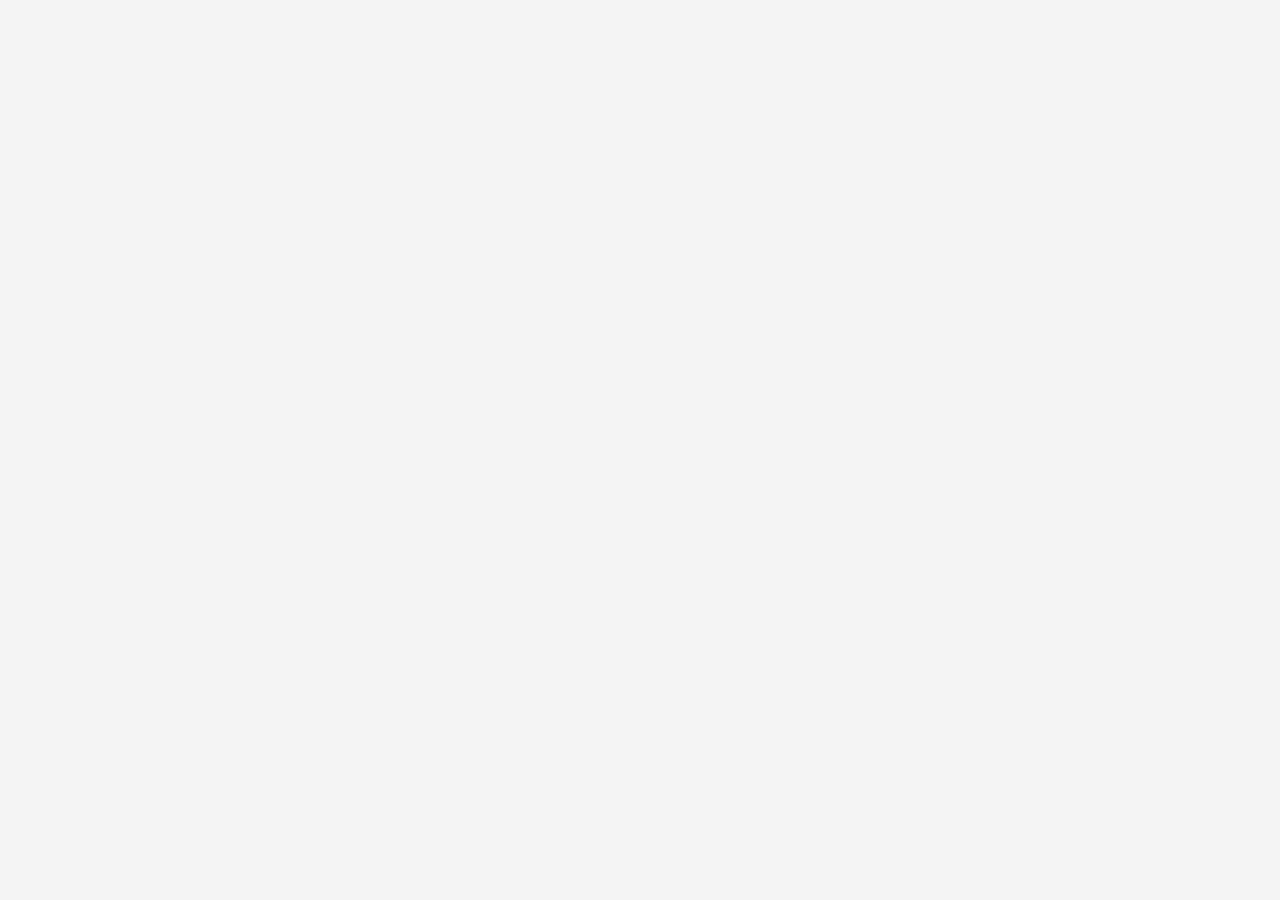
==== index.html @ 3cd8d348 "update" ====
<!doctype html><html lang="en"><head><meta charset="utf-8"/><link rel="icon" href="/favicon.ico"/><meta name="viewport" content="width=device-width,initial-scale=1"/><meta name="theme-color" content="#000000"/><meta name="description" content="Web site created using create-react-app"/><link rel="apple-touch-icon" href="/logo192.png"/><link rel="manifest" href="/manifest.json"/><title>React App</title><script defer="defer" src="/static/js/main.1c9bb00f.js"></script><link href="/static/css/main.eedc17db.css" rel="stylesheet"></head><body><noscript>You need to enable JavaScript to run this app.</noscript><div id="root"></div></body></html>
---- static/css/main.eedc17db.css ----
body{-webkit-font-smoothing:antialiased;-moz-osx-font-smoothing:grayscale;font-family:-apple-system,BlinkMacSystemFont,Segoe UI,Roboto,Oxygen,Ubuntu,Cantarell,Fira Sans,Droid Sans,Helvetica Neue,sans-serif}code{font-family:source-code-pro,Menlo,Monaco,Consolas,Courier New,monospace}*{box-sizing:border-box}*,body{margin:0;padding:0}body{background-color:#f4f4f4;color:#333;font-family:Arial,sans-serif;line-height:1.6}header{background-color:#035a2a;color:#fff;padding:10px 0}nav ul{align-items:center;display:flex;list-style:none}nav ul,nav ul li{position:relative}nav ul li{margin:0 20px}nav ul li:last-child{margin-left:auto}nav ul li a{border-radius:4px;color:#fff;font-size:18px;padding:10px 20px;text-decoration:none;transition:background-color .3s,color .3s}nav ul li a:hover{background-color:#575757;color:#fc0}nav ul .dropdown{background-color:#333;box-shadow:0 8px 16px #0003;display:none;list-style:none;min-width:150px;padding:10px 0;position:absolute;right:0;top:100%;z-index:1}nav ul .dropdown li{margin:0}nav ul .dropdown li a{color:#fff;display:block;padding:10px 20px;text-align:left;transition:background-color .3s,color .3s;white-space:nowrap}nav ul .dropdown li a:hover{background-color:#575757;color:#fc0}nav ul li a.has-dropdown:focus+.dropdown,nav ul li:hover .dropdown{display:block}nav ul li a.has-dropdown:focus:after{content:" ▲"}nav ul li a.has-dropdown:after{color:#fff;content:" ▼";font-size:12px;position:relative;top:-3px}@media (max-width:768px){nav ul{align-items:flex-start;flex-direction:column}nav ul li{margin:10px 0}nav ul li:last-child{margin-left:0}nav ul .dropdown{box-shadow:none;min-width:100%;position:static}}.map{height:300px;max-width:600px;text-align:center}.map,main{margin:20px auto}main{background-color:#fff;box-shadow:0 0 10px #0000001a;max-width:1000px;padding:20px}h1,h2{color:#333;text-align:center}.empty-area{height:200px;width:100%}footer{background-color:#333;bottom:0;color:#fff;padding:10px 0;text-align:center}.modal,footer{position:fixed;width:100%}.modal{align-items:center;background-color:#00000080;display:flex;height:100%;justify-content:center;left:0;top:0;z-index:1000}.modal-content{background-color:#fff;border-radius:8px;box-shadow:0 4px 15px #0003;max-width:600px;padding:20px;position:relative;width:100%}.close-button{cursor:pointer;font-size:30px;font-weight:700;position:absolute;right:20px;top:10px}.popup-button{background-color:#333;border:none;border-radius:5px;color:#fff;cursor:pointer;display:block;font-size:16px;margin:20px auto;padding:10px 20px}.popup-button:hover{background-color:#575757}.HomeTitleText{align-items:center;color:#f0f8ff;display:flex;flex-direction:column;height:100vh;justify-content:center;text-align:center;z-index:1}.HomeTitleText h1{color:#f0f8ff;font-size:300%;margin:-20vh 0 0}.HomeTitleText p{font-size:x-large}nav{position:relative;z-index:100}.box{align-items:center;display:flex;flex-direction:row;font-size:x-large;justify-content:center;margin:3% auto auto}.box h1{font-size:240%}.box h1,.box h2{text-align:left}.imagebox{flex:1 1}.textbox{flex:1 1;margin:0 10%;text-align:left}.textbox button{background-color:#007bff;border:none;border-radius:5px;color:#fff;cursor:pointer;font-size:16px;margin-right:3vh;padding:10px 20px;transition:background-color .3s ease}.textbox button:hover{background-color:#0056b3}.carousel{height:auto;margin:auto}.carousel,.slideshow-container{overflow:hidden;position:relative;width:100%}.slideshow-container{height:400px}.slide{height:100%;left:0;opacity:0;position:absolute;top:0;transition:opacity 1s ease;width:100%}.slide.active{opacity:1}.slide img{height:100%;object-fit:cover;width:100%}.merriweather-light{font-weight:300}.merriweather-light,.merriweather-regular{font-family:Merriweather,serif;font-style:normal}.merriweather-regular{font-weight:400}.merriweather-bold{font-weight:700}.merriweather-black,.merriweather-bold{font-family:Merriweather,serif;font-style:normal}.merriweather-black{font-weight:900}.merriweather-light-italic{font-family:Merriweather,serif;font-style:italic;font-weight:300}.merriweather-regular-italic{font-family:Merriweather,serif;font-style:italic;font-weight:400}.merriweather-bold-italic{font-family:Merriweather,serif;font-style:italic;font-weight:700}.merriweather-black-italic{font-family:Merriweather,serif;font-style:italic;font-weight:900}.employees-container{padding:20px;text-align:center}.employees-grid{display:flex;flex-wrap:wrap;gap:20px;justify-content:center}.employee-card{border:1px solid #ccc;border-radius:10px;box-shadow:0 4px 8px #0000001a;overflow:hidden;text-align:center;width:200px}.employee-photo{height:auto;width:100%}.employee-card h2{font-size:18px;margin:10px 0}.service-container{padding:20px;text-align:center}.services-grid{display:flex;flex-wrap:wrap;gap:20px;justify-content:center}.service-card{box-sizing:border-box;flex-basis:calc(25% - 20px);padding:10px;text-align:center}.service-image{border-radius:10px;height:auto;margin-top:10px;width:100%}.service-card h2{font-size:18px;margin-bottom:10px}
/*# sourceMappingURL=main.eedc17db.css.map*/
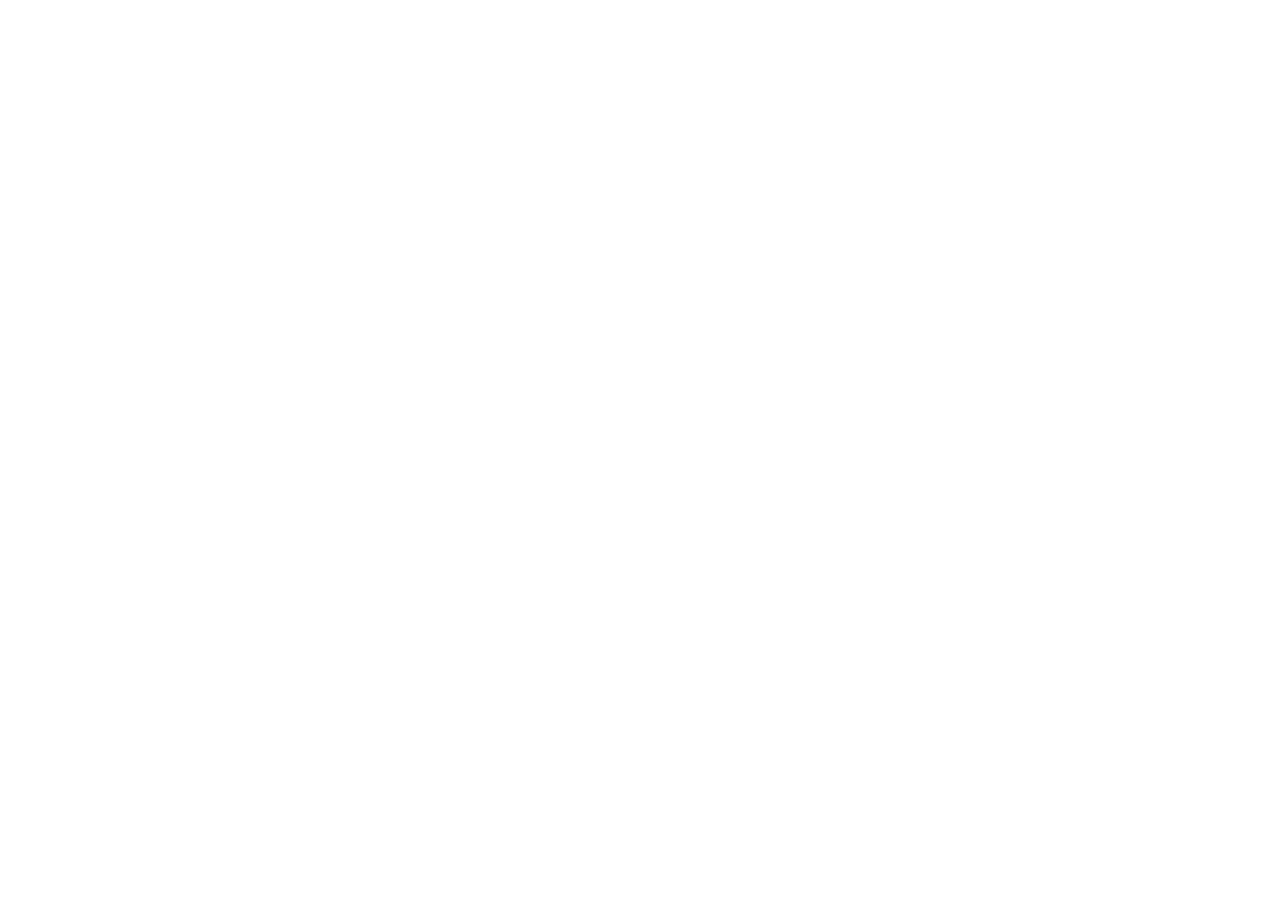
==== commit 973f3b85: "update" ====
--- a/index.html
+++ b/index.html
@@ -1 +1 @@
-<!doctype html><html lang="en"><head><meta charset="utf-8"/><link rel="icon" href="/favicon.ico"/><meta name="viewport" content="width=device-width,initial-scale=1"/><meta name="theme-color" content="#000000"/><meta name="description" content="Web site created using create-react-app"/><link rel="apple-touch-icon" href="/logo192.png"/><link rel="manifest" href="/manifest.json"/><title>React App</title><script defer="defer" src="/static/js/main.1c9bb00f.js"></script><link href="/static/css/main.eedc17db.css" rel="stylesheet"></head><body><noscript>You need to enable JavaScript to run this app.</noscript><div id="root"></div></body></html>+<!doctype html><html lang="en"><head><meta charset="utf-8"/><link rel="icon" href="/favicon.ico"/><meta name="viewport" content="width=device-width,initial-scale=1"/><meta name="theme-color" content="#000000"/><meta name="description" content="Web site created using create-react-app"/><link rel="apple-touch-icon" href="/logo192.png"/><link rel="manifest" href="/manifest.json"/><title>React App</title><script defer="defer" src="/static/js/main.065f7b8c.js"></script><link href="/static/css/main.69c7649f.css" rel="stylesheet"></head><body><noscript>You need to enable JavaScript to run this app.</noscript><div id="root"></div></body></html>--- a/static/css/main.69c7649f.css
+++ b/static/css/main.69c7649f.css
@@ -0,0 +1,6 @@
+@charset "UTF-8";body{-webkit-font-smoothing:antialiased;-moz-osx-font-smoothing:grayscale;font-family:-apple-system,BlinkMacSystemFont,Segoe UI,Roboto,Oxygen,Ubuntu,Cantarell,Fira Sans,Droid Sans,Helvetica Neue,sans-serif}code{font-family:source-code-pro,Menlo,Monaco,Consolas,Courier New,monospace}*{box-sizing:border-box;margin:0}*,body{padding:0}body{background-color:#f4f4f4;color:#333;font-family:Arial,sans-serif;line-height:1.6}header{background-color:#035a2a;color:#fff;height:5vh;padding:10px 0}nav ul{align-items:center;display:flex;list-style:none}nav ul,nav ul li{position:relative}nav ul li{margin:0 20px}nav ul li:last-child{margin-left:auto}nav ul li a{border-radius:4px;color:#fff;font-size:18px;padding:10px 20px;text-decoration:none;transition:background-color .3s,color .3s}nav ul li a:hover{background-color:#575757;color:#fc0}nav ul .dropdown{background-color:#333;box-shadow:0 8px 16px #0003;display:none;list-style:none;min-width:150px;padding:10px 0;position:absolute;right:0;top:100%;z-index:1}nav ul .dropdown li{margin:0}nav ul .dropdown li a{color:#fff;display:block;padding:10px 20px;text-align:left;transition:background-color .3s,color .3s;white-space:nowrap}nav ul .dropdown li a:hover{background-color:#575757;color:#fc0}nav ul li a.has-dropdown:focus+.dropdown,nav ul li:hover .dropdown{display:block}nav ul li a.has-dropdown:focus:after{content:" ▲"}nav ul li a.has-dropdown:after{color:#fff;content:" ▼";font-size:12px;position:relative;top:-3px}@media (max-width:768px){nav ul{align-items:flex-start;flex-direction:column}nav ul li{margin:10px 0}nav ul li:last-child{margin-left:0}nav ul .dropdown{box-shadow:none;min-width:100%;position:static}}.map{height:300px;max-width:600px;text-align:center}.map,main{margin:20px auto}main{background-color:#fff;box-shadow:0 0 10px #0000001a;max-width:1000px;padding:20px}h1,h2{color:#333;text-align:center}.empty-area{height:200px;width:100%}footer{background-color:#333;bottom:0;color:#fff;padding:10px 0;position:fixed;text-align:center;width:100%}.modal{align-items:center;background-color:#00000080;display:flex;justify-content:center;z-index:1000}.modal-content{background-color:#fff;border-radius:8px;box-shadow:0 4px 15px #0003;max-width:600px;padding:20px}.close-button{cursor:pointer;font-size:30px;font-weight:700;position:absolute;right:20px;top:10px}.popup-button{background-color:#333;border:none;border-radius:5px;color:#fff;cursor:pointer;display:block;font-size:16px;margin:20px auto;padding:10px 20px}.popup-button:hover{background-color:#575757}:root{--bs-nav-link-color:blue!important}.bg-body-tertiary{background-color:none}.bg-custom{background-color:#035a2a!important}.nav-link,.nav-link a,.navbar-brand a{color:#fff!important;text-decoration:none!important}.nav-link a:hover,.nav-link:hover{color:#ffffff8c!important;text-decoration:none!important}.HomeTitleText{align-items:center;color:#f0f8ff;display:flex;flex-direction:column;height:100vh;justify-content:center;text-align:center;z-index:1}.HomeTitleText h1{color:#f0f8ff;font-size:300%;margin:-20vh 0 0}.HomeTitleText p{font-size:x-large}nav{position:relative;z-index:100}.box{align-items:center;display:flex;flex-direction:row;font-size:x-large;justify-content:center;margin:3% auto auto}.box h1{font-size:240%}.box h1,.box p{text-align:left}.box p{font-size:100%}.imagebox{flex:1 1;min-width:50%}.textbox{flex:1 1;margin:0 10%;text-align:left}.buttonbox{display:flex;justify-content:space-between;width:100%}.buttonbox button{background-color:#007bff;border-radius:5px;color:#fff;cursor:pointer;font-size:16px;max-width:45%;min-width:40%;padding:10px 20px;transition:background-color .3s ease}.textbox button:hover{background-color:#0056b3}.reverse{flex-direction:row-reverse}@media (max-width:1700px){.box{flex-direction:column;margin-top:0;max-width:100vh}.box,.box h1{text-align:center}.box h1{font-size:240%}.box p{font-size:100%}.box p,.textbox{text-align:center}.textbox{margin:20px 0;padding:0 5%}.imagebox img{max-width:100%}.box h1{font-size:180%}.textbox button{margin:10px 0;width:100%}}.carousel{height:auto;margin:auto;overflow:hidden;width:100%}.slideshow-container{height:400px;overflow:hidden;position:relative;width:100%}.slide{height:100%;left:0;opacity:0;position:absolute;top:0;transition:opacity 1s ease;width:100%}.slide.active{opacity:1}.slide img{height:100%;object-fit:cover;width:100%}.merriweather-light{font-weight:300}.merriweather-light,.merriweather-regular{font-family:Merriweather,serif;font-style:normal}.merriweather-regular{font-weight:400}.merriweather-bold{font-weight:700}.merriweather-black,.merriweather-bold{font-family:Merriweather,serif;font-style:normal}.merriweather-black{font-weight:900}.merriweather-light-italic{font-family:Merriweather,serif;font-style:italic;font-weight:300}.merriweather-regular-italic{font-family:Merriweather,serif;font-style:italic;font-weight:400}.merriweather-bold-italic{font-family:Merriweather,serif;font-style:italic;font-weight:700}.merriweather-black-italic{font-family:Merriweather,serif;font-style:italic;font-weight:900}.employees-container{padding:20px;text-align:center}.employees-grid{display:flex;flex-wrap:wrap;gap:20px;justify-content:center}.employee-card{border:1px solid #ccc;border-radius:10px;box-shadow:0 4px 8px #0000001a;overflow:hidden;text-align:center;width:200px}.employee-photo{height:80%;object-fit:cover;width:100%}.employee-card h2{font-size:18px;margin:10px 0}.service-container{padding:20px;text-align:center}.services-grid{display:flex;flex-wrap:wrap;gap:20px;justify-content:center}.service-card{box-sizing:border-box;flex-basis:calc(25% - 20px);padding:10px;text-align:center}.service-image{border-radius:10px;height:auto;margin-top:10px;width:100%}.service-card h2{font-size:18px;margin-bottom:10px}.swiper-virtual .swiper-slide{-webkit-backface-visibility:hidden;transform:translateZ(0)}.swiper-virtual.swiper-css-mode .swiper-wrapper:after{content:"";left:0;pointer-events:none;position:absolute;top:0}.swiper-virtual.swiper-css-mode.swiper-horizontal .swiper-wrapper:after{height:1px;width:var(--swiper-virtual-size)}.swiper-virtual.swiper-css-mode.swiper-vertical .swiper-wrapper:after{height:var(--swiper-virtual-size);width:1px}.swiper-button-next,.swiper-button-prev{color:#007aff}.swiper-pagination-bullet-active,.swiper-pagination-progressbar .swiper-pagination-progressbar-fill{background:#007aff}.swiper-scrollbar{background:#0000001a;background:var(--swiper-scrollbar-bg-color,#0000001a);border-radius:10px;border-radius:var(--swiper-scrollbar-border-radius,10px);position:relative;touch-action:none}.swiper-scrollbar-disabled>.swiper-scrollbar,.swiper-scrollbar.swiper-scrollbar-disabled{display:none!important}.swiper-horizontal>.swiper-scrollbar,.swiper-scrollbar.swiper-scrollbar-horizontal{bottom:4px;bottom:var(--swiper-scrollbar-bottom,4px);height:4px;height:var(--swiper-scrollbar-size,4px);left:1%;left:var(--swiper-scrollbar-sides-offset,1%);position:absolute;top:auto;top:var(--swiper-scrollbar-top,auto);width:98%;width:calc(100% - var(--swiper-scrollbar-sides-offset, 1%)*2);z-index:50}.swiper-scrollbar.swiper-scrollbar-vertical,.swiper-vertical>.swiper-scrollbar{height:98%;height:calc(100% - var(--swiper-scrollbar-sides-offset, 1%)*2);left:auto;left:var(--swiper-scrollbar-left,auto);position:absolute;right:4px;right:var(--swiper-scrollbar-right,4px);top:1%;top:var(--swiper-scrollbar-sides-offset,1%);width:4px;width:var(--swiper-scrollbar-size,4px);z-index:50}.swiper-scrollbar-drag{background:#00000080;background:var(--swiper-scrollbar-drag-bg-color,#00000080);border-radius:10px;border-radius:var(--swiper-scrollbar-border-radius,10px);height:100%;left:0;position:relative;top:0;width:100%}.swiper-scrollbar-cursor-drag{cursor:move}.swiper-scrollbar-lock{display:none}.swiper-zoom-container{align-items:center;display:flex;height:100%;justify-content:center;text-align:center;width:100%}.swiper-zoom-container>canvas,.swiper-zoom-container>img,.swiper-zoom-container>svg{max-height:100%;max-width:100%;object-fit:contain}.swiper-slide-zoomed{cursor:move;touch-action:none}.swiper .swiper-notification{left:0;opacity:0;pointer-events:none;position:absolute;top:0;z-index:-1000}.swiper-free-mode>.swiper-wrapper{margin:0 auto;transition-timing-function:ease-out}.swiper-grid>.swiper-wrapper{flex-wrap:wrap}.swiper-grid-column>.swiper-wrapper{flex-direction:column;flex-wrap:wrap}.swiper.swiper-cube{overflow:visible}.swiper-cube .swiper-slide{backface-visibility:hidden;height:100%;pointer-events:none;transform-origin:0 0;visibility:hidden;width:100%;z-index:1}.swiper-cube .swiper-slide .swiper-slide{pointer-events:none}.swiper-cube.swiper-rtl .swiper-slide{transform-origin:100% 0}.swiper-cube .swiper-slide-active,.swiper-cube .swiper-slide-active .swiper-slide-active{pointer-events:auto}.swiper-cube .swiper-slide-active,.swiper-cube .swiper-slide-next,.swiper-cube .swiper-slide-prev{pointer-events:auto;visibility:visible}.swiper-cube .swiper-cube-shadow{bottom:0;height:100%;left:0;opacity:.6;position:absolute;width:100%;z-index:0}.swiper-cube .swiper-cube-shadow:before{background:#000;bottom:0;content:"";filter:blur(50px);left:0;position:absolute;right:0;top:0}.swiper-cube .swiper-slide-next+.swiper-slide{pointer-events:auto;visibility:visible}.swiper-cube .swiper-slide-shadow-cube.swiper-slide-shadow-bottom,.swiper-cube .swiper-slide-shadow-cube.swiper-slide-shadow-left,.swiper-cube .swiper-slide-shadow-cube.swiper-slide-shadow-right,.swiper-cube .swiper-slide-shadow-cube.swiper-slide-shadow-top{backface-visibility:hidden;z-index:0}.swiper.swiper-flip{overflow:visible}.swiper-flip .swiper-slide{backface-visibility:hidden;pointer-events:none;z-index:1}.swiper-flip .swiper-slide .swiper-slide{pointer-events:none}.swiper-flip .swiper-slide-active,.swiper-flip .swiper-slide-active .swiper-slide-active{pointer-events:auto}.swiper-flip .swiper-slide-shadow-flip.swiper-slide-shadow-bottom,.swiper-flip .swiper-slide-shadow-flip.swiper-slide-shadow-left,.swiper-flip .swiper-slide-shadow-flip.swiper-slide-shadow-right,.swiper-flip .swiper-slide-shadow-flip.swiper-slide-shadow-top{backface-visibility:hidden;z-index:0}.swiper-creative .swiper-slide{backface-visibility:hidden;overflow:hidden;transition-property:transform,opacity,height}.swiper.swiper-cards{overflow:visible}.swiper-cards .swiper-slide{backface-visibility:hidden;overflow:hidden;transform-origin:center bottom}@font-face{font-family:swiper-icons;font-style:normal;font-weight:400;src:url("data:application/font-woff;charset=utf-8;base64, [base64]//wADZ2x5ZgAAAywAAADMAAAD2MHtryVoZWFkAAABbAAAADAAAAA2E2+eoWhoZWEAAAGcAAAAHwAAACQC9gDzaG10eAAAAigAAAAZAAAArgJkABFsb2NhAAAC0AAAAFoAAABaFQAUGG1heHAAAAG8AAAAHwAAACAAcABAbmFtZQAAA/gAAAE5AAACXvFdBwlwb3N0AAAFNAAAAGIAAACE5s74hXjaY2BkYGAAYpf5Hu/j+W2+MnAzMYDAzaX6QjD6/4//Bxj5GA8AuRwMYGkAPywL13jaY2BkYGA88P8Agx4j+/8fQDYfA1AEBWgDAIB2BOoAeNpjYGRgYNBh4GdgYgABEMnIABJzYNADCQAACWgAsQB42mNgYfzCOIGBlYGB0YcxjYGBwR1Kf2WQZGhhYGBiYGVmgAFGBiQQkOaawtDAoMBQxXjg/wEGPcYDDA4wNUA2CCgwsAAAO4EL6gAAeNpj2M0gyAACqxgGNWBkZ2D4/wMA+xkDdgAAAHjaY2BgYGaAYBkGRgYQiAHyGMF8FgYHIM3DwMHABGQrMOgyWDLEM1T9/w8UBfEMgLzE////P/5//f/V/xv+r4eaAAeMbAxwIUYmIMHEgKYAYjUcsDAwsLKxc3BycfPw8jEQA/[base64]/uznmfPFBNODM2K7MTQ45YEAZqGP81AmGGcF3iPqOop0r1SPTaTbVkfUe4HXj97wYE+yNwWYxwWu4v1ugWHgo3S1XdZEVqWM7ET0cfnLGxWfkgR42o2PvWrDMBSFj/IHLaF0zKjRgdiVMwScNRAoWUoH78Y2icB/yIY09An6AH2Bdu/UB+yxopYshQiEvnvu0dURgDt8QeC8PDw7Fpji3fEA4z/PEJ6YOB5hKh4dj3EvXhxPqH/SKUY3rJ7srZ4FZnh1PMAtPhwP6fl2PMJMPDgeQ4rY8YT6Gzao0eAEA409DuggmTnFnOcSCiEiLMgxCiTI6Cq5DZUd3Qmp10vO0LaLTd2cjN4fOumlc7lUYbSQcZFkutRG7g6JKZKy0RmdLY680CDnEJ+UMkpFFe1RN7nxdVpXrC4aTtnaurOnYercZg2YVmLN/d/gczfEimrE/fs/bOuq29Zmn8tloORaXgZgGa78yO9/cnXm2BpaGvq25Dv9S4E9+5SIc9PqupJKhYFSSl47+Qcr1mYNAAAAeNptw0cKwkAAAMDZJA8Q7OUJvkLsPfZ6zFVERPy8qHh2YER+3i/BP83vIBLLySsoKimrqKqpa2hp6+jq6RsYGhmbmJqZSy0sraxtbO3sHRydnEMU4uR6yx7JJXveP7WrDycAAAAAAAH//wACeNpjYGRgYOABYhkgZgJCZgZNBkYGLQZtIJsFLMYAAAw3ALgAeNolizEKgDAQBCchRbC2sFER0YD6qVQiBCv/H9ezGI6Z5XBAw8CBK/m5iQQVauVbXLnOrMZv2oLdKFa8Pjuru2hJzGabmOSLzNMzvutpB3N42mNgZGBg4GKQYzBhYMxJLMlj4GBgAYow/P/PAJJhLM6sSoWKfWCAAwDAjgbRAAB42mNgYGBkAIIbCZo5IPrmUn0hGA0AO8EFTQAA")}:root{--swiper-theme-color:#007aff}:host{display:block;margin-left:auto;margin-right:auto;position:relative;z-index:1}.swiper{display:block;list-style:none;margin-left:auto;margin-right:auto;overflow:hidden;padding:0;position:relative;z-index:1}.swiper-vertical>.swiper-wrapper{flex-direction:column}.swiper-wrapper{box-sizing:initial;display:flex;height:100%;position:relative;transition-property:transform;transition-timing-function:ease;transition-timing-function:var(--swiper-wrapper-transition-timing-function,initial);width:100%;z-index:1}.swiper-android .swiper-slide,.swiper-ios .swiper-slide,.swiper-wrapper{transform:translateZ(0)}.swiper-horizontal{touch-action:pan-y}.swiper-vertical{touch-action:pan-x}.swiper-slide{display:block;flex-shrink:0;height:100%;position:relative;transition-property:transform;width:100%}.swiper-slide-invisible-blank{visibility:hidden}.swiper-autoheight,.swiper-autoheight .swiper-slide{height:auto}.swiper-autoheight .swiper-wrapper{align-items:flex-start;transition-property:transform,height}.swiper-backface-hidden .swiper-slide{backface-visibility:hidden;transform:translateZ(0)}.swiper-3d.swiper-css-mode .swiper-wrapper{perspective:1200px}.swiper-3d .swiper-wrapper{transform-style:preserve-3d}.swiper-3d{perspective:1200px}.swiper-3d .swiper-cube-shadow,.swiper-3d .swiper-slide{transform-style:preserve-3d}.swiper-css-mode>.swiper-wrapper{-ms-overflow-style:none;overflow:auto;scrollbar-width:none}.swiper-css-mode>.swiper-wrapper::-webkit-scrollbar{display:none}.swiper-css-mode>.swiper-wrapper>.swiper-slide{scroll-snap-align:start start}.swiper-css-mode.swiper-horizontal>.swiper-wrapper{scroll-snap-type:x mandatory}.swiper-css-mode.swiper-vertical>.swiper-wrapper{scroll-snap-type:y mandatory}.swiper-css-mode.swiper-free-mode>.swiper-wrapper{scroll-snap-type:none}.swiper-css-mode.swiper-free-mode>.swiper-wrapper>.swiper-slide{scroll-snap-align:none}.swiper-css-mode.swiper-centered>.swiper-wrapper:before{content:"";flex-shrink:0;order:9999}.swiper-css-mode.swiper-centered>.swiper-wrapper>.swiper-slide{scroll-snap-align:center center;scroll-snap-stop:always}.swiper-css-mode.swiper-centered.swiper-horizontal>.swiper-wrapper>.swiper-slide:first-child{margin-inline-start:var(--swiper-centered-offset-before)}.swiper-css-mode.swiper-centered.swiper-horizontal>.swiper-wrapper:before{height:100%;min-height:1px;width:var(--swiper-centered-offset-after)}.swiper-css-mode.swiper-centered.swiper-vertical>.swiper-wrapper>.swiper-slide:first-child{margin-block-start:var(--swiper-centered-offset-before)}.swiper-css-mode.swiper-centered.swiper-vertical>.swiper-wrapper:before{height:var(--swiper-centered-offset-after);min-width:1px;width:100%}.swiper-3d .swiper-slide-shadow,.swiper-3d .swiper-slide-shadow-bottom,.swiper-3d .swiper-slide-shadow-left,.swiper-3d .swiper-slide-shadow-right,.swiper-3d .swiper-slide-shadow-top{height:100%;left:0;pointer-events:none;position:absolute;top:0;width:100%;z-index:10}.swiper-3d .swiper-slide-shadow{background:#00000026}.swiper-3d .swiper-slide-shadow-left{background-image:linear-gradient(270deg,#00000080,#0000)}.swiper-3d .swiper-slide-shadow-right{background-image:linear-gradient(90deg,#00000080,#0000)}.swiper-3d .swiper-slide-shadow-top{background-image:linear-gradient(0deg,#00000080,#0000)}.swiper-3d .swiper-slide-shadow-bottom{background-image:linear-gradient(180deg,#00000080,#0000)}.swiper-lazy-preloader{border:4px solid #007aff;border:4px solid var(--swiper-preloader-color,var(--swiper-theme-color));border-radius:50%;border-top:4px solid #0000;box-sizing:border-box;height:42px;left:50%;margin-left:-21px;margin-top:-21px;position:absolute;top:50%;transform-origin:50%;width:42px;z-index:10}.swiper-watch-progress .swiper-slide-visible .swiper-lazy-preloader,.swiper:not(.swiper-watch-progress) .swiper-lazy-preloader{animation:swiper-preloader-spin 1s linear infinite}.swiper-lazy-preloader-white{--swiper-preloader-color:#fff}.swiper-lazy-preloader-black{--swiper-preloader-color:#000}@keyframes swiper-preloader-spin{0%{transform:rotate(0deg)}to{transform:rotate(1turn)}}.swiper-fade.swiper-free-mode .swiper-slide{transition-timing-function:ease-out}.swiper-fade .swiper-slide{pointer-events:none;transition-property:opacity}.swiper-fade .swiper-slide .swiper-slide{pointer-events:none}.swiper-fade .swiper-slide-active,.swiper-fade .swiper-slide-active .swiper-slide-active{pointer-events:auto}:root{--swiper-navigation-size:44px}.swiper-button-next,.swiper-button-prev{align-items:center;color:var(--swiper-theme-color);color:var(--swiper-navigation-color,var(--swiper-theme-color));cursor:pointer;display:flex;height:44px;height:var(--swiper-navigation-size);justify-content:center;margin-top:-22px;margin-top:calc(0px - var(--swiper-navigation-size)/2);position:absolute;top:50%;top:var(--swiper-navigation-top-offset,50%);width:27px;width:calc(var(--swiper-navigation-size)/44*27);z-index:10}.swiper-button-next.swiper-button-disabled,.swiper-button-prev.swiper-button-disabled{cursor:auto;opacity:.35;pointer-events:none}.swiper-button-next.swiper-button-hidden,.swiper-button-prev.swiper-button-hidden{cursor:auto;opacity:0;pointer-events:none}.swiper-navigation-disabled .swiper-button-next,.swiper-navigation-disabled .swiper-button-prev{display:none!important}.swiper-button-next svg,.swiper-button-prev svg{height:100%;object-fit:contain;transform-origin:center;width:100%}.swiper-rtl .swiper-button-next svg,.swiper-rtl .swiper-button-prev svg{transform:rotate(180deg)}.swiper-button-prev,.swiper-rtl .swiper-button-next{left:10px;left:var(--swiper-navigation-sides-offset,10px);right:auto}.swiper-button-lock{display:none}.swiper-button-next:after,.swiper-button-prev:after{font-family:swiper-icons;font-size:44px;font-size:var(--swiper-navigation-size);font-variant:normal;letter-spacing:0;line-height:1;text-transform:none!important}.swiper-button-prev:after,.swiper-rtl .swiper-button-next:after{content:"prev"}.swiper-button-next,.swiper-rtl .swiper-button-prev{left:auto;right:10px;right:var(--swiper-navigation-sides-offset,10px)}.swiper-button-next:after,.swiper-rtl .swiper-button-prev:after{content:"next"}.swiper-pagination{position:absolute;text-align:center;transform:translateZ(0);transition:opacity .3s;z-index:10}.swiper-pagination.swiper-pagination-hidden{opacity:0}.swiper-pagination-disabled>.swiper-pagination,.swiper-pagination.swiper-pagination-disabled{display:none!important}.swiper-horizontal>.swiper-pagination-bullets,.swiper-pagination-bullets.swiper-pagination-horizontal,.swiper-pagination-custom,.swiper-pagination-fraction{bottom:8px;bottom:var(--swiper-pagination-bottom,8px);left:0;top:auto;top:var(--swiper-pagination-top,auto);width:100%}.swiper-pagination-bullets-dynamic{font-size:0;overflow:hidden}.swiper-pagination-bullets-dynamic .swiper-pagination-bullet{position:relative;transform:scale(.33)}.swiper-pagination-bullets-dynamic .swiper-pagination-bullet-active,.swiper-pagination-bullets-dynamic .swiper-pagination-bullet-active-main{transform:scale(1)}.swiper-pagination-bullets-dynamic .swiper-pagination-bullet-active-prev{transform:scale(.66)}.swiper-pagination-bullets-dynamic .swiper-pagination-bullet-active-prev-prev{transform:scale(.33)}.swiper-pagination-bullets-dynamic .swiper-pagination-bullet-active-next{transform:scale(.66)}.swiper-pagination-bullets-dynamic .swiper-pagination-bullet-active-next-next{transform:scale(.33)}.swiper-pagination-bullet{background:#000;background:var(--swiper-pagination-bullet-inactive-color,#000);border-radius:50%;border-radius:var(--swiper-pagination-bullet-border-radius,50%);display:inline-block;height:8px;height:var(--swiper-pagination-bullet-height,var(--swiper-pagination-bullet-size,8px));opacity:.2;opacity:var(--swiper-pagination-bullet-inactive-opacity,.2);width:8px;width:var(--swiper-pagination-bullet-width,var(--swiper-pagination-bullet-size,8px))}button.swiper-pagination-bullet{-webkit-appearance:none;appearance:none;border:none;box-shadow:none;margin:0;padding:0}.swiper-pagination-clickable .swiper-pagination-bullet{cursor:pointer}.swiper-pagination-bullet:only-child{display:none!important}.swiper-pagination-bullet-active{background:var(--swiper-theme-color);background:var(--swiper-pagination-color,var(--swiper-theme-color));opacity:1;opacity:var(--swiper-pagination-bullet-opacity,1)}.swiper-pagination-vertical.swiper-pagination-bullets,.swiper-vertical>.swiper-pagination-bullets{left:auto;left:var(--swiper-pagination-left,auto);right:8px;right:var(--swiper-pagination-right,8px);top:50%;transform:translate3d(0,-50%,0)}.swiper-pagination-vertical.swiper-pagination-bullets .swiper-pagination-bullet,.swiper-vertical>.swiper-pagination-bullets .swiper-pagination-bullet{display:block;margin:6px 0;margin:var(--swiper-pagination-bullet-vertical-gap,6px) 0}.swiper-pagination-vertical.swiper-pagination-bullets.swiper-pagination-bullets-dynamic,.swiper-vertical>.swiper-pagination-bullets.swiper-pagination-bullets-dynamic{top:50%;transform:translateY(-50%);width:8px}.swiper-pagination-vertical.swiper-pagination-bullets.swiper-pagination-bullets-dynamic .swiper-pagination-bullet,.swiper-vertical>.swiper-pagination-bullets.swiper-pagination-bullets-dynamic .swiper-pagination-bullet{display:inline-block;transition:transform .2s,top .2s}.swiper-horizontal>.swiper-pagination-bullets .swiper-pagination-bullet,.swiper-pagination-horizontal.swiper-pagination-bullets .swiper-pagination-bullet{margin:0 4px;margin:0 var(--swiper-pagination-bullet-horizontal-gap,4px)}.swiper-horizontal>.swiper-pagination-bullets.swiper-pagination-bullets-dynamic,.swiper-pagination-horizontal.swiper-pagination-bullets.swiper-pagination-bullets-dynamic{left:50%;transform:translateX(-50%);white-space:nowrap}.swiper-horizontal>.swiper-pagination-bullets.swiper-pagination-bullets-dynamic .swiper-pagination-bullet,.swiper-pagination-horizontal.swiper-pagination-bullets.swiper-pagination-bullets-dynamic .swiper-pagination-bullet{transition:transform .2s,left .2s}.swiper-horizontal.swiper-rtl>.swiper-pagination-bullets-dynamic .swiper-pagination-bullet{transition:transform .2s,right .2s}.swiper-pagination-fraction{color:inherit;color:var(--swiper-pagination-fraction-color,inherit)}.swiper-pagination-progressbar{background:#00000040;background:var(--swiper-pagination-progressbar-bg-color,#00000040);position:absolute}.swiper-pagination-progressbar .swiper-pagination-progressbar-fill{background:var(--swiper-theme-color);background:var(--swiper-pagination-color,var(--swiper-theme-color));height:100%;left:0;position:absolute;top:0;transform:scale(0);transform-origin:left top;width:100%}.swiper-rtl .swiper-pagination-progressbar .swiper-pagination-progressbar-fill{transform-origin:right top}.swiper-horizontal>.swiper-pagination-progressbar,.swiper-pagination-progressbar.swiper-pagination-horizontal,.swiper-pagination-progressbar.swiper-pagination-vertical.swiper-pagination-progressbar-opposite,.swiper-vertical>.swiper-pagination-progressbar.swiper-pagination-progressbar-opposite{height:4px;height:var(--swiper-pagination-progressbar-size,4px);left:0;top:0;width:100%}.swiper-horizontal>.swiper-pagination-progressbar.swiper-pagination-progressbar-opposite,.swiper-pagination-progressbar.swiper-pagination-horizontal.swiper-pagination-progressbar-opposite,.swiper-pagination-progressbar.swiper-pagination-vertical,.swiper-vertical>.swiper-pagination-progressbar{height:100%;left:0;top:0;width:4px;width:var(--swiper-pagination-progressbar-size,4px)}.swiper-pagination-lock{display:none}/*!
+ * Bootstrap  v5.3.3 (https://getbootstrap.com/)
+ * Copyright 2011-2024 The Bootstrap Authors
+ * Licensed under MIT (https://github.com/twbs/bootstrap/blob/main/LICENSE)
+ */:root,[data-bs-theme=light]{--bs-blue:#0d6efd;--bs-indigo:#6610f2;--bs-purple:#6f42c1;--bs-pink:#d63384;--bs-red:#dc3545;--bs-orange:#fd7e14;--bs-yellow:#ffc107;--bs-green:#198754;--bs-teal:#20c997;--bs-cyan:#0dcaf0;--bs-black:#000;--bs-white:#fff;--bs-gray:#6c757d;--bs-gray-dark:#343a40;--bs-gray-100:#f8f9fa;--bs-gray-200:#e9ecef;--bs-gray-300:#dee2e6;--bs-gray-400:#ced4da;--bs-gray-500:#adb5bd;--bs-gray-600:#6c757d;--bs-gray-700:#495057;--bs-gray-800:#343a40;--bs-gray-900:#212529;--bs-primary:#0d6efd;--bs-secondary:#6c757d;--bs-success:#198754;--bs-info:#0dcaf0;--bs-warning:#ffc107;--bs-danger:#dc3545;--bs-light:#f8f9fa;--bs-dark:#212529;--bs-primary-rgb:13,110,253;--bs-secondary-rgb:108,117,125;--bs-success-rgb:25,135,84;--bs-info-rgb:13,202,240;--bs-warning-rgb:255,193,7;--bs-danger-rgb:220,53,69;--bs-light-rgb:248,249,250;--bs-dark-rgb:33,37,41;--bs-primary-text-emphasis:#052c65;--bs-secondary-text-emphasis:#2b2f32;--bs-success-text-emphasis:#0a3622;--bs-info-text-emphasis:#055160;--bs-warning-text-emphasis:#664d03;--bs-danger-text-emphasis:#58151c;--bs-light-text-emphasis:#495057;--bs-dark-text-emphasis:#495057;--bs-primary-bg-subtle:#cfe2ff;--bs-secondary-bg-subtle:#e2e3e5;--bs-success-bg-subtle:#d1e7dd;--bs-info-bg-subtle:#cff4fc;--bs-warning-bg-subtle:#fff3cd;--bs-danger-bg-subtle:#f8d7da;--bs-light-bg-subtle:#fcfcfd;--bs-dark-bg-subtle:#ced4da;--bs-primary-border-subtle:#9ec5fe;--bs-secondary-border-subtle:#c4c8cb;--bs-success-border-subtle:#a3cfbb;--bs-info-border-subtle:#9eeaf9;--bs-warning-border-subtle:#ffe69c;--bs-danger-border-subtle:#f1aeb5;--bs-light-border-subtle:#e9ecef;--bs-dark-border-subtle:#adb5bd;--bs-white-rgb:255,255,255;--bs-black-rgb:0,0,0;--bs-font-sans-serif:system-ui,-apple-system,"Segoe UI",Roboto,"Helvetica Neue","Noto Sans","Liberation Sans",Arial,sans-serif,"Apple Color Emoji","Segoe UI Emoji","Segoe UI Symbol","Noto Color Emoji";--bs-font-monospace:SFMono-Regular,Menlo,Monaco,Consolas,"Liberation Mono","Courier New",monospace;--bs-gradient:linear-gradient(180deg,#ffffff26,#fff0);--bs-body-font-family:var(--bs-font-sans-serif);--bs-body-font-size:1rem;--bs-body-font-weight:400;--bs-body-line-height:1.5;--bs-body-color:#212529;--bs-body-color-rgb:33,37,41;--bs-body-bg:#fff;--bs-body-bg-rgb:255,255,255;--bs-emphasis-color:#000;--bs-emphasis-color-rgb:0,0,0;--bs-secondary-color:#212529bf;--bs-secondary-color-rgb:33,37,41;--bs-secondary-bg:#e9ecef;--bs-secondary-bg-rgb:233,236,239;--bs-tertiary-color:#21252980;--bs-tertiary-color-rgb:33,37,41;--bs-tertiary-bg:#f8f9fa;--bs-tertiary-bg-rgb:248,249,250;--bs-heading-color:inherit;--bs-link-color:#0d6efd;--bs-link-color-rgb:13,110,253;--bs-link-decoration:underline;--bs-link-hover-color:#0a58ca;--bs-link-hover-color-rgb:10,88,202;--bs-code-color:#d63384;--bs-highlight-color:#212529;--bs-highlight-bg:#fff3cd;--bs-border-width:1px;--bs-border-style:solid;--bs-border-color:#dee2e6;--bs-border-color-translucent:rgba(0,0,0,.175);--bs-border-radius:0.375rem;--bs-border-radius-sm:0.25rem;--bs-border-radius-lg:0.5rem;--bs-border-radius-xl:1rem;--bs-border-radius-xxl:2rem;--bs-border-radius-2xl:var(--bs-border-radius-xxl);--bs-border-radius-pill:50rem;--bs-box-shadow:0 0.5rem 1rem #00000026;--bs-box-shadow-sm:0 0.125rem 0.25rem rgba(0,0,0,.075);--bs-box-shadow-lg:0 1rem 3rem rgba(0,0,0,.175);--bs-box-shadow-inset:inset 0 1px 2px rgba(0,0,0,.075);--bs-focus-ring-width:0.25rem;--bs-focus-ring-opacity:0.25;--bs-focus-ring-color:#0d6efd40;--bs-form-valid-color:#198754;--bs-form-valid-border-color:#198754;--bs-form-invalid-color:#dc3545;--bs-form-invalid-border-color:#dc3545}[data-bs-theme=dark]{--bs-body-color:#dee2e6;--bs-body-color-rgb:222,226,230;--bs-body-bg:#212529;--bs-body-bg-rgb:33,37,41;--bs-emphasis-color:#fff;--bs-emphasis-color-rgb:255,255,255;--bs-secondary-color:#dee2e6bf;--bs-secondary-color-rgb:222,226,230;--bs-secondary-bg:#343a40;--bs-secondary-bg-rgb:52,58,64;--bs-tertiary-color:#dee2e680;--bs-tertiary-color-rgb:222,226,230;--bs-tertiary-bg:#2b3035;--bs-tertiary-bg-rgb:43,48,53;--bs-primary-text-emphasis:#6ea8fe;--bs-secondary-text-emphasis:#a7acb1;--bs-success-text-emphasis:#75b798;--bs-info-text-emphasis:#6edff6;--bs-warning-text-emphasis:#ffda6a;--bs-danger-text-emphasis:#ea868f;--bs-light-text-emphasis:#f8f9fa;--bs-dark-text-emphasis:#dee2e6;--bs-primary-bg-subtle:#031633;--bs-secondary-bg-subtle:#161719;--bs-success-bg-subtle:#051b11;--bs-info-bg-subtle:#032830;--bs-warning-bg-subtle:#332701;--bs-danger-bg-subtle:#2c0b0e;--bs-light-bg-subtle:#343a40;--bs-dark-bg-subtle:#1a1d20;--bs-primary-border-subtle:#084298;--bs-secondary-border-subtle:#41464b;--bs-success-border-subtle:#0f5132;--bs-info-border-subtle:#087990;--bs-warning-border-subtle:#997404;--bs-danger-border-subtle:#842029;--bs-light-border-subtle:#495057;--bs-dark-border-subtle:#343a40;--bs-heading-color:inherit;--bs-link-color:#6ea8fe;--bs-link-hover-color:#8bb9fe;--bs-link-color-rgb:110,168,254;--bs-link-hover-color-rgb:139,185,254;--bs-code-color:#e685b5;--bs-highlight-color:#dee2e6;--bs-highlight-bg:#664d03;--bs-border-color:#495057;--bs-border-color-translucent:#ffffff26;--bs-form-valid-color:#75b798;--bs-form-valid-border-color:#75b798;--bs-form-invalid-color:#ea868f;--bs-form-invalid-border-color:#ea868f;color-scheme:dark}*,:after,:before{box-sizing:border-box}@media (prefers-reduced-motion:no-preference){:root{scroll-behavior:smooth}}body{-webkit-text-size-adjust:100%;-webkit-tap-highlight-color:transparent;background-color:#fff;background-color:var(--bs-body-bg);color:#212529;color:var(--bs-body-color);font-family:system-ui,-apple-system,Segoe UI,Roboto,Helvetica Neue,Noto Sans,Liberation Sans,Arial,sans-serif,Apple Color Emoji,Segoe UI Emoji,Segoe UI Symbol,Noto Color Emoji;font-family:var(--bs-body-font-family);font-size:1rem;font-size:var(--bs-body-font-size);font-weight:400;font-weight:var(--bs-body-font-weight);line-height:1.5;line-height:var(--bs-body-line-height);margin:0;text-align:var(--bs-body-text-align)}hr{border:0;border-top:1px solid;border-top:var(--bs-border-width) solid;color:inherit;margin:1rem 0;opacity:.25}.h1,.h2,.h3,.h4,.h5,.h6,h1,h2,h3,h4,h5,h6{color:inherit;color:var(--bs-heading-color);font-weight:500;line-height:1.2;margin-bottom:.5rem;margin-top:0}.h1,h1{font-size:calc(1.375rem + 1.5vw)}@media (min-width:1200px){.h1,h1{font-size:2.5rem}}.h2,h2{font-size:calc(1.325rem + .9vw)}@media (min-width:1200px){.h2,h2{font-size:2rem}}.h3,h3{font-size:calc(1.3rem + .6vw)}@media (min-width:1200px){.h3,h3{font-size:1.75rem}}.h4,h4{font-size:calc(1.275rem + .3vw)}@media (min-width:1200px){.h4,h4{font-size:1.5rem}}.h5,h5{font-size:1.25rem}.h6,h6{font-size:1rem}p{margin-bottom:1rem;margin-top:0}abbr[title]{cursor:help;-webkit-text-decoration:underline dotted;text-decoration:underline dotted;-webkit-text-decoration-skip-ink:none;text-decoration-skip-ink:none}address{font-style:normal;line-height:inherit;margin-bottom:1rem}ol,ul{padding-left:2rem}dl,ol,ul{margin-bottom:1rem;margin-top:0}ol ol,ol ul,ul ol,ul ul{margin-bottom:0}dt{font-weight:700}dd{margin-bottom:.5rem;margin-left:0}blockquote{margin:0 0 1rem}b,strong{font-weight:bolder}.small,small{font-size:.875em}.mark,mark{background-color:#fff3cd;background-color:var(--bs-highlight-bg);color:#212529;color:var(--bs-highlight-color);padding:.1875em}sub,sup{font-size:.75em;line-height:0;position:relative;vertical-align:initial}sub{bottom:-.25em}sup{top:-.5em}a{color:#0d6efd;color:rgba(var(--bs-link-color-rgb),var(--bs-link-opacity,1));text-decoration:underline}a:hover{--bs-link-color-rgb:var(--bs-link-hover-color-rgb)}a:not([href]):not([class]),a:not([href]):not([class]):hover{color:inherit;text-decoration:none}code,kbd,pre,samp{font-family:SFMono-Regular,Menlo,Monaco,Consolas,Liberation Mono,Courier New,monospace;font-family:var(--bs-font-monospace);font-size:1em}pre{display:block;font-size:.875em;margin-bottom:1rem;margin-top:0;overflow:auto}pre code{color:inherit;font-size:inherit;word-break:normal}code{word-wrap:break-word;color:#d63384;color:var(--bs-code-color);font-size:.875em}a>code{color:inherit}kbd{background-color:#212529;background-color:var(--bs-body-color);border-radius:.25rem;color:#fff;color:var(--bs-body-bg);font-size:.875em;padding:.1875rem .375rem}kbd kbd{font-size:1em;padding:0}figure{margin:0 0 1rem}img,svg{vertical-align:middle}table{border-collapse:collapse;caption-side:bottom}caption{color:#212529bf;color:var(--bs-secondary-color);padding-bottom:.5rem;padding-top:.5rem;text-align:left}th{text-align:inherit;text-align:-webkit-match-parent}tbody,td,tfoot,th,thead,tr{border:0 solid;border-color:inherit}label{display:inline-block}button{border-radius:0}button:focus:not(:focus-visible){outline:0}button,input,optgroup,select,textarea{font-family:inherit;font-size:inherit;line-height:inherit;margin:0}button,select{text-transform:none}[role=button]{cursor:pointer}select{word-wrap:normal}select:disabled{opacity:1}[list]:not([type=date]):not([type=datetime-local]):not([type=month]):not([type=week]):not([type=time])::-webkit-calendar-picker-indicator{display:none!important}[type=button],[type=reset],[type=submit],button{-webkit-appearance:button}[type=button]:not(:disabled),[type=reset]:not(:disabled),[type=submit]:not(:disabled),button:not(:disabled){cursor:pointer}::-moz-focus-inner{border-style:none;padding:0}textarea{resize:vertical}fieldset{border:0;margin:0;min-width:0;padding:0}legend{float:left;font-size:calc(1.275rem + .3vw);line-height:inherit;margin-bottom:.5rem;padding:0;width:100%}@media (min-width:1200px){legend{font-size:1.5rem}}legend+*{clear:left}::-webkit-datetime-edit-day-field,::-webkit-datetime-edit-fields-wrapper,::-webkit-datetime-edit-hour-field,::-webkit-datetime-edit-minute,::-webkit-datetime-edit-month-field,::-webkit-datetime-edit-text,::-webkit-datetime-edit-year-field{padding:0}::-webkit-inner-spin-button{height:auto}[type=search]{-webkit-appearance:textfield;outline-offset:-2px}::-webkit-search-decoration{-webkit-appearance:none}::-webkit-color-swatch-wrapper{padding:0}::file-selector-button{-webkit-appearance:button;font:inherit}output{display:inline-block}iframe{border:0}summary{cursor:pointer;display:list-item}progress{vertical-align:initial}[hidden]{display:none!important}.lead{font-size:1.25rem;font-weight:300}.display-1{font-size:calc(1.625rem + 4.5vw);font-weight:300;line-height:1.2}@media (min-width:1200px){.display-1{font-size:5rem}}.display-2{font-size:calc(1.575rem + 3.9vw);font-weight:300;line-height:1.2}@media (min-width:1200px){.display-2{font-size:4.5rem}}.display-3{font-size:calc(1.525rem + 3.3vw);font-weight:300;line-height:1.2}@media (min-width:1200px){.display-3{font-size:4rem}}.display-4{font-size:calc(1.475rem + 2.7vw);font-weight:300;line-height:1.2}@media (min-width:1200px){.display-4{font-size:3.5rem}}.display-5{font-size:calc(1.425rem + 2.1vw);font-weight:300;line-height:1.2}@media (min-width:1200px){.display-5{font-size:3rem}}.display-6{font-size:calc(1.375rem + 1.5vw);font-weight:300;line-height:1.2}@media (min-width:1200px){.display-6{font-size:2.5rem}}.list-inline,.list-unstyled{list-style:none;padding-left:0}.list-inline-item{display:inline-block}.list-inline-item:not(:last-child){margin-right:.5rem}.initialism{font-size:.875em;text-transform:uppercase}.blockquote{font-size:1.25rem;margin-bottom:1rem}.blockquote>:last-child{margin-bottom:0}.blockquote-footer{color:#6c757d;font-size:.875em;margin-bottom:1rem;margin-top:-1rem}.blockquote-footer:before{content:"— "}.img-fluid,.img-thumbnail{height:auto;max-width:100%}.img-thumbnail{background-color:#fff;background-color:var(--bs-body-bg);border:1px solid #dee2e6;border:var(--bs-border-width) solid var(--bs-border-color);border-radius:.375rem;border-radius:var(--bs-border-radius);padding:.25rem}.figure{display:inline-block}.figure-img{line-height:1;margin-bottom:.5rem}.figure-caption{color:#212529bf;color:var(--bs-secondary-color);font-size:.875em}.container,.container-fluid,.container-lg,.container-md,.container-sm,.container-xl,.container-xxl{--bs-gutter-x:1.5rem;--bs-gutter-y:0;margin-left:auto;margin-right:auto;padding-left:calc(var(--bs-gutter-x)*.5);padding-right:calc(var(--bs-gutter-x)*.5);width:100%}@media (min-width:576px){.container,.container-sm{max-width:540px}}@media (min-width:768px){.container,.container-md,.container-sm{max-width:720px}}@media (min-width:992px){.container,.container-lg,.container-md,.container-sm{max-width:960px}}@media (min-width:1200px){.container,.container-lg,.container-md,.container-sm,.container-xl{max-width:1140px}}@media (min-width:1400px){.container,.container-lg,.container-md,.container-sm,.container-xl,.container-xxl{max-width:1320px}}:root{--bs-breakpoint-xs:0;--bs-breakpoint-sm:576px;--bs-breakpoint-md:768px;--bs-breakpoint-lg:992px;--bs-breakpoint-xl:1200px;--bs-breakpoint-xxl:1400px}.row{--bs-gutter-x:1.5rem;--bs-gutter-y:0;display:flex;flex-wrap:wrap;margin-left:calc(var(--bs-gutter-x)*-.5);margin-right:calc(var(--bs-gutter-x)*-.5);margin-top:calc(var(--bs-gutter-y)*-1)}.row>*{flex-shrink:0;margin-top:var(--bs-gutter-y);max-width:100%;padding-left:calc(var(--bs-gutter-x)*.5);padding-right:calc(var(--bs-gutter-x)*.5);width:100%}.col{flex:1 0}.row-cols-auto>*{flex:0 0 auto;width:auto}.row-cols-1>*{flex:0 0 auto;width:100%}.row-cols-2>*{flex:0 0 auto;width:50%}.row-cols-3>*{flex:0 0 auto;width:33.33333333%}.row-cols-4>*{flex:0 0 auto;width:25%}.row-cols-5>*{flex:0 0 auto;width:20%}.row-cols-6>*{flex:0 0 auto;width:16.66666667%}.col-auto{flex:0 0 auto;width:auto}.col-1{flex:0 0 auto;width:8.33333333%}.col-2{flex:0 0 auto;width:16.66666667%}.col-3{flex:0 0 auto;width:25%}.col-4{flex:0 0 auto;width:33.33333333%}.col-5{flex:0 0 auto;width:41.66666667%}.col-6{flex:0 0 auto;width:50%}.col-7{flex:0 0 auto;width:58.33333333%}.col-8{flex:0 0 auto;width:66.66666667%}.col-9{flex:0 0 auto;width:75%}.col-10{flex:0 0 auto;width:83.33333333%}.col-11{flex:0 0 auto;width:91.66666667%}.col-12{flex:0 0 auto;width:100%}.offset-1{margin-left:8.33333333%}.offset-2{margin-left:16.66666667%}.offset-3{margin-left:25%}.offset-4{margin-left:33.33333333%}.offset-5{margin-left:41.66666667%}.offset-6{margin-left:50%}.offset-7{margin-left:58.33333333%}.offset-8{margin-left:66.66666667%}.offset-9{margin-left:75%}.offset-10{margin-left:83.33333333%}.offset-11{margin-left:91.66666667%}.g-0,.gx-0{--bs-gutter-x:0}.g-0,.gy-0{--bs-gutter-y:0}.g-1,.gx-1{--bs-gutter-x:0.25rem}.g-1,.gy-1{--bs-gutter-y:0.25rem}.g-2,.gx-2{--bs-gutter-x:0.5rem}.g-2,.gy-2{--bs-gutter-y:0.5rem}.g-3,.gx-3{--bs-gutter-x:1rem}.g-3,.gy-3{--bs-gutter-y:1rem}.g-4,.gx-4{--bs-gutter-x:1.5rem}.g-4,.gy-4{--bs-gutter-y:1.5rem}.g-5,.gx-5{--bs-gutter-x:3rem}.g-5,.gy-5{--bs-gutter-y:3rem}@media (min-width:576px){.col-sm{flex:1 0}.row-cols-sm-auto>*{flex:0 0 auto;width:auto}.row-cols-sm-1>*{flex:0 0 auto;width:100%}.row-cols-sm-2>*{flex:0 0 auto;width:50%}.row-cols-sm-3>*{flex:0 0 auto;width:33.33333333%}.row-cols-sm-4>*{flex:0 0 auto;width:25%}.row-cols-sm-5>*{flex:0 0 auto;width:20%}.row-cols-sm-6>*{flex:0 0 auto;width:16.66666667%}.col-sm-auto{flex:0 0 auto;width:auto}.col-sm-1{flex:0 0 auto;width:8.33333333%}.col-sm-2{flex:0 0 auto;width:16.66666667%}.col-sm-3{flex:0 0 auto;width:25%}.col-sm-4{flex:0 0 auto;width:33.33333333%}.col-sm-5{flex:0 0 auto;width:41.66666667%}.col-sm-6{flex:0 0 auto;width:50%}.col-sm-7{flex:0 0 auto;width:58.33333333%}.col-sm-8{flex:0 0 auto;width:66.66666667%}.col-sm-9{flex:0 0 auto;width:75%}.col-sm-10{flex:0 0 auto;width:83.33333333%}.col-sm-11{flex:0 0 auto;width:91.66666667%}.col-sm-12{flex:0 0 auto;width:100%}.offset-sm-0{margin-left:0}.offset-sm-1{margin-left:8.33333333%}.offset-sm-2{margin-left:16.66666667%}.offset-sm-3{margin-left:25%}.offset-sm-4{margin-left:33.33333333%}.offset-sm-5{margin-left:41.66666667%}.offset-sm-6{margin-left:50%}.offset-sm-7{margin-left:58.33333333%}.offset-sm-8{margin-left:66.66666667%}.offset-sm-9{margin-left:75%}.offset-sm-10{margin-left:83.33333333%}.offset-sm-11{margin-left:91.66666667%}.g-sm-0,.gx-sm-0{--bs-gutter-x:0}.g-sm-0,.gy-sm-0{--bs-gutter-y:0}.g-sm-1,.gx-sm-1{--bs-gutter-x:0.25rem}.g-sm-1,.gy-sm-1{--bs-gutter-y:0.25rem}.g-sm-2,.gx-sm-2{--bs-gutter-x:0.5rem}.g-sm-2,.gy-sm-2{--bs-gutter-y:0.5rem}.g-sm-3,.gx-sm-3{--bs-gutter-x:1rem}.g-sm-3,.gy-sm-3{--bs-gutter-y:1rem}.g-sm-4,.gx-sm-4{--bs-gutter-x:1.5rem}.g-sm-4,.gy-sm-4{--bs-gutter-y:1.5rem}.g-sm-5,.gx-sm-5{--bs-gutter-x:3rem}.g-sm-5,.gy-sm-5{--bs-gutter-y:3rem}}@media (min-width:768px){.col-md{flex:1 0}.row-cols-md-auto>*{flex:0 0 auto;width:auto}.row-cols-md-1>*{flex:0 0 auto;width:100%}.row-cols-md-2>*{flex:0 0 auto;width:50%}.row-cols-md-3>*{flex:0 0 auto;width:33.33333333%}.row-cols-md-4>*{flex:0 0 auto;width:25%}.row-cols-md-5>*{flex:0 0 auto;width:20%}.row-cols-md-6>*{flex:0 0 auto;width:16.66666667%}.col-md-auto{flex:0 0 auto;width:auto}.col-md-1{flex:0 0 auto;width:8.33333333%}.col-md-2{flex:0 0 auto;width:16.66666667%}.col-md-3{flex:0 0 auto;width:25%}.col-md-4{flex:0 0 auto;width:33.33333333%}.col-md-5{flex:0 0 auto;width:41.66666667%}.col-md-6{flex:0 0 auto;width:50%}.col-md-7{flex:0 0 auto;width:58.33333333%}.col-md-8{flex:0 0 auto;width:66.66666667%}.col-md-9{flex:0 0 auto;width:75%}.col-md-10{flex:0 0 auto;width:83.33333333%}.col-md-11{flex:0 0 auto;width:91.66666667%}.col-md-12{flex:0 0 auto;width:100%}.offset-md-0{margin-left:0}.offset-md-1{margin-left:8.33333333%}.offset-md-2{margin-left:16.66666667%}.offset-md-3{margin-left:25%}.offset-md-4{margin-left:33.33333333%}.offset-md-5{margin-left:41.66666667%}.offset-md-6{margin-left:50%}.offset-md-7{margin-left:58.33333333%}.offset-md-8{margin-left:66.66666667%}.offset-md-9{margin-left:75%}.offset-md-10{margin-left:83.33333333%}.offset-md-11{margin-left:91.66666667%}.g-md-0,.gx-md-0{--bs-gutter-x:0}.g-md-0,.gy-md-0{--bs-gutter-y:0}.g-md-1,.gx-md-1{--bs-gutter-x:0.25rem}.g-md-1,.gy-md-1{--bs-gutter-y:0.25rem}.g-md-2,.gx-md-2{--bs-gutter-x:0.5rem}.g-md-2,.gy-md-2{--bs-gutter-y:0.5rem}.g-md-3,.gx-md-3{--bs-gutter-x:1rem}.g-md-3,.gy-md-3{--bs-gutter-y:1rem}.g-md-4,.gx-md-4{--bs-gutter-x:1.5rem}.g-md-4,.gy-md-4{--bs-gutter-y:1.5rem}.g-md-5,.gx-md-5{--bs-gutter-x:3rem}.g-md-5,.gy-md-5{--bs-gutter-y:3rem}}@media (min-width:992px){.col-lg{flex:1 0}.row-cols-lg-auto>*{flex:0 0 auto;width:auto}.row-cols-lg-1>*{flex:0 0 auto;width:100%}.row-cols-lg-2>*{flex:0 0 auto;width:50%}.row-cols-lg-3>*{flex:0 0 auto;width:33.33333333%}.row-cols-lg-4>*{flex:0 0 auto;width:25%}.row-cols-lg-5>*{flex:0 0 auto;width:20%}.row-cols-lg-6>*{flex:0 0 auto;width:16.66666667%}.col-lg-auto{flex:0 0 auto;width:auto}.col-lg-1{flex:0 0 auto;width:8.33333333%}.col-lg-2{flex:0 0 auto;width:16.66666667%}.col-lg-3{flex:0 0 auto;width:25%}.col-lg-4{flex:0 0 auto;width:33.33333333%}.col-lg-5{flex:0 0 auto;width:41.66666667%}.col-lg-6{flex:0 0 auto;width:50%}.col-lg-7{flex:0 0 auto;width:58.33333333%}.col-lg-8{flex:0 0 auto;width:66.66666667%}.col-lg-9{flex:0 0 auto;width:75%}.col-lg-10{flex:0 0 auto;width:83.33333333%}.col-lg-11{flex:0 0 auto;width:91.66666667%}.col-lg-12{flex:0 0 auto;width:100%}.offset-lg-0{margin-left:0}.offset-lg-1{margin-left:8.33333333%}.offset-lg-2{margin-left:16.66666667%}.offset-lg-3{margin-left:25%}.offset-lg-4{margin-left:33.33333333%}.offset-lg-5{margin-left:41.66666667%}.offset-lg-6{margin-left:50%}.offset-lg-7{margin-left:58.33333333%}.offset-lg-8{margin-left:66.66666667%}.offset-lg-9{margin-left:75%}.offset-lg-10{margin-left:83.33333333%}.offset-lg-11{margin-left:91.66666667%}.g-lg-0,.gx-lg-0{--bs-gutter-x:0}.g-lg-0,.gy-lg-0{--bs-gutter-y:0}.g-lg-1,.gx-lg-1{--bs-gutter-x:0.25rem}.g-lg-1,.gy-lg-1{--bs-gutter-y:0.25rem}.g-lg-2,.gx-lg-2{--bs-gutter-x:0.5rem}.g-lg-2,.gy-lg-2{--bs-gutter-y:0.5rem}.g-lg-3,.gx-lg-3{--bs-gutter-x:1rem}.g-lg-3,.gy-lg-3{--bs-gutter-y:1rem}.g-lg-4,.gx-lg-4{--bs-gutter-x:1.5rem}.g-lg-4,.gy-lg-4{--bs-gutter-y:1.5rem}.g-lg-5,.gx-lg-5{--bs-gutter-x:3rem}.g-lg-5,.gy-lg-5{--bs-gutter-y:3rem}}@media (min-width:1200px){.col-xl{flex:1 0}.row-cols-xl-auto>*{flex:0 0 auto;width:auto}.row-cols-xl-1>*{flex:0 0 auto;width:100%}.row-cols-xl-2>*{flex:0 0 auto;width:50%}.row-cols-xl-3>*{flex:0 0 auto;width:33.33333333%}.row-cols-xl-4>*{flex:0 0 auto;width:25%}.row-cols-xl-5>*{flex:0 0 auto;width:20%}.row-cols-xl-6>*{flex:0 0 auto;width:16.66666667%}.col-xl-auto{flex:0 0 auto;width:auto}.col-xl-1{flex:0 0 auto;width:8.33333333%}.col-xl-2{flex:0 0 auto;width:16.66666667%}.col-xl-3{flex:0 0 auto;width:25%}.col-xl-4{flex:0 0 auto;width:33.33333333%}.col-xl-5{flex:0 0 auto;width:41.66666667%}.col-xl-6{flex:0 0 auto;width:50%}.col-xl-7{flex:0 0 auto;width:58.33333333%}.col-xl-8{flex:0 0 auto;width:66.66666667%}.col-xl-9{flex:0 0 auto;width:75%}.col-xl-10{flex:0 0 auto;width:83.33333333%}.col-xl-11{flex:0 0 auto;width:91.66666667%}.col-xl-12{flex:0 0 auto;width:100%}.offset-xl-0{margin-left:0}.offset-xl-1{margin-left:8.33333333%}.offset-xl-2{margin-left:16.66666667%}.offset-xl-3{margin-left:25%}.offset-xl-4{margin-left:33.33333333%}.offset-xl-5{margin-left:41.66666667%}.offset-xl-6{margin-left:50%}.offset-xl-7{margin-left:58.33333333%}.offset-xl-8{margin-left:66.66666667%}.offset-xl-9{margin-left:75%}.offset-xl-10{margin-left:83.33333333%}.offset-xl-11{margin-left:91.66666667%}.g-xl-0,.gx-xl-0{--bs-gutter-x:0}.g-xl-0,.gy-xl-0{--bs-gutter-y:0}.g-xl-1,.gx-xl-1{--bs-gutter-x:0.25rem}.g-xl-1,.gy-xl-1{--bs-gutter-y:0.25rem}.g-xl-2,.gx-xl-2{--bs-gutter-x:0.5rem}.g-xl-2,.gy-xl-2{--bs-gutter-y:0.5rem}.g-xl-3,.gx-xl-3{--bs-gutter-x:1rem}.g-xl-3,.gy-xl-3{--bs-gutter-y:1rem}.g-xl-4,.gx-xl-4{--bs-gutter-x:1.5rem}.g-xl-4,.gy-xl-4{--bs-gutter-y:1.5rem}.g-xl-5,.gx-xl-5{--bs-gutter-x:3rem}.g-xl-5,.gy-xl-5{--bs-gutter-y:3rem}}@media (min-width:1400px){.col-xxl{flex:1 0}.row-cols-xxl-auto>*{flex:0 0 auto;width:auto}.row-cols-xxl-1>*{flex:0 0 auto;width:100%}.row-cols-xxl-2>*{flex:0 0 auto;width:50%}.row-cols-xxl-3>*{flex:0 0 auto;width:33.33333333%}.row-cols-xxl-4>*{flex:0 0 auto;width:25%}.row-cols-xxl-5>*{flex:0 0 auto;width:20%}.row-cols-xxl-6>*{flex:0 0 auto;width:16.66666667%}.col-xxl-auto{flex:0 0 auto;width:auto}.col-xxl-1{flex:0 0 auto;width:8.33333333%}.col-xxl-2{flex:0 0 auto;width:16.66666667%}.col-xxl-3{flex:0 0 auto;width:25%}.col-xxl-4{flex:0 0 auto;width:33.33333333%}.col-xxl-5{flex:0 0 auto;width:41.66666667%}.col-xxl-6{flex:0 0 auto;width:50%}.col-xxl-7{flex:0 0 auto;width:58.33333333%}.col-xxl-8{flex:0 0 auto;width:66.66666667%}.col-xxl-9{flex:0 0 auto;width:75%}.col-xxl-10{flex:0 0 auto;width:83.33333333%}.col-xxl-11{flex:0 0 auto;width:91.66666667%}.col-xxl-12{flex:0 0 auto;width:100%}.offset-xxl-0{margin-left:0}.offset-xxl-1{margin-left:8.33333333%}.offset-xxl-2{margin-left:16.66666667%}.offset-xxl-3{margin-left:25%}.offset-xxl-4{margin-left:33.33333333%}.offset-xxl-5{margin-left:41.66666667%}.offset-xxl-6{margin-left:50%}.offset-xxl-7{margin-left:58.33333333%}.offset-xxl-8{margin-left:66.66666667%}.offset-xxl-9{margin-left:75%}.offset-xxl-10{margin-left:83.33333333%}.offset-xxl-11{margin-left:91.66666667%}.g-xxl-0,.gx-xxl-0{--bs-gutter-x:0}.g-xxl-0,.gy-xxl-0{--bs-gutter-y:0}.g-xxl-1,.gx-xxl-1{--bs-gutter-x:0.25rem}.g-xxl-1,.gy-xxl-1{--bs-gutter-y:0.25rem}.g-xxl-2,.gx-xxl-2{--bs-gutter-x:0.5rem}.g-xxl-2,.gy-xxl-2{--bs-gutter-y:0.5rem}.g-xxl-3,.gx-xxl-3{--bs-gutter-x:1rem}.g-xxl-3,.gy-xxl-3{--bs-gutter-y:1rem}.g-xxl-4,.gx-xxl-4{--bs-gutter-x:1.5rem}.g-xxl-4,.gy-xxl-4{--bs-gutter-y:1.5rem}.g-xxl-5,.gx-xxl-5{--bs-gutter-x:3rem}.g-xxl-5,.gy-xxl-5{--bs-gutter-y:3rem}}.table{--bs-table-color-type:initial;--bs-table-bg-type:initial;--bs-table-color-state:initial;--bs-table-bg-state:initial;--bs-table-color:var(--bs-emphasis-color);--bs-table-bg:var(--bs-body-bg);--bs-table-border-color:var(--bs-border-color);--bs-table-accent-bg:#0000;--bs-table-striped-color:var(--bs-emphasis-color);--bs-table-striped-bg:rgba(var(--bs-emphasis-color-rgb),0.05);--bs-table-active-color:var(--bs-emphasis-color);--bs-table-active-bg:rgba(var(--bs-emphasis-color-rgb),0.1);--bs-table-hover-color:var(--bs-emphasis-color);--bs-table-hover-bg:rgba(var(--bs-emphasis-color-rgb),0.075);border-color:var(--bs-table-border-color);margin-bottom:1rem;vertical-align:top;width:100%}.table>:not(caption)>*>*{background-color:var(--bs-table-bg);border-bottom-width:1px;border-bottom-width:var(--bs-border-width);box-shadow:inset 0 0 0 9999px var(--bs-table-accent-bg);box-shadow:inset 0 0 0 9999px var(--bs-table-bg-state,var(--bs-table-bg-type,var(--bs-table-accent-bg)));color:var(--bs-table-color);color:var(--bs-table-color-state,var(--bs-table-color-type,var(--bs-table-color)));padding:.5rem}.table>tbody{vertical-align:inherit}.table>thead{vertical-align:bottom}.table-group-divider{border-top:2px solid;border-top:calc(var(--bs-border-width)*2) solid}.caption-top{caption-side:top}.table-sm>:not(caption)>*>*{padding:.25rem}.table-bordered>:not(caption)>*{border-width:1px 0;border-width:var(--bs-border-width) 0}.table-bordered>:not(caption)>*>*{border-width:0 1px;border-width:0 var(--bs-border-width)}.table-borderless>:not(caption)>*>*{border-bottom-width:0}.table-borderless>:not(:first-child){border-top-width:0}.table-striped-columns>:not(caption)>tr>:nth-child(2n),.table-striped>tbody>tr:nth-of-type(odd)>*{--bs-table-color-type:var(--bs-table-striped-color);--bs-table-bg-type:var(--bs-table-striped-bg)}.table-active{--bs-table-color-state:var(--bs-table-active-color);--bs-table-bg-state:var(--bs-table-active-bg)}.table-hover>tbody>tr:hover>*{--bs-table-color-state:var(--bs-table-hover-color);--bs-table-bg-state:var(--bs-table-hover-bg)}.table-primary{--bs-table-color:#000;--bs-table-bg:#cfe2ff;--bs-table-border-color:#a6b5cc;--bs-table-striped-bg:#c5d7f2;--bs-table-striped-color:#000;--bs-table-active-bg:#bacbe6;--bs-table-active-color:#000;--bs-table-hover-bg:#bfd1ec;--bs-table-hover-color:#000}.table-primary,.table-secondary{border-color:var(--bs-table-border-color);color:var(--bs-table-color)}.table-secondary{--bs-table-color:#000;--bs-table-bg:#e2e3e5;--bs-table-border-color:#b5b6b7;--bs-table-striped-bg:#d7d8da;--bs-table-striped-color:#000;--bs-table-active-bg:#cbccce;--bs-table-active-color:#000;--bs-table-hover-bg:#d1d2d4;--bs-table-hover-color:#000}.table-success{--bs-table-color:#000;--bs-table-bg:#d1e7dd;--bs-table-border-color:#a7b9b1;--bs-table-striped-bg:#c7dbd2;--bs-table-striped-color:#000;--bs-table-active-bg:#bcd0c7;--bs-table-active-color:#000;--bs-table-hover-bg:#c1d6cc;--bs-table-hover-color:#000}.table-info,.table-success{border-color:var(--bs-table-border-color);color:var(--bs-table-color)}.table-info{--bs-table-color:#000;--bs-table-bg:#cff4fc;--bs-table-border-color:#a6c3ca;--bs-table-striped-bg:#c5e8ef;--bs-table-striped-color:#000;--bs-table-active-bg:#badce3;--bs-table-active-color:#000;--bs-table-hover-bg:#bfe2e9;--bs-table-hover-color:#000}.table-warning{--bs-table-color:#000;--bs-table-bg:#fff3cd;--bs-table-border-color:#ccc2a4;--bs-table-striped-bg:#f2e7c3;--bs-table-striped-color:#000;--bs-table-active-bg:#e6dbb9;--bs-table-active-color:#000;--bs-table-hover-bg:#ece1be;--bs-table-hover-color:#000}.table-danger,.table-warning{border-color:var(--bs-table-border-color);color:var(--bs-table-color)}.table-danger{--bs-table-color:#000;--bs-table-bg:#f8d7da;--bs-table-border-color:#c6acae;--bs-table-striped-bg:#eccccf;--bs-table-striped-color:#000;--bs-table-active-bg:#dfc2c4;--bs-table-active-color:#000;--bs-table-hover-bg:#e5c7ca;--bs-table-hover-color:#000}.table-light{--bs-table-color:#000;--bs-table-bg:#f8f9fa;--bs-table-border-color:#c6c7c8;--bs-table-striped-bg:#ecedee;--bs-table-striped-color:#000;--bs-table-active-bg:#dfe0e1;--bs-table-active-color:#000;--bs-table-hover-bg:#e5e6e7;--bs-table-hover-color:#000}.table-dark,.table-light{border-color:var(--bs-table-border-color);color:var(--bs-table-color)}.table-dark{--bs-table-color:#fff;--bs-table-bg:#212529;--bs-table-border-color:#4d5154;--bs-table-striped-bg:#2c3034;--bs-table-striped-color:#fff;--bs-table-active-bg:#373b3e;--bs-table-active-color:#fff;--bs-table-hover-bg:#323539;--bs-table-hover-color:#fff}.table-responsive{-webkit-overflow-scrolling:touch;overflow-x:auto}@media (max-width:575.98px){.table-responsive-sm{-webkit-overflow-scrolling:touch;overflow-x:auto}}@media (max-width:767.98px){.table-responsive-md{-webkit-overflow-scrolling:touch;overflow-x:auto}}@media (max-width:991.98px){.table-responsive-lg{-webkit-overflow-scrolling:touch;overflow-x:auto}}@media (max-width:1199.98px){.table-responsive-xl{-webkit-overflow-scrolling:touch;overflow-x:auto}}@media (max-width:1399.98px){.table-responsive-xxl{-webkit-overflow-scrolling:touch;overflow-x:auto}}.form-label{margin-bottom:.5rem}.col-form-label{font-size:inherit;line-height:1.5;margin-bottom:0;padding-bottom:calc(.375rem + 1px);padding-bottom:calc(.375rem + var(--bs-border-width));padding-top:calc(.375rem + 1px);padding-top:calc(.375rem + var(--bs-border-width))}.col-form-label-lg{font-size:1.25rem;padding-bottom:calc(.5rem + 1px);padding-bottom:calc(.5rem + var(--bs-border-width));padding-top:calc(.5rem + 1px);padding-top:calc(.5rem + var(--bs-border-width))}.col-form-label-sm{font-size:.875rem;padding-bottom:calc(.25rem + 1px);padding-bottom:calc(.25rem + var(--bs-border-width));padding-top:calc(.25rem + 1px);padding-top:calc(.25rem + var(--bs-border-width))}.form-text{color:#212529bf;color:var(--bs-secondary-color);font-size:.875em;margin-top:.25rem}.form-control{-webkit-appearance:none;appearance:none;background-clip:padding-box;background-color:#fff;background-color:var(--bs-body-bg);border:1px solid #dee2e6;border:var(--bs-border-width) solid var(--bs-border-color);border-radius:.375rem;border-radius:var(--bs-border-radius);color:#212529;color:var(--bs-body-color);display:block;font-size:1rem;font-weight:400;line-height:1.5;padding:.375rem .75rem;transition:border-color .15s ease-in-out,box-shadow .15s ease-in-out;width:100%}@media (prefers-reduced-motion:reduce){.form-control{transition:none}}.form-control[type=file]{overflow:hidden}.form-control[type=file]:not(:disabled):not([readonly]){cursor:pointer}.form-control:focus{background-color:#fff;background-color:var(--bs-body-bg);border-color:#86b7fe;box-shadow:0 0 0 .25rem #0d6efd40;color:#212529;color:var(--bs-body-color);outline:0}.form-control::-webkit-date-and-time-value{height:1.5em;margin:0;min-width:85px}.form-control::-webkit-datetime-edit{display:block;padding:0}.form-control::placeholder{color:#212529bf;color:var(--bs-secondary-color);opacity:1}.form-control:disabled{background-color:#e9ecef;background-color:var(--bs-secondary-bg);opacity:1}.form-control::file-selector-button{background-color:#f8f9fa;background-color:var(--bs-tertiary-bg);border:0 solid;border-color:inherit;border-inline-end-width:1px;border-inline-end-width:var(--bs-border-width);border-radius:0;color:#212529;color:var(--bs-body-color);margin:-.375rem -.75rem;margin-inline-end:.75rem;padding:.375rem .75rem;pointer-events:none;transition:color .15s ease-in-out,background-color .15s ease-in-out,border-color .15s ease-in-out,box-shadow .15s ease-in-out}@media (prefers-reduced-motion:reduce){.form-control::file-selector-button{transition:none}}.form-control:hover:not(:disabled):not([readonly])::file-selector-button{background-color:#e9ecef;background-color:var(--bs-secondary-bg)}.form-control-plaintext{background-color:initial;border:solid #0000;border-width:1px 0;border-width:var(--bs-border-width) 0;color:#212529;color:var(--bs-body-color);display:block;line-height:1.5;margin-bottom:0;padding:.375rem 0;width:100%}.form-control-plaintext:focus{outline:0}.form-control-plaintext.form-control-lg,.form-control-plaintext.form-control-sm{padding-left:0;padding-right:0}.form-control-sm{border-radius:.25rem;border-radius:var(--bs-border-radius-sm);font-size:.875rem;min-height:calc(1.5em + .5rem + 2px);min-height:calc(1.5em + .5rem + var(--bs-border-width)*2);padding:.25rem .5rem}.form-control-sm::file-selector-button{margin:-.25rem -.5rem;margin-inline-end:.5rem;padding:.25rem .5rem}.form-control-lg{border-radius:.5rem;border-radius:var(--bs-border-radius-lg);font-size:1.25rem;min-height:calc(1.5em + 1rem + 2px);min-height:calc(1.5em + 1rem + var(--bs-border-width)*2);padding:.5rem 1rem}.form-control-lg::file-selector-button{margin:-.5rem -1rem;margin-inline-end:1rem;padding:.5rem 1rem}textarea.form-control{min-height:calc(1.5em + .75rem + 2px);min-height:calc(1.5em + .75rem + var(--bs-border-width)*2)}textarea.form-control-sm{min-height:calc(1.5em + .5rem + 2px);min-height:calc(1.5em + .5rem + var(--bs-border-width)*2)}textarea.form-control-lg{min-height:calc(1.5em + 1rem + 2px);min-height:calc(1.5em + 1rem + var(--bs-border-width)*2)}.form-control-color{height:calc(1.5em + .75rem + 2px);height:calc(1.5em + .75rem + var(--bs-border-width)*2);padding:.375rem;width:3rem}.form-control-color:not(:disabled):not([readonly]){cursor:pointer}.form-control-color::-moz-color-swatch{border:0!important;border-radius:.375rem;border-radius:var(--bs-border-radius)}.form-control-color::-webkit-color-swatch{border:0!important;border-radius:.375rem;border-radius:var(--bs-border-radius)}.form-control-color.form-control-sm{height:calc(1.5em + .5rem + 2px);height:calc(1.5em + .5rem + var(--bs-border-width)*2)}.form-control-color.form-control-lg{height:calc(1.5em + 1rem + 2px);height:calc(1.5em + 1rem + var(--bs-border-width)*2)}.form-select{--bs-form-select-bg-img:url("data:image/svg+xml;charset=utf-8,%3Csvg xmlns='http://www.w3.org/2000/svg' viewBox='0 0 16 16'%3E%3Cpath fill='none' stroke='%23343a40' stroke-linecap='round' stroke-linejoin='round' stroke-width='2' d='m2 5 6 6 6-6'/%3E%3C/svg%3E");-webkit-appearance:none;appearance:none;background-color:#fff;background-color:var(--bs-body-bg);background-image:var(--bs-form-select-bg-img),none;background-image:var(--bs-form-select-bg-img),var(--bs-form-select-bg-icon,none);background-position:right .75rem center;background-repeat:no-repeat;background-size:16px 12px;border:1px solid #dee2e6;border:var(--bs-border-width) solid var(--bs-border-color);border-radius:.375rem;border-radius:var(--bs-border-radius);color:#212529;color:var(--bs-body-color);display:block;font-size:1rem;font-weight:400;line-height:1.5;padding:.375rem 2.25rem .375rem .75rem;transition:border-color .15s ease-in-out,box-shadow .15s ease-in-out;width:100%}@media (prefers-reduced-motion:reduce){.form-select{transition:none}}.form-select:focus{border-color:#86b7fe;box-shadow:0 0 0 .25rem #0d6efd40;outline:0}.form-select[multiple],.form-select[size]:not([size="1"]){background-image:none;padding-right:.75rem}.form-select:disabled{background-color:#e9ecef;background-color:var(--bs-secondary-bg)}.form-select:-moz-focusring{color:#0000;text-shadow:0 0 0 #212529;text-shadow:0 0 0 var(--bs-body-color)}.form-select-sm{border-radius:.25rem;border-radius:var(--bs-border-radius-sm);font-size:.875rem;padding-bottom:.25rem;padding-left:.5rem;padding-top:.25rem}.form-select-lg{border-radius:.5rem;border-radius:var(--bs-border-radius-lg);font-size:1.25rem;padding-bottom:.5rem;padding-left:1rem;padding-top:.5rem}[data-bs-theme=dark] .form-select{--bs-form-select-bg-img:url("data:image/svg+xml;charset=utf-8,%3Csvg xmlns='http://www.w3.org/2000/svg' viewBox='0 0 16 16'%3E%3Cpath fill='none' stroke='%23dee2e6' stroke-linecap='round' stroke-linejoin='round' stroke-width='2' d='m2 5 6 6 6-6'/%3E%3C/svg%3E")}.form-check{display:block;margin-bottom:.125rem;min-height:1.5rem;padding-left:1.5em}.form-check .form-check-input{float:left;margin-left:-1.5em}.form-check-reverse{padding-left:0;padding-right:1.5em;text-align:right}.form-check-reverse .form-check-input{float:right;margin-left:0;margin-right:-1.5em}.form-check-input{--bs-form-check-bg:var(--bs-body-bg);-webkit-appearance:none;appearance:none;background-color:var(--bs-form-check-bg);background-image:var(--bs-form-check-bg-image);background-position:50%;background-repeat:no-repeat;background-size:contain;border:1px solid #dee2e6;border:var(--bs-border-width) solid var(--bs-border-color);flex-shrink:0;height:1em;margin-top:.25em;-webkit-print-color-adjust:exact;print-color-adjust:exact;vertical-align:top;width:1em}.form-check-input[type=checkbox]{border-radius:.25em}.form-check-input[type=radio]{border-radius:50%}.form-check-input:active{filter:brightness(90%)}.form-check-input:focus{border-color:#86b7fe;box-shadow:0 0 0 .25rem #0d6efd40;outline:0}.form-check-input:checked{background-color:#0d6efd;border-color:#0d6efd}.form-check-input:checked[type=checkbox]{--bs-form-check-bg-image:url("data:image/svg+xml;charset=utf-8,%3Csvg xmlns='http://www.w3.org/2000/svg' viewBox='0 0 20 20'%3E%3Cpath fill='none' stroke='%23fff' stroke-linecap='round' stroke-linejoin='round' stroke-width='3' d='m6 10 3 3 6-6'/%3E%3C/svg%3E")}.form-check-input:checked[type=radio]{--bs-form-check-bg-image:url("data:image/svg+xml;charset=utf-8,%3Csvg xmlns='http://www.w3.org/2000/svg' viewBox='-4 -4 8 8'%3E%3Ccircle r='2' fill='%23fff'/%3E%3C/svg%3E")}.form-check-input[type=checkbox]:indeterminate{--bs-form-check-bg-image:url("data:image/svg+xml;charset=utf-8,%3Csvg xmlns='http://www.w3.org/2000/svg' viewBox='0 0 20 20'%3E%3Cpath fill='none' stroke='%23fff' stroke-linecap='round' stroke-linejoin='round' stroke-width='3' d='M6 10h8'/%3E%3C/svg%3E");background-color:#0d6efd;border-color:#0d6efd}.form-check-input:disabled{filter:none;opacity:.5;pointer-events:none}.form-check-input:disabled~.form-check-label,.form-check-input[disabled]~.form-check-label{cursor:default;opacity:.5}.form-switch{padding-left:2.5em}.form-switch .form-check-input{--bs-form-switch-bg:url("data:image/svg+xml;charset=utf-8,%3Csvg xmlns='http://www.w3.org/2000/svg' viewBox='-4 -4 8 8'%3E%3Ccircle r='3' fill='rgba(0, 0, 0, 0.25)'/%3E%3C/svg%3E");background-image:var(--bs-form-switch-bg);background-position:0;border-radius:2em;margin-left:-2.5em;transition:background-position .15s ease-in-out;width:2em}@media (prefers-reduced-motion:reduce){.form-switch .form-check-input{transition:none}}.form-switch .form-check-input:focus{--bs-form-switch-bg:url("data:image/svg+xml;charset=utf-8,%3Csvg xmlns='http://www.w3.org/2000/svg' viewBox='-4 -4 8 8'%3E%3Ccircle r='3' fill='%2386b7fe'/%3E%3C/svg%3E")}.form-switch .form-check-input:checked{--bs-form-switch-bg:url("data:image/svg+xml;charset=utf-8,%3Csvg xmlns='http://www.w3.org/2000/svg' viewBox='-4 -4 8 8'%3E%3Ccircle r='3' fill='%23fff'/%3E%3C/svg%3E");background-position:100%}.form-switch.form-check-reverse{padding-left:0;padding-right:2.5em}.form-switch.form-check-reverse .form-check-input{margin-left:0;margin-right:-2.5em}.form-check-inline{display:inline-block;margin-right:1rem}.btn-check{clip:rect(0,0,0,0);pointer-events:none;position:absolute}.btn-check:disabled+.btn,.btn-check[disabled]+.btn{filter:none;opacity:.65;pointer-events:none}[data-bs-theme=dark] .form-switch .form-check-input:not(:checked):not(:focus){--bs-form-switch-bg:url("data:image/svg+xml;charset=utf-8,%3Csvg xmlns='http://www.w3.org/2000/svg' viewBox='-4 -4 8 8'%3E%3Ccircle r='3' fill='rgba(255, 255, 255, 0.25)'/%3E%3C/svg%3E")}.form-range{-webkit-appearance:none;appearance:none;background-color:initial;height:1.5rem;padding:0;width:100%}.form-range:focus{outline:0}.form-range:focus::-webkit-slider-thumb{box-shadow:0 0 0 1px #fff,0 0 0 .25rem #0d6efd40}.form-range:focus::-moz-range-thumb{box-shadow:0 0 0 1px #fff,0 0 0 .25rem #0d6efd40}.form-range::-moz-focus-outer{border:0}.form-range::-webkit-slider-thumb{-webkit-appearance:none;appearance:none;background-color:#0d6efd;border:0;border-radius:1rem;height:1rem;margin-top:-.25rem;-webkit-transition:background-color .15s ease-in-out,border-color .15s ease-in-out,box-shadow .15s ease-in-out;transition:background-color .15s ease-in-out,border-color .15s ease-in-out,box-shadow .15s ease-in-out;width:1rem}@media (prefers-reduced-motion:reduce){.form-range::-webkit-slider-thumb{-webkit-transition:none;transition:none}}.form-range::-webkit-slider-thumb:active{background-color:#b6d4fe}.form-range::-webkit-slider-runnable-track{background-color:#e9ecef;background-color:var(--bs-secondary-bg);border-color:#0000;border-radius:1rem;color:#0000;cursor:pointer;height:.5rem;width:100%}.form-range::-moz-range-thumb{appearance:none;background-color:#0d6efd;border:0;border-radius:1rem;height:1rem;-moz-transition:background-color .15s ease-in-out,border-color .15s ease-in-out,box-shadow .15s ease-in-out;transition:background-color .15s ease-in-out,border-color .15s ease-in-out,box-shadow .15s ease-in-out;width:1rem}@media (prefers-reduced-motion:reduce){.form-range::-moz-range-thumb{-moz-transition:none;transition:none}}.form-range::-moz-range-thumb:active{background-color:#b6d4fe}.form-range::-moz-range-track{background-color:#e9ecef;background-color:var(--bs-secondary-bg);border-color:#0000;border-radius:1rem;color:#0000;cursor:pointer;height:.5rem;width:100%}.form-range:disabled{pointer-events:none}.form-range:disabled::-webkit-slider-thumb{background-color:#212529bf;background-color:var(--bs-secondary-color)}.form-range:disabled::-moz-range-thumb{background-color:#212529bf;background-color:var(--bs-secondary-color)}.form-floating{position:relative}.form-floating>.form-control,.form-floating>.form-control-plaintext,.form-floating>.form-select{height:calc(3.5rem + 2px);height:calc(3.5rem + var(--bs-border-width)*2);line-height:1.25;min-height:calc(3.5rem + 2px);min-height:calc(3.5rem + var(--bs-border-width)*2)}.form-floating>label{border:1px solid #0000;border:var(--bs-border-width) solid #0000;height:100%;left:0;overflow:hidden;padding:1rem .75rem;pointer-events:none;position:absolute;text-align:start;text-overflow:ellipsis;top:0;transform-origin:0 0;transition:opacity .1s ease-in-out,transform .1s ease-in-out;white-space:nowrap;z-index:2}@media (prefers-reduced-motion:reduce){.form-floating>label{transition:none}}.form-floating>.form-control,.form-floating>.form-control-plaintext{padding:1rem .75rem}.form-floating>.form-control-plaintext::placeholder,.form-floating>.form-control::placeholder{color:#0000}.form-floating>.form-control-plaintext:focus,.form-floating>.form-control-plaintext:not(:placeholder-shown),.form-floating>.form-control:focus,.form-floating>.form-control:not(:placeholder-shown){padding-bottom:.625rem;padding-top:1.625rem}.form-floating>.form-control-plaintext:-webkit-autofill,.form-floating>.form-control:-webkit-autofill{padding-bottom:.625rem;padding-top:1.625rem}.form-floating>.form-select{padding-bottom:.625rem;padding-top:1.625rem}.form-floating>.form-control-plaintext~label,.form-floating>.form-control:focus~label,.form-floating>.form-control:not(:placeholder-shown)~label,.form-floating>.form-select~label{color:#212529a6;color:rgba(var(--bs-body-color-rgb),.65);transform:scale(.85) translateY(-.5rem) translateX(.15rem)}.form-floating>.form-control-plaintext~label:after,.form-floating>.form-control:focus~label:after,.form-floating>.form-control:not(:placeholder-shown)~label:after,.form-floating>.form-select~label:after{background-color:#fff;background-color:var(--bs-body-bg);border-radius:.375rem;border-radius:var(--bs-border-radius);content:"";height:1.5em;inset:1rem .375rem;position:absolute;z-index:-1}.form-floating>.form-control:-webkit-autofill~label{color:#212529a6;color:rgba(var(--bs-body-color-rgb),.65);transform:scale(.85) translateY(-.5rem) translateX(.15rem)}.form-floating>.form-control-plaintext~label{border-width:1px 0;border-width:var(--bs-border-width) 0}.form-floating>.form-control:disabled~label,.form-floating>:disabled~label{color:#6c757d}.form-floating>.form-control:disabled~label:after,.form-floating>:disabled~label:after{background-color:#e9ecef;background-color:var(--bs-secondary-bg)}.input-group{align-items:stretch;display:flex;flex-wrap:wrap;position:relative;width:100%}.input-group>.form-control,.input-group>.form-floating,.input-group>.form-select{flex:1 1 auto;min-width:0;position:relative;width:1%}.input-group>.form-control:focus,.input-group>.form-floating:focus-within,.input-group>.form-select:focus{z-index:5}.input-group .btn{position:relative;z-index:2}.input-group .btn:focus{z-index:5}.input-group-text{align-items:center;background-color:#f8f9fa;background-color:var(--bs-tertiary-bg);border:1px solid #dee2e6;border:var(--bs-border-width) solid var(--bs-border-color);border-radius:.375rem;border-radius:var(--bs-border-radius);color:#212529;color:var(--bs-body-color);display:flex;font-size:1rem;font-weight:400;line-height:1.5;padding:.375rem .75rem;text-align:center;white-space:nowrap}.input-group-lg>.btn,.input-group-lg>.form-control,.input-group-lg>.form-select,.input-group-lg>.input-group-text{border-radius:.5rem;border-radius:var(--bs-border-radius-lg);font-size:1.25rem;padding:.5rem 1rem}.input-group-sm>.btn,.input-group-sm>.form-control,.input-group-sm>.form-select,.input-group-sm>.input-group-text{border-radius:.25rem;border-radius:var(--bs-border-radius-sm);font-size:.875rem;padding:.25rem .5rem}.input-group-lg>.form-select,.input-group-sm>.form-select{padding-right:3rem}.input-group.has-validation>.dropdown-toggle:nth-last-child(n+4),.input-group.has-validation>.form-floating:nth-last-child(n+3)>.form-control,.input-group.has-validation>.form-floating:nth-last-child(n+3)>.form-select,.input-group.has-validation>:nth-last-child(n+3):not(.dropdown-toggle):not(.dropdown-menu):not(.form-floating),.input-group:not(.has-validation)>.dropdown-toggle:nth-last-child(n+3),.input-group:not(.has-validation)>.form-floating:not(:last-child)>.form-control,.input-group:not(.has-validation)>.form-floating:not(:last-child)>.form-select,.input-group:not(.has-validation)>:not(:last-child):not(.dropdown-toggle):not(.dropdown-menu):not(.form-floating){border-bottom-right-radius:0;border-top-right-radius:0}.input-group>:not(:first-child):not(.dropdown-menu):not(.valid-tooltip):not(.valid-feedback):not(.invalid-tooltip):not(.invalid-feedback){border-bottom-left-radius:0;border-top-left-radius:0;margin-left:-1px;margin-left:calc(var(--bs-border-width)*-1)}.input-group>.form-floating:not(:first-child)>.form-control,.input-group>.form-floating:not(:first-child)>.form-select{border-bottom-left-radius:0;border-top-left-radius:0}.valid-feedback{color:#198754;color:var(--bs-form-valid-color);display:none;font-size:.875em;margin-top:.25rem;width:100%}.valid-tooltip{background-color:#198754;background-color:var(--bs-success);border-radius:.375rem;border-radius:var(--bs-border-radius);color:#fff;display:none;font-size:.875rem;margin-top:.1rem;max-width:100%;padding:.25rem .5rem;position:absolute;top:100%;z-index:5}.is-valid~.valid-feedback,.is-valid~.valid-tooltip,.was-validated :valid~.valid-feedback,.was-validated :valid~.valid-tooltip{display:block}.form-control.is-valid,.was-validated .form-control:valid{background-image:url("data:image/svg+xml;charset=utf-8,%3Csvg xmlns='http://www.w3.org/2000/svg' viewBox='0 0 8 8'%3E%3Cpath fill='%23198754' d='M2.3 6.73.6 4.53c-.4-1.04.46-1.4 1.1-.8l1.1 1.4 3.4-3.8c.6-.63 1.6-.27 1.2.7l-4 4.6c-.43.5-.8.4-1.1.1z'/%3E%3C/svg%3E");background-position:right calc(.375em + .1875rem) center;background-repeat:no-repeat;background-size:calc(.75em + .375rem) calc(.75em + .375rem);border-color:#198754;border-color:var(--bs-form-valid-border-color);padding-right:calc(1.5em + .75rem)}.form-control.is-valid:focus,.was-validated .form-control:valid:focus{border-color:#198754;border-color:var(--bs-form-valid-border-color);box-shadow:0 0 0 .25rem #19875440;box-shadow:0 0 0 .25rem rgba(var(--bs-success-rgb),.25)}.was-validated textarea.form-control:valid,textarea.form-control.is-valid{background-position:top calc(.375em + .1875rem) right calc(.375em + .1875rem);padding-right:calc(1.5em + .75rem)}.form-select.is-valid,.was-validated .form-select:valid{border-color:#198754;border-color:var(--bs-form-valid-border-color)}.form-select.is-valid:not([multiple]):not([size]),.form-select.is-valid:not([multiple])[size="1"],.was-validated .form-select:valid:not([multiple]):not([size]),.was-validated .form-select:valid:not([multiple])[size="1"]{--bs-form-select-bg-icon:url("data:image/svg+xml;charset=utf-8,%3Csvg xmlns='http://www.w3.org/2000/svg' viewBox='0 0 8 8'%3E%3Cpath fill='%23198754' d='M2.3 6.73.6 4.53c-.4-1.04.46-1.4 1.1-.8l1.1 1.4 3.4-3.8c.6-.63 1.6-.27 1.2.7l-4 4.6c-.43.5-.8.4-1.1.1z'/%3E%3C/svg%3E");background-position:right .75rem center,center right 2.25rem;background-size:16px 12px,calc(.75em + .375rem) calc(.75em + .375rem);padding-right:4.125rem}.form-select.is-valid:focus,.was-validated .form-select:valid:focus{border-color:#198754;border-color:var(--bs-form-valid-border-color);box-shadow:0 0 0 .25rem #19875440;box-shadow:0 0 0 .25rem rgba(var(--bs-success-rgb),.25)}.form-control-color.is-valid,.was-validated .form-control-color:valid{width:calc(3.75rem + 1.5em)}.form-check-input.is-valid,.was-validated .form-check-input:valid{border-color:#198754;border-color:var(--bs-form-valid-border-color)}.form-check-input.is-valid:checked,.was-validated .form-check-input:valid:checked{background-color:#198754;background-color:var(--bs-form-valid-color)}.form-check-input.is-valid:focus,.was-validated .form-check-input:valid:focus{box-shadow:0 0 0 .25rem #19875440;box-shadow:0 0 0 .25rem rgba(var(--bs-success-rgb),.25)}.form-check-input.is-valid~.form-check-label,.was-validated .form-check-input:valid~.form-check-label{color:#198754;color:var(--bs-form-valid-color)}.form-check-inline .form-check-input~.valid-feedback{margin-left:.5em}.input-group>.form-control:not(:focus).is-valid,.input-group>.form-floating:not(:focus-within).is-valid,.input-group>.form-select:not(:focus).is-valid,.was-validated .input-group>.form-control:not(:focus):valid,.was-validated .input-group>.form-floating:not(:focus-within):valid,.was-validated .input-group>.form-select:not(:focus):valid{z-index:3}.invalid-feedback{color:#dc3545;color:var(--bs-form-invalid-color);display:none;font-size:.875em;margin-top:.25rem;width:100%}.invalid-tooltip{background-color:#dc3545;background-color:var(--bs-danger);border-radius:.375rem;border-radius:var(--bs-border-radius);color:#fff;display:none;font-size:.875rem;margin-top:.1rem;max-width:100%;padding:.25rem .5rem;position:absolute;top:100%;z-index:5}.is-invalid~.invalid-feedback,.is-invalid~.invalid-tooltip,.was-validated :invalid~.invalid-feedback,.was-validated :invalid~.invalid-tooltip{display:block}.form-control.is-invalid,.was-validated .form-control:invalid{background-image:url("data:image/svg+xml;charset=utf-8,%3Csvg xmlns='http://www.w3.org/2000/svg' width='12' height='12' fill='none' stroke='%23dc3545'%3E%3Ccircle cx='6' cy='6' r='4.5'/%3E%3Cpath stroke-linejoin='round' d='M5.8 3.6h.4L6 6.5z'/%3E%3Ccircle cx='6' cy='8.2' r='.6' fill='%23dc3545' stroke='none'/%3E%3C/svg%3E");background-position:right calc(.375em + .1875rem) center;background-repeat:no-repeat;background-size:calc(.75em + .375rem) calc(.75em + .375rem);border-color:#dc3545;border-color:var(--bs-form-invalid-border-color);padding-right:calc(1.5em + .75rem)}.form-control.is-invalid:focus,.was-validated .form-control:invalid:focus{border-color:#dc3545;border-color:var(--bs-form-invalid-border-color);box-shadow:0 0 0 .25rem #dc354540;box-shadow:0 0 0 .25rem rgba(var(--bs-danger-rgb),.25)}.was-validated textarea.form-control:invalid,textarea.form-control.is-invalid{background-position:top calc(.375em + .1875rem) right calc(.375em + .1875rem);padding-right:calc(1.5em + .75rem)}.form-select.is-invalid,.was-validated .form-select:invalid{border-color:#dc3545;border-color:var(--bs-form-invalid-border-color)}.form-select.is-invalid:not([multiple]):not([size]),.form-select.is-invalid:not([multiple])[size="1"],.was-validated .form-select:invalid:not([multiple]):not([size]),.was-validated .form-select:invalid:not([multiple])[size="1"]{--bs-form-select-bg-icon:url("data:image/svg+xml;charset=utf-8,%3Csvg xmlns='http://www.w3.org/2000/svg' width='12' height='12' fill='none' stroke='%23dc3545'%3E%3Ccircle cx='6' cy='6' r='4.5'/%3E%3Cpath stroke-linejoin='round' d='M5.8 3.6h.4L6 6.5z'/%3E%3Ccircle cx='6' cy='8.2' r='.6' fill='%23dc3545' stroke='none'/%3E%3C/svg%3E");background-position:right .75rem center,center right 2.25rem;background-size:16px 12px,calc(.75em + .375rem) calc(.75em + .375rem);padding-right:4.125rem}.form-select.is-invalid:focus,.was-validated .form-select:invalid:focus{border-color:#dc3545;border-color:var(--bs-form-invalid-border-color);box-shadow:0 0 0 .25rem #dc354540;box-shadow:0 0 0 .25rem rgba(var(--bs-danger-rgb),.25)}.form-control-color.is-invalid,.was-validated .form-control-color:invalid{width:calc(3.75rem + 1.5em)}.form-check-input.is-invalid,.was-validated .form-check-input:invalid{border-color:#dc3545;border-color:var(--bs-form-invalid-border-color)}.form-check-input.is-invalid:checked,.was-validated .form-check-input:invalid:checked{background-color:#dc3545;background-color:var(--bs-form-invalid-color)}.form-check-input.is-invalid:focus,.was-validated .form-check-input:invalid:focus{box-shadow:0 0 0 .25rem #dc354540;box-shadow:0 0 0 .25rem rgba(var(--bs-danger-rgb),.25)}.form-check-input.is-invalid~.form-check-label,.was-validated .form-check-input:invalid~.form-check-label{color:#dc3545;color:var(--bs-form-invalid-color)}.form-check-inline .form-check-input~.invalid-feedback{margin-left:.5em}.input-group>.form-control:not(:focus).is-invalid,.input-group>.form-floating:not(:focus-within).is-invalid,.input-group>.form-select:not(:focus).is-invalid,.was-validated .input-group>.form-control:not(:focus):invalid,.was-validated .input-group>.form-floating:not(:focus-within):invalid,.was-validated .input-group>.form-select:not(:focus):invalid{z-index:4}.btn{--bs-btn-padding-x:0.75rem;--bs-btn-padding-y:0.375rem;--bs-btn-font-family: ;--bs-btn-font-size:1rem;--bs-btn-font-weight:400;--bs-btn-line-height:1.5;--bs-btn-color:var(--bs-body-color);--bs-btn-bg:#0000;--bs-btn-border-width:var(--bs-border-width);--bs-btn-border-color:#0000;--bs-btn-border-radius:var(--bs-border-radius);--bs-btn-hover-border-color:#0000;--bs-btn-box-shadow:inset 0 1px 0 #ffffff26,0 1px 1px rgba(0,0,0,.075);--bs-btn-disabled-opacity:0.65;--bs-btn-focus-box-shadow:0 0 0 0.25rem rgba(var(--bs-btn-focus-shadow-rgb),.5);background-color:var(--bs-btn-bg);border:var(--bs-btn-border-width) solid var(--bs-btn-border-color);border-radius:var(--bs-btn-border-radius);color:var(--bs-btn-color);cursor:pointer;display:inline-block;font-family:var(--bs-btn-font-family);font-size:var(--bs-btn-font-size);font-weight:var(--bs-btn-font-weight);line-height:var(--bs-btn-line-height);padding:var(--bs-btn-padding-y) var(--bs-btn-padding-x);text-align:center;text-decoration:none;transition:color .15s ease-in-out,background-color .15s ease-in-out,border-color .15s ease-in-out,box-shadow .15s ease-in-out;-webkit-user-select:none;user-select:none;vertical-align:middle}@media (prefers-reduced-motion:reduce){.btn{transition:none}}.btn:hover{background-color:var(--bs-btn-hover-bg);border-color:var(--bs-btn-hover-border-color);color:var(--bs-btn-hover-color)}.btn-check+.btn:hover{background-color:var(--bs-btn-bg);border-color:var(--bs-btn-border-color);color:var(--bs-btn-color)}.btn:focus-visible{background-color:var(--bs-btn-hover-bg);border-color:var(--bs-btn-hover-border-color);box-shadow:var(--bs-btn-focus-box-shadow);color:var(--bs-btn-hover-color);outline:0}.btn-check:focus-visible+.btn{border-color:var(--bs-btn-hover-border-color);box-shadow:var(--bs-btn-focus-box-shadow);outline:0}.btn-check:checked+.btn,.btn.active,.btn.show,.btn:first-child:active,:not(.btn-check)+.btn:active{background-color:var(--bs-btn-active-bg);border-color:var(--bs-btn-active-border-color);color:var(--bs-btn-active-color)}.btn-check:checked+.btn:focus-visible,.btn.active:focus-visible,.btn.show:focus-visible,.btn:first-child:active:focus-visible,:not(.btn-check)+.btn:active:focus-visible{box-shadow:var(--bs-btn-focus-box-shadow)}.btn-check:checked:focus-visible+.btn{box-shadow:var(--bs-btn-focus-box-shadow)}.btn.disabled,.btn:disabled,fieldset:disabled .btn{background-color:var(--bs-btn-disabled-bg);border-color:var(--bs-btn-disabled-border-color);color:var(--bs-btn-disabled-color);opacity:var(--bs-btn-disabled-opacity);pointer-events:none}.btn-primary{--bs-btn-color:#fff;--bs-btn-bg:#0d6efd;--bs-btn-border-color:#0d6efd;--bs-btn-hover-color:#fff;--bs-btn-hover-bg:#0b5ed7;--bs-btn-hover-border-color:#0a58ca;--bs-btn-focus-shadow-rgb:49,132,253;--bs-btn-active-color:#fff;--bs-btn-active-bg:#0a58ca;--bs-btn-active-border-color:#0a53be;--bs-btn-active-shadow:inset 0 3px 5px rgba(0,0,0,.125);--bs-btn-disabled-color:#fff;--bs-btn-disabled-bg:#0d6efd;--bs-btn-disabled-border-color:#0d6efd}.btn-secondary{--bs-btn-color:#fff;--bs-btn-bg:#6c757d;--bs-btn-border-color:#6c757d;--bs-btn-hover-color:#fff;--bs-btn-hover-bg:#5c636a;--bs-btn-hover-border-color:#565e64;--bs-btn-focus-shadow-rgb:130,138,145;--bs-btn-active-color:#fff;--bs-btn-active-bg:#565e64;--bs-btn-active-border-color:#51585e;--bs-btn-active-shadow:inset 0 3px 5px rgba(0,0,0,.125);--bs-btn-disabled-color:#fff;--bs-btn-disabled-bg:#6c757d;--bs-btn-disabled-border-color:#6c757d}.btn-success{--bs-btn-color:#fff;--bs-btn-bg:#198754;--bs-btn-border-color:#198754;--bs-btn-hover-color:#fff;--bs-btn-hover-bg:#157347;--bs-btn-hover-border-color:#146c43;--bs-btn-focus-shadow-rgb:60,153,110;--bs-btn-active-color:#fff;--bs-btn-active-bg:#146c43;--bs-btn-active-border-color:#13653f;--bs-btn-active-shadow:inset 0 3px 5px rgba(0,0,0,.125);--bs-btn-disabled-color:#fff;--bs-btn-disabled-bg:#198754;--bs-btn-disabled-border-color:#198754}.btn-info{--bs-btn-color:#000;--bs-btn-bg:#0dcaf0;--bs-btn-border-color:#0dcaf0;--bs-btn-hover-color:#000;--bs-btn-hover-bg:#31d2f2;--bs-btn-hover-border-color:#25cff2;--bs-btn-focus-shadow-rgb:11,172,204;--bs-btn-active-color:#000;--bs-btn-active-bg:#3dd5f3;--bs-btn-active-border-color:#25cff2;--bs-btn-active-shadow:inset 0 3px 5px rgba(0,0,0,.125);--bs-btn-disabled-color:#000;--bs-btn-disabled-bg:#0dcaf0;--bs-btn-disabled-border-color:#0dcaf0}.btn-warning{--bs-btn-color:#000;--bs-btn-bg:#ffc107;--bs-btn-border-color:#ffc107;--bs-btn-hover-color:#000;--bs-btn-hover-bg:#ffca2c;--bs-btn-hover-border-color:#ffc720;--bs-btn-focus-shadow-rgb:217,164,6;--bs-btn-active-color:#000;--bs-btn-active-bg:#ffcd39;--bs-btn-active-border-color:#ffc720;--bs-btn-active-shadow:inset 0 3px 5px rgba(0,0,0,.125);--bs-btn-disabled-color:#000;--bs-btn-disabled-bg:#ffc107;--bs-btn-disabled-border-color:#ffc107}.btn-danger{--bs-btn-color:#fff;--bs-btn-bg:#dc3545;--bs-btn-border-color:#dc3545;--bs-btn-hover-color:#fff;--bs-btn-hover-bg:#bb2d3b;--bs-btn-hover-border-color:#b02a37;--bs-btn-focus-shadow-rgb:225,83,97;--bs-btn-active-color:#fff;--bs-btn-active-bg:#b02a37;--bs-btn-active-border-color:#a52834;--bs-btn-active-shadow:inset 0 3px 5px rgba(0,0,0,.125);--bs-btn-disabled-color:#fff;--bs-btn-disabled-bg:#dc3545;--bs-btn-disabled-border-color:#dc3545}.btn-light{--bs-btn-color:#000;--bs-btn-bg:#f8f9fa;--bs-btn-border-color:#f8f9fa;--bs-btn-hover-color:#000;--bs-btn-hover-bg:#d3d4d5;--bs-btn-hover-border-color:#c6c7c8;--bs-btn-focus-shadow-rgb:211,212,213;--bs-btn-active-color:#000;--bs-btn-active-bg:#c6c7c8;--bs-btn-active-border-color:#babbbc;--bs-btn-active-shadow:inset 0 3px 5px rgba(0,0,0,.125);--bs-btn-disabled-color:#000;--bs-btn-disabled-bg:#f8f9fa;--bs-btn-disabled-border-color:#f8f9fa}.btn-dark{--bs-btn-color:#fff;--bs-btn-bg:#212529;--bs-btn-border-color:#212529;--bs-btn-hover-color:#fff;--bs-btn-hover-bg:#424649;--bs-btn-hover-border-color:#373b3e;--bs-btn-focus-shadow-rgb:66,70,73;--bs-btn-active-color:#fff;--bs-btn-active-bg:#4d5154;--bs-btn-active-border-color:#373b3e;--bs-btn-active-shadow:inset 0 3px 5px rgba(0,0,0,.125);--bs-btn-disabled-color:#fff;--bs-btn-disabled-bg:#212529;--bs-btn-disabled-border-color:#212529}.btn-outline-primary{--bs-btn-color:#0d6efd;--bs-btn-border-color:#0d6efd;--bs-btn-hover-color:#fff;--bs-btn-hover-bg:#0d6efd;--bs-btn-hover-border-color:#0d6efd;--bs-btn-focus-shadow-rgb:13,110,253;--bs-btn-active-color:#fff;--bs-btn-active-bg:#0d6efd;--bs-btn-active-border-color:#0d6efd;--bs-btn-active-shadow:inset 0 3px 5px rgba(0,0,0,.125);--bs-btn-disabled-color:#0d6efd;--bs-btn-disabled-bg:#0000;--bs-btn-disabled-border-color:#0d6efd;--bs-gradient:none}.btn-outline-secondary{--bs-btn-color:#6c757d;--bs-btn-border-color:#6c757d;--bs-btn-hover-color:#fff;--bs-btn-hover-bg:#6c757d;--bs-btn-hover-border-color:#6c757d;--bs-btn-focus-shadow-rgb:108,117,125;--bs-btn-active-color:#fff;--bs-btn-active-bg:#6c757d;--bs-btn-active-border-color:#6c757d;--bs-btn-active-shadow:inset 0 3px 5px rgba(0,0,0,.125);--bs-btn-disabled-color:#6c757d;--bs-btn-disabled-bg:#0000;--bs-btn-disabled-border-color:#6c757d;--bs-gradient:none}.btn-outline-success{--bs-btn-color:#198754;--bs-btn-border-color:#198754;--bs-btn-hover-color:#fff;--bs-btn-hover-bg:#198754;--bs-btn-hover-border-color:#198754;--bs-btn-focus-shadow-rgb:25,135,84;--bs-btn-active-color:#fff;--bs-btn-active-bg:#198754;--bs-btn-active-border-color:#198754;--bs-btn-active-shadow:inset 0 3px 5px rgba(0,0,0,.125);--bs-btn-disabled-color:#198754;--bs-btn-disabled-bg:#0000;--bs-btn-disabled-border-color:#198754;--bs-gradient:none}.btn-outline-info{--bs-btn-color:#0dcaf0;--bs-btn-border-color:#0dcaf0;--bs-btn-hover-color:#000;--bs-btn-hover-bg:#0dcaf0;--bs-btn-hover-border-color:#0dcaf0;--bs-btn-focus-shadow-rgb:13,202,240;--bs-btn-active-color:#000;--bs-btn-active-bg:#0dcaf0;--bs-btn-active-border-color:#0dcaf0;--bs-btn-active-shadow:inset 0 3px 5px rgba(0,0,0,.125);--bs-btn-disabled-color:#0dcaf0;--bs-btn-disabled-bg:#0000;--bs-btn-disabled-border-color:#0dcaf0;--bs-gradient:none}.btn-outline-warning{--bs-btn-color:#ffc107;--bs-btn-border-color:#ffc107;--bs-btn-hover-color:#000;--bs-btn-hover-bg:#ffc107;--bs-btn-hover-border-color:#ffc107;--bs-btn-focus-shadow-rgb:255,193,7;--bs-btn-active-color:#000;--bs-btn-active-bg:#ffc107;--bs-btn-active-border-color:#ffc107;--bs-btn-active-shadow:inset 0 3px 5px rgba(0,0,0,.125);--bs-btn-disabled-color:#ffc107;--bs-btn-disabled-bg:#0000;--bs-btn-disabled-border-color:#ffc107;--bs-gradient:none}.btn-outline-danger{--bs-btn-color:#dc3545;--bs-btn-border-color:#dc3545;--bs-btn-hover-color:#fff;--bs-btn-hover-bg:#dc3545;--bs-btn-hover-border-color:#dc3545;--bs-btn-focus-shadow-rgb:220,53,69;--bs-btn-active-color:#fff;--bs-btn-active-bg:#dc3545;--bs-btn-active-border-color:#dc3545;--bs-btn-active-shadow:inset 0 3px 5px rgba(0,0,0,.125);--bs-btn-disabled-color:#dc3545;--bs-btn-disabled-bg:#0000;--bs-btn-disabled-border-color:#dc3545;--bs-gradient:none}.btn-outline-light{--bs-btn-color:#f8f9fa;--bs-btn-border-color:#f8f9fa;--bs-btn-hover-color:#000;--bs-btn-hover-bg:#f8f9fa;--bs-btn-hover-border-color:#f8f9fa;--bs-btn-focus-shadow-rgb:248,249,250;--bs-btn-active-color:#000;--bs-btn-active-bg:#f8f9fa;--bs-btn-active-border-color:#f8f9fa;--bs-btn-active-shadow:inset 0 3px 5px rgba(0,0,0,.125);--bs-btn-disabled-color:#f8f9fa;--bs-btn-disabled-bg:#0000;--bs-btn-disabled-border-color:#f8f9fa;--bs-gradient:none}.btn-outline-dark{--bs-btn-color:#212529;--bs-btn-border-color:#212529;--bs-btn-hover-color:#fff;--bs-btn-hover-bg:#212529;--bs-btn-hover-border-color:#212529;--bs-btn-focus-shadow-rgb:33,37,41;--bs-btn-active-color:#fff;--bs-btn-active-bg:#212529;--bs-btn-active-border-color:#212529;--bs-btn-active-shadow:inset 0 3px 5px rgba(0,0,0,.125);--bs-btn-disabled-color:#212529;--bs-btn-disabled-bg:#0000;--bs-btn-disabled-border-color:#212529;--bs-gradient:none}.btn-link{--bs-btn-font-weight:400;--bs-btn-color:var(--bs-link-color);--bs-btn-bg:#0000;--bs-btn-border-color:#0000;--bs-btn-hover-color:var(--bs-link-hover-color);--bs-btn-hover-border-color:#0000;--bs-btn-active-color:var(--bs-link-hover-color);--bs-btn-active-border-color:#0000;--bs-btn-disabled-color:#6c757d;--bs-btn-disabled-border-color:#0000;--bs-btn-box-shadow:0 0 0 #000;--bs-btn-focus-shadow-rgb:49,132,253;text-decoration:underline}.btn-link:focus-visible{color:var(--bs-btn-color)}.btn-link:hover{color:var(--bs-btn-hover-color)}.btn-group-lg>.btn,.btn-lg{--bs-btn-padding-y:0.5rem;--bs-btn-padding-x:1rem;--bs-btn-font-size:1.25rem;--bs-btn-border-radius:var(--bs-border-radius-lg)}.btn-group-sm>.btn,.btn-sm{--bs-btn-padding-y:0.25rem;--bs-btn-padding-x:0.5rem;--bs-btn-font-size:0.875rem;--bs-btn-border-radius:var(--bs-border-radius-sm)}.fade{transition:opacity .15s linear}@media (prefers-reduced-motion:reduce){.fade{transition:none}}.fade:not(.show){opacity:0}.collapse:not(.show){display:none}.collapsing{height:0;overflow:hidden;transition:height .35s ease}@media (prefers-reduced-motion:reduce){.collapsing{transition:none}}.collapsing.collapse-horizontal{height:auto;transition:width .35s ease;width:0}@media (prefers-reduced-motion:reduce){.collapsing.collapse-horizontal{transition:none}}.dropdown,.dropdown-center,.dropend,.dropstart,.dropup,.dropup-center{position:relative}.dropdown-toggle{white-space:nowrap}.dropdown-toggle:after{border-bottom:0;border-left:.3em solid #0000;border-right:.3em solid #0000;border-top:.3em solid;content:"";display:inline-block;margin-left:.255em;vertical-align:.255em}.dropdown-toggle:empty:after{margin-left:0}.dropdown-menu{--bs-dropdown-zindex:1000;--bs-dropdown-min-width:10rem;--bs-dropdown-padding-x:0;--bs-dropdown-padding-y:0.5rem;--bs-dropdown-spacer:0.125rem;--bs-dropdown-font-size:1rem;--bs-dropdown-color:var(--bs-body-color);--bs-dropdown-bg:var(--bs-body-bg);--bs-dropdown-border-color:var(--bs-border-color-translucent);--bs-dropdown-border-radius:var(--bs-border-radius);--bs-dropdown-border-width:var(--bs-border-width);--bs-dropdown-inner-border-radius:calc(var(--bs-border-radius) - var(--bs-border-width));--bs-dropdown-divider-bg:var(--bs-border-color-translucent);--bs-dropdown-divider-margin-y:0.5rem;--bs-dropdown-box-shadow:var(--bs-box-shadow);--bs-dropdown-link-color:var(--bs-body-color);--bs-dropdown-link-hover-color:var(--bs-body-color);--bs-dropdown-link-hover-bg:var(--bs-tertiary-bg);--bs-dropdown-link-active-color:#fff;--bs-dropdown-link-active-bg:#0d6efd;--bs-dropdown-link-disabled-color:var(--bs-tertiary-color);--bs-dropdown-item-padding-x:1rem;--bs-dropdown-item-padding-y:0.25rem;--bs-dropdown-header-color:#6c757d;--bs-dropdown-header-padding-x:1rem;--bs-dropdown-header-padding-y:0.5rem;background-clip:padding-box;background-color:var(--bs-dropdown-bg);border:var(--bs-dropdown-border-width) solid var(--bs-dropdown-border-color);border-radius:var(--bs-dropdown-border-radius);color:var(--bs-dropdown-color);display:none;font-size:var(--bs-dropdown-font-size);list-style:none;margin:0;min-width:var(--bs-dropdown-min-width);padding:var(--bs-dropdown-padding-y) var(--bs-dropdown-padding-x);position:absolute;text-align:left;z-index:var(--bs-dropdown-zindex)}.dropdown-menu[data-bs-popper]{left:0;margin-top:var(--bs-dropdown-spacer);top:100%}.dropdown-menu-start{--bs-position:start}.dropdown-menu-start[data-bs-popper]{left:0;right:auto}.dropdown-menu-end{--bs-position:end}.dropdown-menu-end[data-bs-popper]{left:auto;right:0}@media (min-width:576px){.dropdown-menu-sm-start{--bs-position:start}.dropdown-menu-sm-start[data-bs-popper]{left:0;right:auto}.dropdown-menu-sm-end{--bs-position:end}.dropdown-menu-sm-end[data-bs-popper]{left:auto;right:0}}@media (min-width:768px){.dropdown-menu-md-start{--bs-position:start}.dropdown-menu-md-start[data-bs-popper]{left:0;right:auto}.dropdown-menu-md-end{--bs-position:end}.dropdown-menu-md-end[data-bs-popper]{left:auto;right:0}}@media (min-width:992px){.dropdown-menu-lg-start{--bs-position:start}.dropdown-menu-lg-start[data-bs-popper]{left:0;right:auto}.dropdown-menu-lg-end{--bs-position:end}.dropdown-menu-lg-end[data-bs-popper]{left:auto;right:0}}@media (min-width:1200px){.dropdown-menu-xl-start{--bs-position:start}.dropdown-menu-xl-start[data-bs-popper]{left:0;right:auto}.dropdown-menu-xl-end{--bs-position:end}.dropdown-menu-xl-end[data-bs-popper]{left:auto;right:0}}@media (min-width:1400px){.dropdown-menu-xxl-start{--bs-position:start}.dropdown-menu-xxl-start[data-bs-popper]{left:0;right:auto}.dropdown-menu-xxl-end{--bs-position:end}.dropdown-menu-xxl-end[data-bs-popper]{left:auto;right:0}}.dropup .dropdown-menu[data-bs-popper]{bottom:100%;margin-bottom:var(--bs-dropdown-spacer);margin-top:0;top:auto}.dropup .dropdown-toggle:after{border-bottom:.3em solid;border-left:.3em solid #0000;border-right:.3em solid #0000;border-top:0;content:"";display:inline-block;margin-left:.255em;vertical-align:.255em}.dropup .dropdown-toggle:empty:after{margin-left:0}.dropend .dropdown-menu[data-bs-popper]{left:100%;margin-left:var(--bs-dropdown-spacer);margin-top:0;right:auto;top:0}.dropend .dropdown-toggle:after{border-bottom:.3em solid #0000;border-left:.3em solid;border-right:0;border-top:.3em solid #0000;content:"";display:inline-block;margin-left:.255em;vertical-align:.255em}.dropend .dropdown-toggle:empty:after{margin-left:0}.dropend .dropdown-toggle:after{vertical-align:0}.dropstart .dropdown-menu[data-bs-popper]{left:auto;margin-right:var(--bs-dropdown-spacer);margin-top:0;right:100%;top:0}.dropstart .dropdown-toggle:after{content:"";display:inline-block;display:none;margin-left:.255em;vertical-align:.255em}.dropstart .dropdown-toggle:before{border-bottom:.3em solid #0000;border-right:.3em solid;border-top:.3em solid #0000;content:"";display:inline-block;margin-right:.255em;vertical-align:.255em}.dropstart .dropdown-toggle:empty:after{margin-left:0}.dropstart .dropdown-toggle:before{vertical-align:0}.dropdown-divider{border-top:1px solid var(--bs-dropdown-divider-bg);height:0;margin:var(--bs-dropdown-divider-margin-y) 0;opacity:1;overflow:hidden}.dropdown-item{background-color:initial;border:0;border-radius:0;border-radius:var(--bs-dropdown-item-border-radius,0);clear:both;color:var(--bs-dropdown-link-color);display:block;font-weight:400;padding:var(--bs-dropdown-item-padding-y) var(--bs-dropdown-item-padding-x);text-align:inherit;text-decoration:none;white-space:nowrap;width:100%}.dropdown-item:focus,.dropdown-item:hover{background-color:var(--bs-dropdown-link-hover-bg);color:var(--bs-dropdown-link-hover-color)}.dropdown-item.active,.dropdown-item:active{background-color:var(--bs-dropdown-link-active-bg);color:var(--bs-dropdown-link-active-color);text-decoration:none}.dropdown-item.disabled,.dropdown-item:disabled{background-color:initial;color:var(--bs-dropdown-link-disabled-color);pointer-events:none}.dropdown-menu.show{display:block}.dropdown-header{color:var(--bs-dropdown-header-color);display:block;font-size:.875rem;margin-bottom:0;padding:var(--bs-dropdown-header-padding-y) var(--bs-dropdown-header-padding-x);white-space:nowrap}.dropdown-item-text{color:var(--bs-dropdown-link-color);display:block;padding:var(--bs-dropdown-item-padding-y) var(--bs-dropdown-item-padding-x)}.dropdown-menu-dark{--bs-dropdown-color:#dee2e6;--bs-dropdown-bg:#343a40;--bs-dropdown-border-color:var(--bs-border-color-translucent);--bs-dropdown-box-shadow: ;--bs-dropdown-link-color:#dee2e6;--bs-dropdown-link-hover-color:#fff;--bs-dropdown-divider-bg:var(--bs-border-color-translucent);--bs-dropdown-link-hover-bg:#ffffff26;--bs-dropdown-link-active-color:#fff;--bs-dropdown-link-active-bg:#0d6efd;--bs-dropdown-link-disabled-color:#adb5bd;--bs-dropdown-header-color:#adb5bd}.btn-group,.btn-group-vertical{display:inline-flex;position:relative;vertical-align:middle}.btn-group-vertical>.btn,.btn-group>.btn{flex:1 1 auto;position:relative}.btn-group-vertical>.btn-check:checked+.btn,.btn-group-vertical>.btn-check:focus+.btn,.btn-group-vertical>.btn.active,.btn-group-vertical>.btn:active,.btn-group-vertical>.btn:focus,.btn-group-vertical>.btn:hover,.btn-group>.btn-check:checked+.btn,.btn-group>.btn-check:focus+.btn,.btn-group>.btn.active,.btn-group>.btn:active,.btn-group>.btn:focus,.btn-group>.btn:hover{z-index:1}.btn-toolbar{display:flex;flex-wrap:wrap;justify-content:flex-start}.btn-toolbar .input-group{width:auto}.btn-group{border-radius:.375rem;border-radius:var(--bs-border-radius)}.btn-group>.btn-group:not(:first-child),.btn-group>:not(.btn-check:first-child)+.btn{margin-left:-1px;margin-left:calc(var(--bs-border-width)*-1)}.btn-group>.btn-group:not(:last-child)>.btn,.btn-group>.btn.dropdown-toggle-split:first-child,.btn-group>.btn:not(:last-child):not(.dropdown-toggle){border-bottom-right-radius:0;border-top-right-radius:0}.btn-group>.btn-group:not(:first-child)>.btn,.btn-group>.btn:nth-child(n+3),.btn-group>:not(.btn-check)+.btn{border-bottom-left-radius:0;border-top-left-radius:0}.dropdown-toggle-split{padding-left:.5625rem;padding-right:.5625rem}.dropdown-toggle-split:after,.dropend .dropdown-toggle-split:after,.dropup .dropdown-toggle-split:after{margin-left:0}.dropstart .dropdown-toggle-split:before{margin-right:0}.btn-group-sm>.btn+.dropdown-toggle-split,.btn-sm+.dropdown-toggle-split{padding-left:.375rem;padding-right:.375rem}.btn-group-lg>.btn+.dropdown-toggle-split,.btn-lg+.dropdown-toggle-split{padding-left:.75rem;padding-right:.75rem}.btn-group-vertical{align-items:flex-start;flex-direction:column;justify-content:center}.btn-group-vertical>.btn,.btn-group-vertical>.btn-group{width:100%}.btn-group-vertical>.btn-group:not(:first-child),.btn-group-vertical>.btn:not(:first-child){margin-top:-1px;margin-top:calc(var(--bs-border-width)*-1)}.btn-group-vertical>.btn-group:not(:last-child)>.btn,.btn-group-vertical>.btn:not(:last-child):not(.dropdown-toggle){border-bottom-left-radius:0;border-bottom-right-radius:0}.btn-group-vertical>.btn-group:not(:first-child)>.btn,.btn-group-vertical>.btn~.btn{border-top-left-radius:0;border-top-right-radius:0}.nav{--bs-nav-link-padding-x:1rem;--bs-nav-link-padding-y:0.5rem;--bs-nav-link-font-weight: ;--bs-nav-link-color:var(--bs-link-color);--bs-nav-link-hover-color:var(--bs-link-hover-color);--bs-nav-link-disabled-color:var(--bs-secondary-color);display:flex;flex-wrap:wrap;list-style:none;margin-bottom:0;padding-left:0}.nav-link{background:0 0;border:0;color:var(--bs-nav-link-color);display:block;font-size:var(--bs-nav-link-font-size);font-weight:var(--bs-nav-link-font-weight);padding:var(--bs-nav-link-padding-y) var(--bs-nav-link-padding-x);text-decoration:none;transition:color .15s ease-in-out,background-color .15s ease-in-out,border-color .15s ease-in-out}@media (prefers-reduced-motion:reduce){.nav-link{transition:none}}.nav-link:focus,.nav-link:hover{color:var(--bs-nav-link-hover-color)}.nav-link:focus-visible{box-shadow:0 0 0 .25rem #0d6efd40;outline:0}.nav-link.disabled,.nav-link:disabled{color:var(--bs-nav-link-disabled-color);cursor:default;pointer-events:none}.nav-tabs{--bs-nav-tabs-border-width:var(--bs-border-width);--bs-nav-tabs-border-color:var(--bs-border-color);--bs-nav-tabs-border-radius:var(--bs-border-radius);--bs-nav-tabs-link-hover-border-color:var(--bs-secondary-bg) var(--bs-secondary-bg) var(--bs-border-color);--bs-nav-tabs-link-active-color:var(--bs-emphasis-color);--bs-nav-tabs-link-active-bg:var(--bs-body-bg);--bs-nav-tabs-link-active-border-color:var(--bs-border-color) var(--bs-border-color) var(--bs-body-bg);border-bottom:var(--bs-nav-tabs-border-width) solid var(--bs-nav-tabs-border-color)}.nav-tabs .nav-link{border:var(--bs-nav-tabs-border-width) solid #0000;border-top-left-radius:var(--bs-nav-tabs-border-radius);border-top-right-radius:var(--bs-nav-tabs-border-radius);margin-bottom:calc(var(--bs-nav-tabs-border-width)*-1)}.nav-tabs .nav-link:focus,.nav-tabs .nav-link:hover{border-color:var(--bs-nav-tabs-link-hover-border-color);isolation:isolate}.nav-tabs .nav-item.show .nav-link,.nav-tabs .nav-link.active{background-color:var(--bs-nav-tabs-link-active-bg);border-color:var(--bs-nav-tabs-link-active-border-color);color:var(--bs-nav-tabs-link-active-color)}.nav-tabs .dropdown-menu{border-top-left-radius:0;border-top-right-radius:0;margin-top:calc(var(--bs-nav-tabs-border-width)*-1)}.nav-pills{--bs-nav-pills-border-radius:var(--bs-border-radius);--bs-nav-pills-link-active-color:#fff;--bs-nav-pills-link-active-bg:#0d6efd}.nav-pills .nav-link{border-radius:var(--bs-nav-pills-border-radius)}.nav-pills .nav-link.active,.nav-pills .show>.nav-link{background-color:var(--bs-nav-pills-link-active-bg);color:var(--bs-nav-pills-link-active-color)}.nav-underline{--bs-nav-underline-gap:1rem;--bs-nav-underline-border-width:0.125rem;--bs-nav-underline-link-active-color:var(--bs-emphasis-color);gap:var(--bs-nav-underline-gap)}.nav-underline .nav-link{border-bottom:var(--bs-nav-underline-border-width) solid #0000;padding-left:0;padding-right:0}.nav-underline .nav-link:focus,.nav-underline .nav-link:hover{border-bottom-color:initial}.nav-underline .nav-link.active,.nav-underline .show>.nav-link{border-bottom-color:initial;color:var(--bs-nav-underline-link-active-color);font-weight:700}.nav-fill .nav-item,.nav-fill>.nav-link{flex:1 1 auto;text-align:center}.nav-justified .nav-item,.nav-justified>.nav-link{flex-basis:0;flex-grow:1;text-align:center}.nav-fill .nav-item .nav-link,.nav-justified .nav-item .nav-link{width:100%}.tab-content>.tab-pane{display:none}.tab-content>.active{display:block}.navbar{--bs-navbar-padding-x:0;--bs-navbar-padding-y:0.5rem;--bs-navbar-color:rgba(var(--bs-emphasis-color-rgb),0.65);--bs-navbar-hover-color:rgba(var(--bs-emphasis-color-rgb),0.8);--bs-navbar-disabled-color:rgba(var(--bs-emphasis-color-rgb),0.3);--bs-navbar-active-color:rgba(var(--bs-emphasis-color-rgb),1);--bs-navbar-brand-padding-y:0.3125rem;--bs-navbar-brand-margin-end:1rem;--bs-navbar-brand-font-size:1.25rem;--bs-navbar-brand-color:rgba(var(--bs-emphasis-color-rgb),1);--bs-navbar-brand-hover-color:rgba(var(--bs-emphasis-color-rgb),1);--bs-navbar-nav-link-padding-x:0.5rem;--bs-navbar-toggler-padding-y:0.25rem;--bs-navbar-toggler-padding-x:0.75rem;--bs-navbar-toggler-font-size:1.25rem;--bs-navbar-toggler-icon-bg:url("data:image/svg+xml;charset=utf-8,%3Csvg xmlns='http://www.w3.org/2000/svg' viewBox='0 0 30 30'%3E%3Cpath stroke='rgba(33, 37, 41, 0.75)' stroke-linecap='round' stroke-miterlimit='10' stroke-width='2' d='M4 7h22M4 15h22M4 23h22'/%3E%3C/svg%3E");--bs-navbar-toggler-border-color:rgba(var(--bs-emphasis-color-rgb),0.15);--bs-navbar-toggler-border-radius:var(--bs-border-radius);--bs-navbar-toggler-focus-width:0.25rem;--bs-navbar-toggler-transition:box-shadow 0.15s ease-in-out;align-items:center;display:flex;flex-wrap:wrap;justify-content:space-between;padding:var(--bs-navbar-padding-y) var(--bs-navbar-padding-x);position:relative}.navbar>.container,.navbar>.container-fluid,.navbar>.container-lg,.navbar>.container-md,.navbar>.container-sm,.navbar>.container-xl,.navbar>.container-xxl{align-items:center;display:flex;flex-wrap:inherit;justify-content:space-between}.navbar-brand{color:var(--bs-navbar-brand-color);font-size:var(--bs-navbar-brand-font-size);margin-right:var(--bs-navbar-brand-margin-end);padding-bottom:var(--bs-navbar-brand-padding-y);padding-top:var(--bs-navbar-brand-padding-y);text-decoration:none;white-space:nowrap}.navbar-brand:focus,.navbar-brand:hover{color:var(--bs-navbar-brand-hover-color)}.navbar-nav{--bs-nav-link-padding-x:0;--bs-nav-link-padding-y:0.5rem;--bs-nav-link-font-weight: ;--bs-nav-link-color:var(--bs-navbar-color);--bs-nav-link-hover-color:var(--bs-navbar-hover-color);--bs-nav-link-disabled-color:var(--bs-navbar-disabled-color);display:flex;flex-direction:column;list-style:none;margin-bottom:0;padding-left:0}.navbar-nav .nav-link.active,.navbar-nav .nav-link.show{color:var(--bs-navbar-active-color)}.navbar-nav .dropdown-menu{position:static}.navbar-text{color:var(--bs-navbar-color);padding-bottom:.5rem;padding-top:.5rem}.navbar-text a,.navbar-text a:focus,.navbar-text a:hover{color:var(--bs-navbar-active-color)}.navbar-collapse{align-items:center;flex-basis:100%;flex-grow:1}.navbar-toggler{background-color:initial;border:var(--bs-border-width) solid var(--bs-navbar-toggler-border-color);border-radius:var(--bs-navbar-toggler-border-radius);color:var(--bs-navbar-color);font-size:var(--bs-navbar-toggler-font-size);line-height:1;padding:var(--bs-navbar-toggler-padding-y) var(--bs-navbar-toggler-padding-x);transition:var(--bs-navbar-toggler-transition)}@media (prefers-reduced-motion:reduce){.navbar-toggler{transition:none}}.navbar-toggler:hover{text-decoration:none}.navbar-toggler:focus{box-shadow:0 0 0 var(--bs-navbar-toggler-focus-width);outline:0;text-decoration:none}.navbar-toggler-icon{background-image:var(--bs-navbar-toggler-icon-bg);background-position:50%;background-repeat:no-repeat;background-size:100%;display:inline-block;height:1.5em;vertical-align:middle;width:1.5em}.navbar-nav-scroll{max-height:75vh;max-height:var(--bs-scroll-height,75vh);overflow-y:auto}@media (min-width:576px){.navbar-expand-sm{flex-wrap:nowrap;justify-content:flex-start}.navbar-expand-sm .navbar-nav{flex-direction:row}.navbar-expand-sm .navbar-nav .dropdown-menu{position:absolute}.navbar-expand-sm .navbar-nav .nav-link{padding-left:var(--bs-navbar-nav-link-padding-x);padding-right:var(--bs-navbar-nav-link-padding-x)}.navbar-expand-sm .navbar-nav-scroll{overflow:visible}.navbar-expand-sm .navbar-collapse{display:flex!important;flex-basis:auto}.navbar-expand-sm .navbar-toggler{display:none}.navbar-expand-sm .offcanvas{background-color:initial!important;border:0!important;flex-grow:1;height:auto!important;position:static;transform:none!important;transition:none;visibility:visible!important;width:auto!important;z-index:auto}.navbar-expand-sm .offcanvas .offcanvas-header{display:none}.navbar-expand-sm .offcanvas .offcanvas-body{display:flex;flex-grow:0;overflow-y:visible;padding:0}}@media (min-width:768px){.navbar-expand-md{flex-wrap:nowrap;justify-content:flex-start}.navbar-expand-md .navbar-nav{flex-direction:row}.navbar-expand-md .navbar-nav .dropdown-menu{position:absolute}.navbar-expand-md .navbar-nav .nav-link{padding-left:var(--bs-navbar-nav-link-padding-x);padding-right:var(--bs-navbar-nav-link-padding-x)}.navbar-expand-md .navbar-nav-scroll{overflow:visible}.navbar-expand-md .navbar-collapse{display:flex!important;flex-basis:auto}.navbar-expand-md .navbar-toggler{display:none}.navbar-expand-md .offcanvas{background-color:initial!important;border:0!important;flex-grow:1;height:auto!important;position:static;transform:none!important;transition:none;visibility:visible!important;width:auto!important;z-index:auto}.navbar-expand-md .offcanvas .offcanvas-header{display:none}.navbar-expand-md .offcanvas .offcanvas-body{display:flex;flex-grow:0;overflow-y:visible;padding:0}}@media (min-width:992px){.navbar-expand-lg{flex-wrap:nowrap;justify-content:flex-start}.navbar-expand-lg .navbar-nav{flex-direction:row}.navbar-expand-lg .navbar-nav .dropdown-menu{position:absolute}.navbar-expand-lg .navbar-nav .nav-link{padding-left:var(--bs-navbar-nav-link-padding-x);padding-right:var(--bs-navbar-nav-link-padding-x)}.navbar-expand-lg .navbar-nav-scroll{overflow:visible}.navbar-expand-lg .navbar-collapse{display:flex!important;flex-basis:auto}.navbar-expand-lg .navbar-toggler{display:none}.navbar-expand-lg .offcanvas{background-color:initial!important;border:0!important;flex-grow:1;height:auto!important;position:static;transform:none!important;transition:none;visibility:visible!important;width:auto!important;z-index:auto}.navbar-expand-lg .offcanvas .offcanvas-header{display:none}.navbar-expand-lg .offcanvas .offcanvas-body{display:flex;flex-grow:0;overflow-y:visible;padding:0}}@media (min-width:1200px){.navbar-expand-xl{flex-wrap:nowrap;justify-content:flex-start}.navbar-expand-xl .navbar-nav{flex-direction:row}.navbar-expand-xl .navbar-nav .dropdown-menu{position:absolute}.navbar-expand-xl .navbar-nav .nav-link{padding-left:var(--bs-navbar-nav-link-padding-x);padding-right:var(--bs-navbar-nav-link-padding-x)}.navbar-expand-xl .navbar-nav-scroll{overflow:visible}.navbar-expand-xl .navbar-collapse{display:flex!important;flex-basis:auto}.navbar-expand-xl .navbar-toggler{display:none}.navbar-expand-xl .offcanvas{background-color:initial!important;border:0!important;flex-grow:1;height:auto!important;position:static;transform:none!important;transition:none;visibility:visible!important;width:auto!important;z-index:auto}.navbar-expand-xl .offcanvas .offcanvas-header{display:none}.navbar-expand-xl .offcanvas .offcanvas-body{display:flex;flex-grow:0;overflow-y:visible;padding:0}}@media (min-width:1400px){.navbar-expand-xxl{flex-wrap:nowrap;justify-content:flex-start}.navbar-expand-xxl .navbar-nav{flex-direction:row}.navbar-expand-xxl .navbar-nav .dropdown-menu{position:absolute}.navbar-expand-xxl .navbar-nav .nav-link{padding-left:var(--bs-navbar-nav-link-padding-x);padding-right:var(--bs-navbar-nav-link-padding-x)}.navbar-expand-xxl .navbar-nav-scroll{overflow:visible}.navbar-expand-xxl .navbar-collapse{display:flex!important;flex-basis:auto}.navbar-expand-xxl .navbar-toggler{display:none}.navbar-expand-xxl .offcanvas{background-color:initial!important;border:0!important;flex-grow:1;height:auto!important;position:static;transform:none!important;transition:none;visibility:visible!important;width:auto!important;z-index:auto}.navbar-expand-xxl .offcanvas .offcanvas-header{display:none}.navbar-expand-xxl .offcanvas .offcanvas-body{display:flex;flex-grow:0;overflow-y:visible;padding:0}}.navbar-expand{flex-wrap:nowrap;justify-content:flex-start}.navbar-expand .navbar-nav{flex-direction:row}.navbar-expand .navbar-nav .dropdown-menu{position:absolute}.navbar-expand .navbar-nav .nav-link{padding-left:var(--bs-navbar-nav-link-padding-x);padding-right:var(--bs-navbar-nav-link-padding-x)}.navbar-expand .navbar-nav-scroll{overflow:visible}.navbar-expand .navbar-collapse{display:flex!important;flex-basis:auto}.navbar-expand .navbar-toggler{display:none}.navbar-expand .offcanvas{background-color:initial!important;border:0!important;flex-grow:1;height:auto!important;position:static;transform:none!important;transition:none;visibility:visible!important;width:auto!important;z-index:auto}.navbar-expand .offcanvas .offcanvas-header{display:none}.navbar-expand .offcanvas .offcanvas-body{display:flex;flex-grow:0;overflow-y:visible;padding:0}.navbar-dark,.navbar[data-bs-theme=dark]{--bs-navbar-color:#ffffff8c;--bs-navbar-hover-color:#ffffffbf;--bs-navbar-disabled-color:#ffffff40;--bs-navbar-active-color:#fff;--bs-navbar-brand-color:#fff;--bs-navbar-brand-hover-color:#fff;--bs-navbar-toggler-border-color:#ffffff1a}.navbar-dark,.navbar[data-bs-theme=dark],[data-bs-theme=dark] .navbar-toggler-icon{--bs-navbar-toggler-icon-bg:url("data:image/svg+xml;charset=utf-8,%3Csvg xmlns='http://www.w3.org/2000/svg' viewBox='0 0 30 30'%3E%3Cpath stroke='rgba(255, 255, 255, 0.55)' stroke-linecap='round' stroke-miterlimit='10' stroke-width='2' d='M4 7h22M4 15h22M4 23h22'/%3E%3C/svg%3E")}.card{--bs-card-spacer-y:1rem;--bs-card-spacer-x:1rem;--bs-card-title-spacer-y:0.5rem;--bs-card-title-color: ;--bs-card-subtitle-color: ;--bs-card-border-width:var(--bs-border-width);--bs-card-border-color:var(--bs-border-color-translucent);--bs-card-border-radius:var(--bs-border-radius);--bs-card-box-shadow: ;--bs-card-inner-border-radius:calc(var(--bs-border-radius) - var(--bs-border-width));--bs-card-cap-padding-y:0.5rem;--bs-card-cap-padding-x:1rem;--bs-card-cap-bg:rgba(var(--bs-body-color-rgb),0.03);--bs-card-cap-color: ;--bs-card-height: ;--bs-card-color: ;--bs-card-bg:var(--bs-body-bg);--bs-card-img-overlay-padding:1rem;--bs-card-group-margin:0.75rem;word-wrap:break-word;background-clip:initial;background-color:var(--bs-card-bg);border:var(--bs-card-border-width) solid var(--bs-card-border-color);border-radius:var(--bs-card-border-radius);color:#212529;color:var(--bs-body-color);display:flex;flex-direction:column;height:var(--bs-card-height);min-width:0;position:relative}.card>hr{margin-left:0;margin-right:0}.card>.list-group{border-bottom:inherit;border-top:inherit}.card>.list-group:first-child{border-top-left-radius:var(--bs-card-inner-border-radius);border-top-right-radius:var(--bs-card-inner-border-radius);border-top-width:0}.card>.list-group:last-child{border-bottom-left-radius:var(--bs-card-inner-border-radius);border-bottom-right-radius:var(--bs-card-inner-border-radius);border-bottom-width:0}.card>.card-header+.list-group,.card>.list-group+.card-footer{border-top:0}.card-body{color:var(--bs-card-color);flex:1 1 auto;padding:var(--bs-card-spacer-y) var(--bs-card-spacer-x)}.card-title{color:var(--bs-card-title-color);margin-bottom:var(--bs-card-title-spacer-y)}.card-subtitle{color:var(--bs-card-subtitle-color);margin-top:calc(var(--bs-card-title-spacer-y)*-.5)}.card-subtitle,.card-text:last-child{margin-bottom:0}.card-link+.card-link{margin-left:var(--bs-card-spacer-x)}.card-header{background-color:var(--bs-card-cap-bg);border-bottom:var(--bs-card-border-width) solid var(--bs-card-border-color);color:var(--bs-card-cap-color);margin-bottom:0;padding:var(--bs-card-cap-padding-y) var(--bs-card-cap-padding-x)}.card-header:first-child{border-radius:var(--bs-card-inner-border-radius) var(--bs-card-inner-border-radius) 0 0}.card-footer{background-color:var(--bs-card-cap-bg);border-top:var(--bs-card-border-width) solid var(--bs-card-border-color);color:var(--bs-card-cap-color);padding:var(--bs-card-cap-padding-y) var(--bs-card-cap-padding-x)}.card-footer:last-child{border-radius:0 0 var(--bs-card-inner-border-radius) var(--bs-card-inner-border-radius)}.card-header-tabs{border-bottom:0;margin-bottom:calc(var(--bs-card-cap-padding-y)*-1);margin-left:calc(var(--bs-card-cap-padding-x)*-.5);margin-right:calc(var(--bs-card-cap-padding-x)*-.5)}.card-header-tabs .nav-link.active{background-color:var(--bs-card-bg);border-bottom-color:var(--bs-card-bg)}.card-header-pills{margin-left:calc(var(--bs-card-cap-padding-x)*-.5);margin-right:calc(var(--bs-card-cap-padding-x)*-.5)}.card-img-overlay{border-radius:var(--bs-card-inner-border-radius);bottom:0;left:0;padding:var(--bs-card-img-overlay-padding);position:absolute;right:0;top:0}.card-img,.card-img-bottom,.card-img-top{width:100%}.card-img,.card-img-top{border-top-left-radius:var(--bs-card-inner-border-radius);border-top-right-radius:var(--bs-card-inner-border-radius)}.card-img,.card-img-bottom{border-bottom-left-radius:var(--bs-card-inner-border-radius);border-bottom-right-radius:var(--bs-card-inner-border-radius)}.card-group>.card{margin-bottom:var(--bs-card-group-margin)}@media (min-width:576px){.card-group{display:flex;flex-flow:row wrap}.card-group>.card{flex:1 0;margin-bottom:0}.card-group>.card+.card{border-left:0;margin-left:0}.card-group>.card:not(:last-child){border-bottom-right-radius:0;border-top-right-radius:0}.card-group>.card:not(:last-child) .card-header,.card-group>.card:not(:last-child) .card-img-top{border-top-right-radius:0}.card-group>.card:not(:last-child) .card-footer,.card-group>.card:not(:last-child) .card-img-bottom{border-bottom-right-radius:0}.card-group>.card:not(:first-child){border-bottom-left-radius:0;border-top-left-radius:0}.card-group>.card:not(:first-child) .card-header,.card-group>.card:not(:first-child) .card-img-top{border-top-left-radius:0}.card-group>.card:not(:first-child) .card-footer,.card-group>.card:not(:first-child) .card-img-bottom{border-bottom-left-radius:0}}.accordion{--bs-accordion-color:var(--bs-body-color);--bs-accordion-bg:var(--bs-body-bg);--bs-accordion-transition:color 0.15s ease-in-out,background-color 0.15s ease-in-out,border-color 0.15s ease-in-out,box-shadow 0.15s ease-in-out,border-radius 0.15s ease;--bs-accordion-border-color:var(--bs-border-color);--bs-accordion-border-width:var(--bs-border-width);--bs-accordion-border-radius:var(--bs-border-radius);--bs-accordion-inner-border-radius:calc(var(--bs-border-radius) - var(--bs-border-width));--bs-accordion-btn-padding-x:1.25rem;--bs-accordion-btn-padding-y:1rem;--bs-accordion-btn-color:var(--bs-body-color);--bs-accordion-btn-bg:var(--bs-accordion-bg);--bs-accordion-btn-icon:url("data:image/svg+xml;charset=utf-8,%3Csvg xmlns='http://www.w3.org/2000/svg' viewBox='0 0 16 16' fill='none' stroke='%23212529' stroke-linecap='round' stroke-linejoin='round'%3E%3Cpath d='m2 5 6 6 6-6'/%3E%3C/svg%3E");--bs-accordion-btn-icon-width:1.25rem;--bs-accordion-btn-icon-transform:rotate(-180deg);--bs-accordion-btn-icon-transition:transform 0.2s ease-in-out;--bs-accordion-btn-active-icon:url("data:image/svg+xml;charset=utf-8,%3Csvg xmlns='http://www.w3.org/2000/svg' viewBox='0 0 16 16' fill='none' stroke='%23052c65' stroke-linecap='round' stroke-linejoin='round'%3E%3Cpath d='m2 5 6 6 6-6'/%3E%3C/svg%3E");--bs-accordion-btn-focus-box-shadow:0 0 0 0.25rem #0d6efd40;--bs-accordion-body-padding-x:1.25rem;--bs-accordion-body-padding-y:1rem;--bs-accordion-active-color:var(--bs-primary-text-emphasis);--bs-accordion-active-bg:var(--bs-primary-bg-subtle)}.accordion-button{align-items:center;background-color:var(--bs-accordion-btn-bg);border:0;border-radius:0;color:var(--bs-accordion-btn-color);display:flex;font-size:1rem;overflow-anchor:none;padding:var(--bs-accordion-btn-padding-y) var(--bs-accordion-btn-padding-x);position:relative;text-align:left;transition:var(--bs-accordion-transition);width:100%}@media (prefers-reduced-motion:reduce){.accordion-button{transition:none}}.accordion-button:not(.collapsed){background-color:var(--bs-accordion-active-bg);box-shadow:inset 0 calc(var(--bs-accordion-border-width)*-1) 0 var(--bs-accordion-border-color);color:var(--bs-accordion-active-color)}.accordion-button:not(.collapsed):after{background-image:var(--bs-accordion-btn-active-icon);transform:var(--bs-accordion-btn-icon-transform)}.accordion-button:after{background-image:var(--bs-accordion-btn-icon);background-repeat:no-repeat;background-size:var(--bs-accordion-btn-icon-width);content:"";flex-shrink:0;height:var(--bs-accordion-btn-icon-width);margin-left:auto;transition:var(--bs-accordion-btn-icon-transition);width:var(--bs-accordion-btn-icon-width)}@media (prefers-reduced-motion:reduce){.accordion-button:after{transition:none}}.accordion-button:hover{z-index:2}.accordion-button:focus{box-shadow:var(--bs-accordion-btn-focus-box-shadow);outline:0;z-index:3}.accordion-header{margin-bottom:0}.accordion-item{background-color:var(--bs-accordion-bg);border:var(--bs-accordion-border-width) solid var(--bs-accordion-border-color);color:var(--bs-accordion-color)}.accordion-item:first-of-type{border-top-left-radius:var(--bs-accordion-border-radius);border-top-right-radius:var(--bs-accordion-border-radius)}.accordion-item:first-of-type>.accordion-header .accordion-button{border-top-left-radius:var(--bs-accordion-inner-border-radius);border-top-right-radius:var(--bs-accordion-inner-border-radius)}.accordion-item:not(:first-of-type){border-top:0}.accordion-item:last-of-type{border-bottom-left-radius:var(--bs-accordion-border-radius);border-bottom-right-radius:var(--bs-accordion-border-radius)}.accordion-item:last-of-type>.accordion-header .accordion-button.collapsed{border-bottom-left-radius:var(--bs-accordion-inner-border-radius);border-bottom-right-radius:var(--bs-accordion-inner-border-radius)}.accordion-item:last-of-type>.accordion-collapse{border-bottom-left-radius:var(--bs-accordion-border-radius);border-bottom-right-radius:var(--bs-accordion-border-radius)}.accordion-body{padding:var(--bs-accordion-body-padding-y) var(--bs-accordion-body-padding-x)}.accordion-flush>.accordion-item{border-left:0;border-radius:0;border-right:0}.accordion-flush>.accordion-item:first-child{border-top:0}.accordion-flush>.accordion-item:last-child{border-bottom:0}.accordion-flush>.accordion-item>.accordion-collapse,.accordion-flush>.accordion-item>.accordion-header .accordion-button,.accordion-flush>.accordion-item>.accordion-header .accordion-button.collapsed{border-radius:0}[data-bs-theme=dark] .accordion-button:after{--bs-accordion-btn-icon:url("data:image/svg+xml;charset=utf-8,%3Csvg xmlns='http://www.w3.org/2000/svg' viewBox='0 0 16 16' fill='%236ea8fe'%3E%3Cpath fill-rule='evenodd' d='M1.646 4.646a.5.5 0 0 1 .708 0L8 10.293l5.646-5.647a.5.5 0 0 1 .708.708l-6 6a.5.5 0 0 1-.708 0l-6-6a.5.5 0 0 1 0-.708z'/%3E%3C/svg%3E");--bs-accordion-btn-active-icon:url("data:image/svg+xml;charset=utf-8,%3Csvg xmlns='http://www.w3.org/2000/svg' viewBox='0 0 16 16' fill='%236ea8fe'%3E%3Cpath fill-rule='evenodd' d='M1.646 4.646a.5.5 0 0 1 .708 0L8 10.293l5.646-5.647a.5.5 0 0 1 .708.708l-6 6a.5.5 0 0 1-.708 0l-6-6a.5.5 0 0 1 0-.708z'/%3E%3C/svg%3E")}.breadcrumb{--bs-breadcrumb-padding-x:0;--bs-breadcrumb-padding-y:0;--bs-breadcrumb-margin-bottom:1rem;--bs-breadcrumb-bg: ;--bs-breadcrumb-border-radius: ;--bs-breadcrumb-divider-color:var(--bs-secondary-color);--bs-breadcrumb-item-padding-x:0.5rem;--bs-breadcrumb-item-active-color:var(--bs-secondary-color);background-color:var(--bs-breadcrumb-bg);border-radius:var(--bs-breadcrumb-border-radius);display:flex;flex-wrap:wrap;font-size:var(--bs-breadcrumb-font-size);list-style:none;margin-bottom:var(--bs-breadcrumb-margin-bottom);padding:var(--bs-breadcrumb-padding-y) var(--bs-breadcrumb-padding-x)}.breadcrumb-item+.breadcrumb-item{padding-left:var(--bs-breadcrumb-item-padding-x)}.breadcrumb-item+.breadcrumb-item:before{color:var(--bs-breadcrumb-divider-color);content:"/";content:var(--bs-breadcrumb-divider,"/");float:left;padding-right:var(--bs-breadcrumb-item-padding-x)}.breadcrumb-item.active{color:var(--bs-breadcrumb-item-active-color)}.pagination{--bs-pagination-padding-x:0.75rem;--bs-pagination-padding-y:0.375rem;--bs-pagination-font-size:1rem;--bs-pagination-color:var(--bs-link-color);--bs-pagination-bg:var(--bs-body-bg);--bs-pagination-border-width:var(--bs-border-width);--bs-pagination-border-color:var(--bs-border-color);--bs-pagination-border-radius:var(--bs-border-radius);--bs-pagination-hover-color:var(--bs-link-hover-color);--bs-pagination-hover-bg:var(--bs-tertiary-bg);--bs-pagination-hover-border-color:var(--bs-border-color);--bs-pagination-focus-color:var(--bs-link-hover-color);--bs-pagination-focus-bg:var(--bs-secondary-bg);--bs-pagination-focus-box-shadow:0 0 0 0.25rem #0d6efd40;--bs-pagination-active-color:#fff;--bs-pagination-active-bg:#0d6efd;--bs-pagination-active-border-color:#0d6efd;--bs-pagination-disabled-color:var(--bs-secondary-color);--bs-pagination-disabled-bg:var(--bs-secondary-bg);--bs-pagination-disabled-border-color:var(--bs-border-color);display:flex;list-style:none;padding-left:0}.page-link{background-color:var(--bs-pagination-bg);border:var(--bs-pagination-border-width) solid var(--bs-pagination-border-color);color:var(--bs-pagination-color);display:block;font-size:var(--bs-pagination-font-size);padding:var(--bs-pagination-padding-y) var(--bs-pagination-padding-x);position:relative;text-decoration:none;transition:color .15s ease-in-out,background-color .15s ease-in-out,border-color .15s ease-in-out,box-shadow .15s ease-in-out}@media (prefers-reduced-motion:reduce){.page-link{transition:none}}.page-link:hover{background-color:var(--bs-pagination-hover-bg);border-color:var(--bs-pagination-hover-border-color);color:var(--bs-pagination-hover-color);z-index:2}.page-link:focus{background-color:var(--bs-pagination-focus-bg);box-shadow:var(--bs-pagination-focus-box-shadow);color:var(--bs-pagination-focus-color);outline:0;z-index:3}.active>.page-link,.page-link.active{background-color:var(--bs-pagination-active-bg);border-color:var(--bs-pagination-active-border-color);color:var(--bs-pagination-active-color);z-index:3}.disabled>.page-link,.page-link.disabled{background-color:var(--bs-pagination-disabled-bg);border-color:var(--bs-pagination-disabled-border-color);color:var(--bs-pagination-disabled-color);pointer-events:none}.page-item:not(:first-child) .page-link{margin-left:-1px;margin-left:calc(var(--bs-border-width)*-1)}.page-item:first-child .page-link{border-bottom-left-radius:var(--bs-pagination-border-radius);border-top-left-radius:var(--bs-pagination-border-radius)}.page-item:last-child .page-link{border-bottom-right-radius:var(--bs-pagination-border-radius);border-top-right-radius:var(--bs-pagination-border-radius)}.pagination-lg{--bs-pagination-padding-x:1.5rem;--bs-pagination-padding-y:0.75rem;--bs-pagination-font-size:1.25rem;--bs-pagination-border-radius:var(--bs-border-radius-lg)}.pagination-sm{--bs-pagination-padding-x:0.5rem;--bs-pagination-padding-y:0.25rem;--bs-pagination-font-size:0.875rem;--bs-pagination-border-radius:var(--bs-border-radius-sm)}.badge{--bs-badge-padding-x:0.65em;--bs-badge-padding-y:0.35em;--bs-badge-font-size:0.75em;--bs-badge-font-weight:700;--bs-badge-color:#fff;--bs-badge-border-radius:var(--bs-border-radius);border-radius:var(--bs-badge-border-radius);color:var(--bs-badge-color);display:inline-block;font-size:var(--bs-badge-font-size);font-weight:var(--bs-badge-font-weight);line-height:1;padding:var(--bs-badge-padding-y) var(--bs-badge-padding-x);text-align:center;vertical-align:initial;white-space:nowrap}.badge:empty{display:none}.btn .badge{position:relative;top:-1px}.alert{--bs-alert-bg:#0000;--bs-alert-padding-x:1rem;--bs-alert-padding-y:1rem;--bs-alert-margin-bottom:1rem;--bs-alert-color:inherit;--bs-alert-border-color:#0000;--bs-alert-border:var(--bs-border-width) solid var(--bs-alert-border-color);--bs-alert-border-radius:var(--bs-border-radius);--bs-alert-link-color:inherit;background-color:var(--bs-alert-bg);border:var(--bs-alert-border);border-radius:var(--bs-alert-border-radius);color:var(--bs-alert-color);margin-bottom:var(--bs-alert-margin-bottom);padding:var(--bs-alert-padding-y) var(--bs-alert-padding-x);position:relative}.alert-heading{color:inherit}.alert-link{color:var(--bs-alert-link-color);font-weight:700}.alert-dismissible{padding-right:3rem}.alert-dismissible .btn-close{padding:1.25rem 1rem;position:absolute;right:0;top:0;z-index:2}.alert-primary{--bs-alert-color:var(--bs-primary-text-emphasis);--bs-alert-bg:var(--bs-primary-bg-subtle);--bs-alert-border-color:var(--bs-primary-border-subtle);--bs-alert-link-color:var(--bs-primary-text-emphasis)}.alert-secondary{--bs-alert-color:var(--bs-secondary-text-emphasis);--bs-alert-bg:var(--bs-secondary-bg-subtle);--bs-alert-border-color:var(--bs-secondary-border-subtle);--bs-alert-link-color:var(--bs-secondary-text-emphasis)}.alert-success{--bs-alert-color:var(--bs-success-text-emphasis);--bs-alert-bg:var(--bs-success-bg-subtle);--bs-alert-border-color:var(--bs-success-border-subtle);--bs-alert-link-color:var(--bs-success-text-emphasis)}.alert-info{--bs-alert-color:var(--bs-info-text-emphasis);--bs-alert-bg:var(--bs-info-bg-subtle);--bs-alert-border-color:var(--bs-info-border-subtle);--bs-alert-link-color:var(--bs-info-text-emphasis)}.alert-warning{--bs-alert-color:var(--bs-warning-text-emphasis);--bs-alert-bg:var(--bs-warning-bg-subtle);--bs-alert-border-color:var(--bs-warning-border-subtle);--bs-alert-link-color:var(--bs-warning-text-emphasis)}.alert-danger{--bs-alert-color:var(--bs-danger-text-emphasis);--bs-alert-bg:var(--bs-danger-bg-subtle);--bs-alert-border-color:var(--bs-danger-border-subtle);--bs-alert-link-color:var(--bs-danger-text-emphasis)}.alert-light{--bs-alert-color:var(--bs-light-text-emphasis);--bs-alert-bg:var(--bs-light-bg-subtle);--bs-alert-border-color:var(--bs-light-border-subtle);--bs-alert-link-color:var(--bs-light-text-emphasis)}.alert-dark{--bs-alert-color:var(--bs-dark-text-emphasis);--bs-alert-bg:var(--bs-dark-bg-subtle);--bs-alert-border-color:var(--bs-dark-border-subtle);--bs-alert-link-color:var(--bs-dark-text-emphasis)}@keyframes progress-bar-stripes{0%{background-position-x:1rem}}.progress,.progress-stacked{--bs-progress-height:1rem;--bs-progress-font-size:0.75rem;--bs-progress-bg:var(--bs-secondary-bg);--bs-progress-border-radius:var(--bs-border-radius);--bs-progress-box-shadow:var(--bs-box-shadow-inset);--bs-progress-bar-color:#fff;--bs-progress-bar-bg:#0d6efd;--bs-progress-bar-transition:width 0.6s ease;background-color:var(--bs-progress-bg);border-radius:var(--bs-progress-border-radius);display:flex;font-size:var(--bs-progress-font-size);height:var(--bs-progress-height);overflow:hidden}.progress-bar{background-color:var(--bs-progress-bar-bg);color:var(--bs-progress-bar-color);display:flex;flex-direction:column;justify-content:center;overflow:hidden;text-align:center;transition:var(--bs-progress-bar-transition);white-space:nowrap}@media (prefers-reduced-motion:reduce){.progress-bar{transition:none}}.progress-bar-striped{background-image:linear-gradient(45deg,#ffffff26 25%,#0000 0,#0000 50%,#ffffff26 0,#ffffff26 75%,#0000 0,#0000);background-size:var(--bs-progress-height) var(--bs-progress-height)}.progress-stacked>.progress{overflow:visible}.progress-stacked>.progress>.progress-bar{width:100%}.progress-bar-animated{animation:progress-bar-stripes 1s linear infinite}@media (prefers-reduced-motion:reduce){.progress-bar-animated{animation:none}}.list-group{--bs-list-group-color:var(--bs-body-color);--bs-list-group-bg:var(--bs-body-bg);--bs-list-group-border-color:var(--bs-border-color);--bs-list-group-border-width:var(--bs-border-width);--bs-list-group-border-radius:var(--bs-border-radius);--bs-list-group-item-padding-x:1rem;--bs-list-group-item-padding-y:0.5rem;--bs-list-group-action-color:var(--bs-secondary-color);--bs-list-group-action-hover-color:var(--bs-emphasis-color);--bs-list-group-action-hover-bg:var(--bs-tertiary-bg);--bs-list-group-action-active-color:var(--bs-body-color);--bs-list-group-action-active-bg:var(--bs-secondary-bg);--bs-list-group-disabled-color:var(--bs-secondary-color);--bs-list-group-disabled-bg:var(--bs-body-bg);--bs-list-group-active-color:#fff;--bs-list-group-active-bg:#0d6efd;--bs-list-group-active-border-color:#0d6efd;border-radius:var(--bs-list-group-border-radius);display:flex;flex-direction:column;margin-bottom:0;padding-left:0}.list-group-numbered{counter-reset:section;list-style-type:none}.list-group-numbered>.list-group-item:before{content:counters(section,".") ". ";counter-increment:section}.list-group-item-action{color:var(--bs-list-group-action-color);text-align:inherit;width:100%}.list-group-item-action:focus,.list-group-item-action:hover{background-color:var(--bs-list-group-action-hover-bg);color:var(--bs-list-group-action-hover-color);text-decoration:none;z-index:1}.list-group-item-action:active{background-color:var(--bs-list-group-action-active-bg);color:var(--bs-list-group-action-active-color)}.list-group-item{background-color:var(--bs-list-group-bg);border:var(--bs-list-group-border-width) solid var(--bs-list-group-border-color);color:var(--bs-list-group-color);display:block;padding:var(--bs-list-group-item-padding-y) var(--bs-list-group-item-padding-x);position:relative;text-decoration:none}.list-group-item:first-child{border-top-left-radius:inherit;border-top-right-radius:inherit}.list-group-item:last-child{border-bottom-left-radius:inherit;border-bottom-right-radius:inherit}.list-group-item.disabled,.list-group-item:disabled{background-color:var(--bs-list-group-disabled-bg);color:var(--bs-list-group-disabled-color);pointer-events:none}.list-group-item.active{background-color:var(--bs-list-group-active-bg);border-color:var(--bs-list-group-active-border-color);color:var(--bs-list-group-active-color);z-index:2}.list-group-item+.list-group-item{border-top-width:0}.list-group-item+.list-group-item.active{border-top-width:var(--bs-list-group-border-width);margin-top:calc(var(--bs-list-group-border-width)*-1)}.list-group-horizontal{flex-direction:row}.list-group-horizontal>.list-group-item:first-child:not(:last-child){border-bottom-left-radius:var(--bs-list-group-border-radius);border-top-right-radius:0}.list-group-horizontal>.list-group-item:last-child:not(:first-child){border-bottom-left-radius:0;border-top-right-radius:var(--bs-list-group-border-radius)}.list-group-horizontal>.list-group-item.active{margin-top:0}.list-group-horizontal>.list-group-item+.list-group-item{border-left-width:0;border-top-width:var(--bs-list-group-border-width)}.list-group-horizontal>.list-group-item+.list-group-item.active{border-left-width:var(--bs-list-group-border-width);margin-left:calc(var(--bs-list-group-border-width)*-1)}@media (min-width:576px){.list-group-horizontal-sm{flex-direction:row}.list-group-horizontal-sm>.list-group-item:first-child:not(:last-child){border-bottom-left-radius:var(--bs-list-group-border-radius);border-top-right-radius:0}.list-group-horizontal-sm>.list-group-item:last-child:not(:first-child){border-bottom-left-radius:0;border-top-right-radius:var(--bs-list-group-border-radius)}.list-group-horizontal-sm>.list-group-item.active{margin-top:0}.list-group-horizontal-sm>.list-group-item+.list-group-item{border-left-width:0;border-top-width:var(--bs-list-group-border-width)}.list-group-horizontal-sm>.list-group-item+.list-group-item.active{border-left-width:var(--bs-list-group-border-width);margin-left:calc(var(--bs-list-group-border-width)*-1)}}@media (min-width:768px){.list-group-horizontal-md{flex-direction:row}.list-group-horizontal-md>.list-group-item:first-child:not(:last-child){border-bottom-left-radius:var(--bs-list-group-border-radius);border-top-right-radius:0}.list-group-horizontal-md>.list-group-item:last-child:not(:first-child){border-bottom-left-radius:0;border-top-right-radius:var(--bs-list-group-border-radius)}.list-group-horizontal-md>.list-group-item.active{margin-top:0}.list-group-horizontal-md>.list-group-item+.list-group-item{border-left-width:0;border-top-width:var(--bs-list-group-border-width)}.list-group-horizontal-md>.list-group-item+.list-group-item.active{border-left-width:var(--bs-list-group-border-width);margin-left:calc(var(--bs-list-group-border-width)*-1)}}@media (min-width:992px){.list-group-horizontal-lg{flex-direction:row}.list-group-horizontal-lg>.list-group-item:first-child:not(:last-child){border-bottom-left-radius:var(--bs-list-group-border-radius);border-top-right-radius:0}.list-group-horizontal-lg>.list-group-item:last-child:not(:first-child){border-bottom-left-radius:0;border-top-right-radius:var(--bs-list-group-border-radius)}.list-group-horizontal-lg>.list-group-item.active{margin-top:0}.list-group-horizontal-lg>.list-group-item+.list-group-item{border-left-width:0;border-top-width:var(--bs-list-group-border-width)}.list-group-horizontal-lg>.list-group-item+.list-group-item.active{border-left-width:var(--bs-list-group-border-width);margin-left:calc(var(--bs-list-group-border-width)*-1)}}@media (min-width:1200px){.list-group-horizontal-xl{flex-direction:row}.list-group-horizontal-xl>.list-group-item:first-child:not(:last-child){border-bottom-left-radius:var(--bs-list-group-border-radius);border-top-right-radius:0}.list-group-horizontal-xl>.list-group-item:last-child:not(:first-child){border-bottom-left-radius:0;border-top-right-radius:var(--bs-list-group-border-radius)}.list-group-horizontal-xl>.list-group-item.active{margin-top:0}.list-group-horizontal-xl>.list-group-item+.list-group-item{border-left-width:0;border-top-width:var(--bs-list-group-border-width)}.list-group-horizontal-xl>.list-group-item+.list-group-item.active{border-left-width:var(--bs-list-group-border-width);margin-left:calc(var(--bs-list-group-border-width)*-1)}}@media (min-width:1400px){.list-group-horizontal-xxl{flex-direction:row}.list-group-horizontal-xxl>.list-group-item:first-child:not(:last-child){border-bottom-left-radius:var(--bs-list-group-border-radius);border-top-right-radius:0}.list-group-horizontal-xxl>.list-group-item:last-child:not(:first-child){border-bottom-left-radius:0;border-top-right-radius:var(--bs-list-group-border-radius)}.list-group-horizontal-xxl>.list-group-item.active{margin-top:0}.list-group-horizontal-xxl>.list-group-item+.list-group-item{border-left-width:0;border-top-width:var(--bs-list-group-border-width)}.list-group-horizontal-xxl>.list-group-item+.list-group-item.active{border-left-width:var(--bs-list-group-border-width);margin-left:calc(var(--bs-list-group-border-width)*-1)}}.list-group-flush{border-radius:0}.list-group-flush>.list-group-item{border-width:0 0 var(--bs-list-group-border-width)}.list-group-flush>.list-group-item:last-child{border-bottom-width:0}.list-group-item-primary{--bs-list-group-color:var(--bs-primary-text-emphasis);--bs-list-group-bg:var(--bs-primary-bg-subtle);--bs-list-group-border-color:var(--bs-primary-border-subtle);--bs-list-group-action-hover-color:var(--bs-emphasis-color);--bs-list-group-action-hover-bg:var(--bs-primary-border-subtle);--bs-list-group-action-active-color:var(--bs-emphasis-color);--bs-list-group-action-active-bg:var(--bs-primary-border-subtle);--bs-list-group-active-color:var(--bs-primary-bg-subtle);--bs-list-group-active-bg:var(--bs-primary-text-emphasis);--bs-list-group-active-border-color:var(--bs-primary-text-emphasis)}.list-group-item-secondary{--bs-list-group-color:var(--bs-secondary-text-emphasis);--bs-list-group-bg:var(--bs-secondary-bg-subtle);--bs-list-group-border-color:var(--bs-secondary-border-subtle);--bs-list-group-action-hover-color:var(--bs-emphasis-color);--bs-list-group-action-hover-bg:var(--bs-secondary-border-subtle);--bs-list-group-action-active-color:var(--bs-emphasis-color);--bs-list-group-action-active-bg:var(--bs-secondary-border-subtle);--bs-list-group-active-color:var(--bs-secondary-bg-subtle);--bs-list-group-active-bg:var(--bs-secondary-text-emphasis);--bs-list-group-active-border-color:var(--bs-secondary-text-emphasis)}.list-group-item-success{--bs-list-group-color:var(--bs-success-text-emphasis);--bs-list-group-bg:var(--bs-success-bg-subtle);--bs-list-group-border-color:var(--bs-success-border-subtle);--bs-list-group-action-hover-color:var(--bs-emphasis-color);--bs-list-group-action-hover-bg:var(--bs-success-border-subtle);--bs-list-group-action-active-color:var(--bs-emphasis-color);--bs-list-group-action-active-bg:var(--bs-success-border-subtle);--bs-list-group-active-color:var(--bs-success-bg-subtle);--bs-list-group-active-bg:var(--bs-success-text-emphasis);--bs-list-group-active-border-color:var(--bs-success-text-emphasis)}.list-group-item-info{--bs-list-group-color:var(--bs-info-text-emphasis);--bs-list-group-bg:var(--bs-info-bg-subtle);--bs-list-group-border-color:var(--bs-info-border-subtle);--bs-list-group-action-hover-color:var(--bs-emphasis-color);--bs-list-group-action-hover-bg:var(--bs-info-border-subtle);--bs-list-group-action-active-color:var(--bs-emphasis-color);--bs-list-group-action-active-bg:var(--bs-info-border-subtle);--bs-list-group-active-color:var(--bs-info-bg-subtle);--bs-list-group-active-bg:var(--bs-info-text-emphasis);--bs-list-group-active-border-color:var(--bs-info-text-emphasis)}.list-group-item-warning{--bs-list-group-color:var(--bs-warning-text-emphasis);--bs-list-group-bg:var(--bs-warning-bg-subtle);--bs-list-group-border-color:var(--bs-warning-border-subtle);--bs-list-group-action-hover-color:var(--bs-emphasis-color);--bs-list-group-action-hover-bg:var(--bs-warning-border-subtle);--bs-list-group-action-active-color:var(--bs-emphasis-color);--bs-list-group-action-active-bg:var(--bs-warning-border-subtle);--bs-list-group-active-color:var(--bs-warning-bg-subtle);--bs-list-group-active-bg:var(--bs-warning-text-emphasis);--bs-list-group-active-border-color:var(--bs-warning-text-emphasis)}.list-group-item-danger{--bs-list-group-color:var(--bs-danger-text-emphasis);--bs-list-group-bg:var(--bs-danger-bg-subtle);--bs-list-group-border-color:var(--bs-danger-border-subtle);--bs-list-group-action-hover-color:var(--bs-emphasis-color);--bs-list-group-action-hover-bg:var(--bs-danger-border-subtle);--bs-list-group-action-active-color:var(--bs-emphasis-color);--bs-list-group-action-active-bg:var(--bs-danger-border-subtle);--bs-list-group-active-color:var(--bs-danger-bg-subtle);--bs-list-group-active-bg:var(--bs-danger-text-emphasis);--bs-list-group-active-border-color:var(--bs-danger-text-emphasis)}.list-group-item-light{--bs-list-group-color:var(--bs-light-text-emphasis);--bs-list-group-bg:var(--bs-light-bg-subtle);--bs-list-group-border-color:var(--bs-light-border-subtle);--bs-list-group-action-hover-color:var(--bs-emphasis-color);--bs-list-group-action-hover-bg:var(--bs-light-border-subtle);--bs-list-group-action-active-color:var(--bs-emphasis-color);--bs-list-group-action-active-bg:var(--bs-light-border-subtle);--bs-list-group-active-color:var(--bs-light-bg-subtle);--bs-list-group-active-bg:var(--bs-light-text-emphasis);--bs-list-group-active-border-color:var(--bs-light-text-emphasis)}.list-group-item-dark{--bs-list-group-color:var(--bs-dark-text-emphasis);--bs-list-group-bg:var(--bs-dark-bg-subtle);--bs-list-group-border-color:var(--bs-dark-border-subtle);--bs-list-group-action-hover-color:var(--bs-emphasis-color);--bs-list-group-action-hover-bg:var(--bs-dark-border-subtle);--bs-list-group-action-active-color:var(--bs-emphasis-color);--bs-list-group-action-active-bg:var(--bs-dark-border-subtle);--bs-list-group-active-color:var(--bs-dark-bg-subtle);--bs-list-group-active-bg:var(--bs-dark-text-emphasis);--bs-list-group-active-border-color:var(--bs-dark-text-emphasis)}.btn-close{--bs-btn-close-color:#000;--bs-btn-close-bg:url("data:image/svg+xml;charset=utf-8,%3Csvg xmlns='http://www.w3.org/2000/svg' viewBox='0 0 16 16'%3E%3Cpath d='M.293.293a1 1 0 0 1 1.414 0L8 6.586 14.293.293a1 1 0 1 1 1.414 1.414L9.414 8l6.293 6.293a1 1 0 0 1-1.414 1.414L8 9.414l-6.293 6.293a1 1 0 0 1-1.414-1.414L6.586 8 .293 1.707a1 1 0 0 1 0-1.414z'/%3E%3C/svg%3E");--bs-btn-close-opacity:0.5;--bs-btn-close-hover-opacity:0.75;--bs-btn-close-focus-shadow:0 0 0 0.25rem #0d6efd40;--bs-btn-close-focus-opacity:1;--bs-btn-close-disabled-opacity:0.25;--bs-btn-close-white-filter:invert(1) grayscale(100%) brightness(200%);background:#0000 var(--bs-btn-close-bg) center/1em auto no-repeat;border:0;border-radius:.375rem;box-sizing:initial;height:1em;opacity:var(--bs-btn-close-opacity);padding:.25em;width:1em}.btn-close,.btn-close:hover{color:var(--bs-btn-close-color)}.btn-close:hover{opacity:var(--bs-btn-close-hover-opacity);text-decoration:none}.btn-close:focus{box-shadow:var(--bs-btn-close-focus-shadow);opacity:var(--bs-btn-close-focus-opacity);outline:0}.btn-close.disabled,.btn-close:disabled{opacity:var(--bs-btn-close-disabled-opacity);pointer-events:none;-webkit-user-select:none;user-select:none}.btn-close-white,[data-bs-theme=dark] .btn-close{filter:var(--bs-btn-close-white-filter)}.toast{--bs-toast-zindex:1090;--bs-toast-padding-x:0.75rem;--bs-toast-padding-y:0.5rem;--bs-toast-spacing:1.5rem;--bs-toast-max-width:350px;--bs-toast-font-size:0.875rem;--bs-toast-color: ;--bs-toast-bg:rgba(var(--bs-body-bg-rgb),0.85);--bs-toast-border-width:var(--bs-border-width);--bs-toast-border-color:var(--bs-border-color-translucent);--bs-toast-border-radius:var(--bs-border-radius);--bs-toast-box-shadow:var(--bs-box-shadow);--bs-toast-header-color:var(--bs-secondary-color);--bs-toast-header-bg:rgba(var(--bs-body-bg-rgb),0.85);--bs-toast-header-border-color:var(--bs-border-color-translucent);background-clip:padding-box;background-color:var(--bs-toast-bg);border:var(--bs-toast-border-width) solid var(--bs-toast-border-color);border-radius:var(--bs-toast-border-radius);box-shadow:var(--bs-toast-box-shadow);color:var(--bs-toast-color);font-size:var(--bs-toast-font-size);max-width:100%;pointer-events:auto;width:var(--bs-toast-max-width)}.toast.showing{opacity:0}.toast:not(.show){display:none}.toast-container{--bs-toast-zindex:1090;max-width:100%;pointer-events:none;position:absolute;width:max-content;z-index:var(--bs-toast-zindex)}.toast-container>:not(:last-child){margin-bottom:var(--bs-toast-spacing)}.toast-header{align-items:center;background-clip:padding-box;background-color:var(--bs-toast-header-bg);border-bottom:var(--bs-toast-border-width) solid var(--bs-toast-header-border-color);border-top-left-radius:calc(var(--bs-toast-border-radius) - var(--bs-toast-border-width));border-top-right-radius:calc(var(--bs-toast-border-radius) - var(--bs-toast-border-width));color:var(--bs-toast-header-color);display:flex;padding:var(--bs-toast-padding-y) var(--bs-toast-padding-x)}.toast-header .btn-close{margin-left:var(--bs-toast-padding-x);margin-right:calc(var(--bs-toast-padding-x)*-.5)}.toast-body{word-wrap:break-word;padding:var(--bs-toast-padding-x)}.modal{--bs-modal-zindex:1055;--bs-modal-width:500px;--bs-modal-padding:1rem;--bs-modal-margin:0.5rem;--bs-modal-color: ;--bs-modal-bg:var(--bs-body-bg);--bs-modal-border-color:var(--bs-border-color-translucent);--bs-modal-border-width:var(--bs-border-width);--bs-modal-border-radius:var(--bs-border-radius-lg);--bs-modal-box-shadow:var(--bs-box-shadow-sm);--bs-modal-inner-border-radius:calc(var(--bs-border-radius-lg) - var(--bs-border-width));--bs-modal-header-padding-x:1rem;--bs-modal-header-padding-y:1rem;--bs-modal-header-padding:1rem 1rem;--bs-modal-header-border-color:var(--bs-border-color);--bs-modal-header-border-width:var(--bs-border-width);--bs-modal-title-line-height:1.5;--bs-modal-footer-gap:0.5rem;--bs-modal-footer-bg: ;--bs-modal-footer-border-color:var(--bs-border-color);--bs-modal-footer-border-width:var(--bs-border-width);display:none;height:100%;left:0;outline:0;overflow-x:hidden;overflow-y:auto;position:fixed;top:0;width:100%;z-index:var(--bs-modal-zindex)}.modal-dialog{margin:var(--bs-modal-margin);pointer-events:none;position:relative;width:auto}.modal.fade .modal-dialog{transform:translateY(-50px);transition:transform .3s ease-out}@media (prefers-reduced-motion:reduce){.modal.fade .modal-dialog{transition:none}}.modal.show .modal-dialog{transform:none}.modal.modal-static .modal-dialog{transform:scale(1.02)}.modal-dialog-scrollable{height:calc(100% - var(--bs-modal-margin)*2)}.modal-dialog-scrollable .modal-content{max-height:100%;overflow:hidden}.modal-dialog-scrollable .modal-body{overflow-y:auto}.modal-dialog-centered{align-items:center;display:flex;min-height:calc(100% - var(--bs-modal-margin)*2)}.modal-content{background-clip:padding-box;background-color:var(--bs-modal-bg);border:var(--bs-modal-border-width) solid var(--bs-modal-border-color);border-radius:var(--bs-modal-border-radius);color:var(--bs-modal-color);display:flex;flex-direction:column;outline:0;pointer-events:auto;position:relative;width:100%}.modal-backdrop{--bs-backdrop-zindex:1050;--bs-backdrop-bg:#000;--bs-backdrop-opacity:0.5;background-color:var(--bs-backdrop-bg);height:100vh;left:0;position:fixed;top:0;width:100vw;z-index:var(--bs-backdrop-zindex)}.modal-backdrop.fade{opacity:0}.modal-backdrop.show{opacity:var(--bs-backdrop-opacity)}.modal-header{align-items:center;border-bottom:var(--bs-modal-header-border-width) solid var(--bs-modal-header-border-color);border-top-left-radius:var(--bs-modal-inner-border-radius);border-top-right-radius:var(--bs-modal-inner-border-radius);display:flex;flex-shrink:0;padding:var(--bs-modal-header-padding)}.modal-header .btn-close{margin:calc(var(--bs-modal-header-padding-y)*-.5) calc(var(--bs-modal-header-padding-x)*-.5) calc(var(--bs-modal-header-padding-y)*-.5) auto;padding:calc(var(--bs-modal-header-padding-y)*.5) calc(var(--bs-modal-header-padding-x)*.5)}.modal-title{line-height:var(--bs-modal-title-line-height);margin-bottom:0}.modal-body{flex:1 1 auto;padding:var(--bs-modal-padding);position:relative}.modal-footer{align-items:center;background-color:var(--bs-modal-footer-bg);border-bottom-left-radius:var(--bs-modal-inner-border-radius);border-bottom-right-radius:var(--bs-modal-inner-border-radius);border-top:var(--bs-modal-footer-border-width) solid var(--bs-modal-footer-border-color);display:flex;flex-shrink:0;flex-wrap:wrap;justify-content:flex-end;padding:calc(var(--bs-modal-padding) - var(--bs-modal-footer-gap)*.5)}.modal-footer>*{margin:calc(var(--bs-modal-footer-gap)*.5)}@media (min-width:576px){.modal{--bs-modal-margin:1.75rem;--bs-modal-box-shadow:var(--bs-box-shadow)}.modal-dialog{margin-left:auto;margin-right:auto;max-width:var(--bs-modal-width)}.modal-sm{--bs-modal-width:300px}}@media (min-width:992px){.modal-lg,.modal-xl{--bs-modal-width:800px}}@media (min-width:1200px){.modal-xl{--bs-modal-width:1140px}}.modal-fullscreen{height:100%;margin:0;max-width:none;width:100vw}.modal-fullscreen .modal-content{border:0;border-radius:0;height:100%}.modal-fullscreen .modal-footer,.modal-fullscreen .modal-header{border-radius:0}.modal-fullscreen .modal-body{overflow-y:auto}@media (max-width:575.98px){.modal-fullscreen-sm-down{height:100%;margin:0;max-width:none;width:100vw}.modal-fullscreen-sm-down .modal-content{border:0;border-radius:0;height:100%}.modal-fullscreen-sm-down .modal-footer,.modal-fullscreen-sm-down .modal-header{border-radius:0}.modal-fullscreen-sm-down .modal-body{overflow-y:auto}}@media (max-width:767.98px){.modal-fullscreen-md-down{height:100%;margin:0;max-width:none;width:100vw}.modal-fullscreen-md-down .modal-content{border:0;border-radius:0;height:100%}.modal-fullscreen-md-down .modal-footer,.modal-fullscreen-md-down .modal-header{border-radius:0}.modal-fullscreen-md-down .modal-body{overflow-y:auto}}@media (max-width:991.98px){.modal-fullscreen-lg-down{height:100%;margin:0;max-width:none;width:100vw}.modal-fullscreen-lg-down .modal-content{border:0;border-radius:0;height:100%}.modal-fullscreen-lg-down .modal-footer,.modal-fullscreen-lg-down .modal-header{border-radius:0}.modal-fullscreen-lg-down .modal-body{overflow-y:auto}}@media (max-width:1199.98px){.modal-fullscreen-xl-down{height:100%;margin:0;max-width:none;width:100vw}.modal-fullscreen-xl-down .modal-content{border:0;border-radius:0;height:100%}.modal-fullscreen-xl-down .modal-footer,.modal-fullscreen-xl-down .modal-header{border-radius:0}.modal-fullscreen-xl-down .modal-body{overflow-y:auto}}@media (max-width:1399.98px){.modal-fullscreen-xxl-down{height:100%;margin:0;max-width:none;width:100vw}.modal-fullscreen-xxl-down .modal-content{border:0;border-radius:0;height:100%}.modal-fullscreen-xxl-down .modal-footer,.modal-fullscreen-xxl-down .modal-header{border-radius:0}.modal-fullscreen-xxl-down .modal-body{overflow-y:auto}}.tooltip{--bs-tooltip-zindex:1080;--bs-tooltip-max-width:200px;--bs-tooltip-padding-x:0.5rem;--bs-tooltip-padding-y:0.25rem;--bs-tooltip-margin: ;--bs-tooltip-font-size:0.875rem;--bs-tooltip-color:var(--bs-body-bg);--bs-tooltip-bg:var(--bs-emphasis-color);--bs-tooltip-border-radius:var(--bs-border-radius);--bs-tooltip-opacity:0.9;--bs-tooltip-arrow-width:0.8rem;--bs-tooltip-arrow-height:0.4rem;word-wrap:break-word;display:block;font-family:system-ui,-apple-system,Segoe UI,Roboto,Helvetica Neue,Noto Sans,Liberation Sans,Arial,sans-serif,Apple Color Emoji,Segoe UI Emoji,Segoe UI Symbol,Noto Color Emoji;font-family:var(--bs-font-sans-serif);font-size:var(--bs-tooltip-font-size);font-style:normal;font-weight:400;letter-spacing:normal;line-break:auto;line-height:1.5;margin:var(--bs-tooltip-margin);opacity:0;text-align:left;text-align:start;text-decoration:none;text-shadow:none;text-transform:none;white-space:normal;word-break:normal;word-spacing:normal;z-index:var(--bs-tooltip-zindex)}.tooltip.show{opacity:var(--bs-tooltip-opacity)}.tooltip .tooltip-arrow{display:block;height:var(--bs-tooltip-arrow-height);width:var(--bs-tooltip-arrow-width)}.tooltip .tooltip-arrow:before{border-color:#0000;border-style:solid;content:"";position:absolute}.bs-tooltip-auto[data-popper-placement^=top] .tooltip-arrow,.bs-tooltip-top .tooltip-arrow{bottom:calc(var(--bs-tooltip-arrow-height)*-1)}.bs-tooltip-auto[data-popper-placement^=top] .tooltip-arrow:before,.bs-tooltip-top .tooltip-arrow:before{border-top-color:var(--bs-tooltip-bg);border-width:var(--bs-tooltip-arrow-height) calc(var(--bs-tooltip-arrow-width)*.5) 0;top:-1px}.bs-tooltip-auto[data-popper-placement^=right] .tooltip-arrow,.bs-tooltip-end .tooltip-arrow{height:var(--bs-tooltip-arrow-width);left:calc(var(--bs-tooltip-arrow-height)*-1);width:var(--bs-tooltip-arrow-height)}.bs-tooltip-auto[data-popper-placement^=right] .tooltip-arrow:before,.bs-tooltip-end .tooltip-arrow:before{border-right-color:var(--bs-tooltip-bg);border-width:calc(var(--bs-tooltip-arrow-width)*.5) var(--bs-tooltip-arrow-height) calc(var(--bs-tooltip-arrow-width)*.5) 0;right:-1px}.bs-tooltip-auto[data-popper-placement^=bottom] .tooltip-arrow,.bs-tooltip-bottom .tooltip-arrow{top:calc(var(--bs-tooltip-arrow-height)*-1)}.bs-tooltip-auto[data-popper-placement^=bottom] .tooltip-arrow:before,.bs-tooltip-bottom .tooltip-arrow:before{border-bottom-color:var(--bs-tooltip-bg);border-width:0 calc(var(--bs-tooltip-arrow-width)*.5) var(--bs-tooltip-arrow-height);bottom:-1px}.bs-tooltip-auto[data-popper-placement^=left] .tooltip-arrow,.bs-tooltip-start .tooltip-arrow{height:var(--bs-tooltip-arrow-width);right:calc(var(--bs-tooltip-arrow-height)*-1);width:var(--bs-tooltip-arrow-height)}.bs-tooltip-auto[data-popper-placement^=left] .tooltip-arrow:before,.bs-tooltip-start .tooltip-arrow:before{border-left-color:var(--bs-tooltip-bg);border-width:calc(var(--bs-tooltip-arrow-width)*.5) 0 calc(var(--bs-tooltip-arrow-width)*.5) var(--bs-tooltip-arrow-height);left:-1px}.tooltip-inner{background-color:var(--bs-tooltip-bg);border-radius:var(--bs-tooltip-border-radius);color:var(--bs-tooltip-color);max-width:var(--bs-tooltip-max-width);padding:var(--bs-tooltip-padding-y) var(--bs-tooltip-padding-x);text-align:center}.popover{--bs-popover-zindex:1070;--bs-popover-max-width:276px;--bs-popover-font-size:0.875rem;--bs-popover-bg:var(--bs-body-bg);--bs-popover-border-width:var(--bs-border-width);--bs-popover-border-color:var(--bs-border-color-translucent);--bs-popover-border-radius:var(--bs-border-radius-lg);--bs-popover-inner-border-radius:calc(var(--bs-border-radius-lg) - var(--bs-border-width));--bs-popover-box-shadow:var(--bs-box-shadow);--bs-popover-header-padding-x:1rem;--bs-popover-header-padding-y:0.5rem;--bs-popover-header-font-size:1rem;--bs-popover-header-color:inherit;--bs-popover-header-bg:var(--bs-secondary-bg);--bs-popover-body-padding-x:1rem;--bs-popover-body-padding-y:1rem;--bs-popover-body-color:var(--bs-body-color);--bs-popover-arrow-width:1rem;--bs-popover-arrow-height:0.5rem;--bs-popover-arrow-border:var(--bs-popover-border-color);word-wrap:break-word;background-clip:padding-box;background-color:var(--bs-popover-bg);border:var(--bs-popover-border-width) solid var(--bs-popover-border-color);border-radius:var(--bs-popover-border-radius);display:block;font-family:system-ui,-apple-system,Segoe UI,Roboto,Helvetica Neue,Noto Sans,Liberation Sans,Arial,sans-serif,Apple Color Emoji,Segoe UI Emoji,Segoe UI Symbol,Noto Color Emoji;font-family:var(--bs-font-sans-serif);font-size:var(--bs-popover-font-size);font-style:normal;font-weight:400;letter-spacing:normal;line-break:auto;line-height:1.5;max-width:var(--bs-popover-max-width);text-align:left;text-align:start;text-decoration:none;text-shadow:none;text-transform:none;white-space:normal;word-break:normal;word-spacing:normal;z-index:var(--bs-popover-zindex)}.popover .popover-arrow{display:block;height:var(--bs-popover-arrow-height);width:var(--bs-popover-arrow-width)}.popover .popover-arrow:after,.popover .popover-arrow:before{border:0 solid #0000;content:"";display:block;position:absolute}.bs-popover-auto[data-popper-placement^=top]>.popover-arrow,.bs-popover-top>.popover-arrow{bottom:calc((var(--bs-popover-arrow-height))*-1 - var(--bs-popover-border-width))}.bs-popover-auto[data-popper-placement^=top]>.popover-arrow:after,.bs-popover-auto[data-popper-placement^=top]>.popover-arrow:before,.bs-popover-top>.popover-arrow:after,.bs-popover-top>.popover-arrow:before{border-width:var(--bs-popover-arrow-height) calc(var(--bs-popover-arrow-width)*.5) 0}.bs-popover-auto[data-popper-placement^=top]>.popover-arrow:before,.bs-popover-top>.popover-arrow:before{border-top-color:var(--bs-popover-arrow-border);bottom:0}.bs-popover-auto[data-popper-placement^=top]>.popover-arrow:after,.bs-popover-top>.popover-arrow:after{border-top-color:var(--bs-popover-bg);bottom:var(--bs-popover-border-width)}.bs-popover-auto[data-popper-placement^=right]>.popover-arrow,.bs-popover-end>.popover-arrow{height:var(--bs-popover-arrow-width);left:calc((var(--bs-popover-arrow-height))*-1 - var(--bs-popover-border-width));width:var(--bs-popover-arrow-height)}.bs-popover-auto[data-popper-placement^=right]>.popover-arrow:after,.bs-popover-auto[data-popper-placement^=right]>.popover-arrow:before,.bs-popover-end>.popover-arrow:after,.bs-popover-end>.popover-arrow:before{border-width:calc(var(--bs-popover-arrow-width)*.5) var(--bs-popover-arrow-height) calc(var(--bs-popover-arrow-width)*.5) 0}.bs-popover-auto[data-popper-placement^=right]>.popover-arrow:before,.bs-popover-end>.popover-arrow:before{border-right-color:var(--bs-popover-arrow-border);left:0}.bs-popover-auto[data-popper-placement^=right]>.popover-arrow:after,.bs-popover-end>.popover-arrow:after{border-right-color:var(--bs-popover-bg);left:var(--bs-popover-border-width)}.bs-popover-auto[data-popper-placement^=bottom]>.popover-arrow,.bs-popover-bottom>.popover-arrow{top:calc((var(--bs-popover-arrow-height))*-1 - var(--bs-popover-border-width))}.bs-popover-auto[data-popper-placement^=bottom]>.popover-arrow:after,.bs-popover-auto[data-popper-placement^=bottom]>.popover-arrow:before,.bs-popover-bottom>.popover-arrow:after,.bs-popover-bottom>.popover-arrow:before{border-width:0 calc(var(--bs-popover-arrow-width)*.5) var(--bs-popover-arrow-height)}.bs-popover-auto[data-popper-placement^=bottom]>.popover-arrow:before,.bs-popover-bottom>.popover-arrow:before{border-bottom-color:var(--bs-popover-arrow-border);top:0}.bs-popover-auto[data-popper-placement^=bottom]>.popover-arrow:after,.bs-popover-bottom>.popover-arrow:after{border-bottom-color:var(--bs-popover-bg);top:var(--bs-popover-border-width)}.bs-popover-auto[data-popper-placement^=bottom] .popover-header:before,.bs-popover-bottom .popover-header:before{border-bottom:var(--bs-popover-border-width) solid var(--bs-popover-header-bg);content:"";display:block;left:50%;margin-left:calc(var(--bs-popover-arrow-width)*-.5);position:absolute;top:0;width:var(--bs-popover-arrow-width)}.bs-popover-auto[data-popper-placement^=left]>.popover-arrow,.bs-popover-start>.popover-arrow{height:var(--bs-popover-arrow-width);right:calc((var(--bs-popover-arrow-height))*-1 - var(--bs-popover-border-width));width:var(--bs-popover-arrow-height)}.bs-popover-auto[data-popper-placement^=left]>.popover-arrow:after,.bs-popover-auto[data-popper-placement^=left]>.popover-arrow:before,.bs-popover-start>.popover-arrow:after,.bs-popover-start>.popover-arrow:before{border-width:calc(var(--bs-popover-arrow-width)*.5) 0 calc(var(--bs-popover-arrow-width)*.5) var(--bs-popover-arrow-height)}.bs-popover-auto[data-popper-placement^=left]>.popover-arrow:before,.bs-popover-start>.popover-arrow:before{border-left-color:var(--bs-popover-arrow-border);right:0}.bs-popover-auto[data-popper-placement^=left]>.popover-arrow:after,.bs-popover-start>.popover-arrow:after{border-left-color:var(--bs-popover-bg);right:var(--bs-popover-border-width)}.popover-header{background-color:var(--bs-popover-header-bg);border-bottom:var(--bs-popover-border-width) solid var(--bs-popover-border-color);border-top-left-radius:var(--bs-popover-inner-border-radius);border-top-right-radius:var(--bs-popover-inner-border-radius);color:var(--bs-popover-header-color);font-size:var(--bs-popover-header-font-size);margin-bottom:0;padding:var(--bs-popover-header-padding-y) var(--bs-popover-header-padding-x)}.popover-header:empty{display:none}.popover-body{color:var(--bs-popover-body-color);padding:var(--bs-popover-body-padding-y) var(--bs-popover-body-padding-x)}.carousel{position:relative}.carousel.pointer-event{touch-action:pan-y}.carousel-inner{overflow:hidden;position:relative;width:100%}.carousel-inner:after{clear:both;content:"";display:block}.carousel-item{backface-visibility:hidden;display:none;float:left;margin-right:-100%;position:relative;transition:transform .6s ease-in-out;width:100%}@media (prefers-reduced-motion:reduce){.carousel-item{transition:none}}.carousel-item-next,.carousel-item-prev,.carousel-item.active{display:block}.active.carousel-item-end,.carousel-item-next:not(.carousel-item-start){transform:translateX(100%)}.active.carousel-item-start,.carousel-item-prev:not(.carousel-item-end){transform:translateX(-100%)}.carousel-fade .carousel-item{opacity:0;transform:none;transition-property:opacity}.carousel-fade .carousel-item-next.carousel-item-start,.carousel-fade .carousel-item-prev.carousel-item-end,.carousel-fade .carousel-item.active{opacity:1;z-index:1}.carousel-fade .active.carousel-item-end,.carousel-fade .active.carousel-item-start{opacity:0;transition:opacity 0s .6s;z-index:0}@media (prefers-reduced-motion:reduce){.carousel-fade .active.carousel-item-end,.carousel-fade .active.carousel-item-start{transition:none}}.carousel-control-next,.carousel-control-prev{align-items:center;background:0 0;border:0;bottom:0;color:#fff;display:flex;justify-content:center;opacity:.5;padding:0;position:absolute;text-align:center;top:0;transition:opacity .15s ease;width:15%;z-index:1}@media (prefers-reduced-motion:reduce){.carousel-control-next,.carousel-control-prev{transition:none}}.carousel-control-next:focus,.carousel-control-next:hover,.carousel-control-prev:focus,.carousel-control-prev:hover{color:#fff;opacity:.9;outline:0;text-decoration:none}.carousel-control-prev{left:0}.carousel-control-next{right:0}.carousel-control-next-icon,.carousel-control-prev-icon{background-position:50%;background-repeat:no-repeat;background-size:100% 100%;display:inline-block;height:2rem;width:2rem}.carousel-control-prev-icon{background-image:url("data:image/svg+xml;charset=utf-8,%3Csvg xmlns='http://www.w3.org/2000/svg' viewBox='0 0 16 16' fill='%23fff'%3E%3Cpath d='M11.354 1.646a.5.5 0 0 1 0 .708L5.707 8l5.647 5.646a.5.5 0 0 1-.708.708l-6-6a.5.5 0 0 1 0-.708l6-6a.5.5 0 0 1 .708 0z'/%3E%3C/svg%3E")}.carousel-control-next-icon{background-image:url("data:image/svg+xml;charset=utf-8,%3Csvg xmlns='http://www.w3.org/2000/svg' viewBox='0 0 16 16' fill='%23fff'%3E%3Cpath d='M4.646 1.646a.5.5 0 0 1 .708 0l6 6a.5.5 0 0 1 0 .708l-6 6a.5.5 0 0 1-.708-.708L10.293 8 4.646 2.354a.5.5 0 0 1 0-.708z'/%3E%3C/svg%3E")}.carousel-indicators{bottom:0;display:flex;justify-content:center;left:0;margin-bottom:1rem;margin-left:15%;margin-right:15%;padding:0;position:absolute;right:0;z-index:2}.carousel-indicators [data-bs-target]{background-clip:padding-box;background-color:#fff;border:0;border-bottom:10px solid #0000;border-top:10px solid #0000;box-sizing:initial;cursor:pointer;flex:0 1 auto;height:3px;margin-left:3px;margin-right:3px;opacity:.5;padding:0;text-indent:-999px;transition:opacity .6s ease;width:30px}@media (prefers-reduced-motion:reduce){.carousel-indicators [data-bs-target]{transition:none}}.carousel-indicators .active{opacity:1}.carousel-caption{bottom:1.25rem;color:#fff;left:15%;padding-bottom:1.25rem;padding-top:1.25rem;position:absolute;right:15%;text-align:center}.carousel-dark .carousel-control-next-icon,.carousel-dark .carousel-control-prev-icon{filter:invert(1) grayscale(100)}.carousel-dark .carousel-indicators [data-bs-target]{background-color:#000}.carousel-dark .carousel-caption{color:#000}[data-bs-theme=dark] .carousel .carousel-control-next-icon,[data-bs-theme=dark] .carousel .carousel-control-prev-icon,[data-bs-theme=dark].carousel .carousel-control-next-icon,[data-bs-theme=dark].carousel .carousel-control-prev-icon{filter:invert(1) grayscale(100)}[data-bs-theme=dark] .carousel .carousel-indicators [data-bs-target],[data-bs-theme=dark].carousel .carousel-indicators [data-bs-target]{background-color:#000}[data-bs-theme=dark] .carousel .carousel-caption,[data-bs-theme=dark].carousel .carousel-caption{color:#000}.spinner-border,.spinner-grow{animation:var(--bs-spinner-animation-speed) linear infinite var(--bs-spinner-animation-name);border-radius:50%;display:inline-block;height:var(--bs-spinner-height);vertical-align:var(--bs-spinner-vertical-align);width:var(--bs-spinner-width)}@keyframes spinner-border{to{transform:rotate(1turn)}}.spinner-border{--bs-spinner-width:2rem;--bs-spinner-height:2rem;--bs-spinner-vertical-align:-0.125em;--bs-spinner-border-width:0.25em;--bs-spinner-animation-speed:0.75s;--bs-spinner-animation-name:spinner-border;border-right-color:currentcolor;border:var(--bs-spinner-border-width) solid;border-right:var(--bs-spinner-border-width) solid #0000}.spinner-border-sm{--bs-spinner-width:1rem;--bs-spinner-height:1rem;--bs-spinner-border-width:0.2em}@keyframes spinner-grow{0%{transform:scale(0)}50%{opacity:1;transform:none}}.spinner-grow{--bs-spinner-width:2rem;--bs-spinner-height:2rem;--bs-spinner-vertical-align:-0.125em;--bs-spinner-animation-speed:0.75s;--bs-spinner-animation-name:spinner-grow;background-color:currentcolor;opacity:0}.spinner-grow-sm{--bs-spinner-width:1rem;--bs-spinner-height:1rem}@media (prefers-reduced-motion:reduce){.spinner-border,.spinner-grow{--bs-spinner-animation-speed:1.5s}}.offcanvas,.offcanvas-lg,.offcanvas-md,.offcanvas-sm,.offcanvas-xl,.offcanvas-xxl{--bs-offcanvas-zindex:1045;--bs-offcanvas-width:400px;--bs-offcanvas-height:30vh;--bs-offcanvas-padding-x:1rem;--bs-offcanvas-padding-y:1rem;--bs-offcanvas-color:var(--bs-body-color);--bs-offcanvas-bg:var(--bs-body-bg);--bs-offcanvas-border-width:var(--bs-border-width);--bs-offcanvas-border-color:var(--bs-border-color-translucent);--bs-offcanvas-box-shadow:var(--bs-box-shadow-sm);--bs-offcanvas-transition:transform 0.3s ease-in-out;--bs-offcanvas-title-line-height:1.5}@media (max-width:575.98px){.offcanvas-sm{background-clip:padding-box;background-color:var(--bs-offcanvas-bg);bottom:0;color:var(--bs-offcanvas-color);display:flex;flex-direction:column;max-width:100%;outline:0;position:fixed;transition:var(--bs-offcanvas-transition);visibility:hidden;z-index:var(--bs-offcanvas-zindex)}}@media (max-width:575.98px) and (prefers-reduced-motion:reduce){.offcanvas-sm{transition:none}}@media (max-width:575.98px){.offcanvas-sm.offcanvas-start{border-right:var(--bs-offcanvas-border-width) solid var(--bs-offcanvas-border-color);left:0;top:0;transform:translateX(-100%);width:var(--bs-offcanvas-width)}.offcanvas-sm.offcanvas-end{border-left:var(--bs-offcanvas-border-width) solid var(--bs-offcanvas-border-color);right:0;top:0;transform:translateX(100%);width:var(--bs-offcanvas-width)}.offcanvas-sm.offcanvas-top{border-bottom:var(--bs-offcanvas-border-width) solid var(--bs-offcanvas-border-color);top:0;transform:translateY(-100%)}.offcanvas-sm.offcanvas-bottom,.offcanvas-sm.offcanvas-top{height:var(--bs-offcanvas-height);left:0;max-height:100%;right:0}.offcanvas-sm.offcanvas-bottom{border-top:var(--bs-offcanvas-border-width) solid var(--bs-offcanvas-border-color);transform:translateY(100%)}.offcanvas-sm.show:not(.hiding),.offcanvas-sm.showing{transform:none}.offcanvas-sm.hiding,.offcanvas-sm.show,.offcanvas-sm.showing{visibility:visible}}@media (min-width:576px){.offcanvas-sm{--bs-offcanvas-height:auto;--bs-offcanvas-border-width:0;background-color:initial!important}.offcanvas-sm .offcanvas-header{display:none}.offcanvas-sm .offcanvas-body{background-color:initial!important;display:flex;flex-grow:0;overflow-y:visible;padding:0}}@media (max-width:767.98px){.offcanvas-md{background-clip:padding-box;background-color:var(--bs-offcanvas-bg);bottom:0;color:var(--bs-offcanvas-color);display:flex;flex-direction:column;max-width:100%;outline:0;position:fixed;transition:var(--bs-offcanvas-transition);visibility:hidden;z-index:var(--bs-offcanvas-zindex)}}@media (max-width:767.98px) and (prefers-reduced-motion:reduce){.offcanvas-md{transition:none}}@media (max-width:767.98px){.offcanvas-md.offcanvas-start{border-right:var(--bs-offcanvas-border-width) solid var(--bs-offcanvas-border-color);left:0;top:0;transform:translateX(-100%);width:var(--bs-offcanvas-width)}.offcanvas-md.offcanvas-end{border-left:var(--bs-offcanvas-border-width) solid var(--bs-offcanvas-border-color);right:0;top:0;transform:translateX(100%);width:var(--bs-offcanvas-width)}.offcanvas-md.offcanvas-top{border-bottom:var(--bs-offcanvas-border-width) solid var(--bs-offcanvas-border-color);top:0;transform:translateY(-100%)}.offcanvas-md.offcanvas-bottom,.offcanvas-md.offcanvas-top{height:var(--bs-offcanvas-height);left:0;max-height:100%;right:0}.offcanvas-md.offcanvas-bottom{border-top:var(--bs-offcanvas-border-width) solid var(--bs-offcanvas-border-color);transform:translateY(100%)}.offcanvas-md.show:not(.hiding),.offcanvas-md.showing{transform:none}.offcanvas-md.hiding,.offcanvas-md.show,.offcanvas-md.showing{visibility:visible}}@media (min-width:768px){.offcanvas-md{--bs-offcanvas-height:auto;--bs-offcanvas-border-width:0;background-color:initial!important}.offcanvas-md .offcanvas-header{display:none}.offcanvas-md .offcanvas-body{background-color:initial!important;display:flex;flex-grow:0;overflow-y:visible;padding:0}}@media (max-width:991.98px){.offcanvas-lg{background-clip:padding-box;background-color:var(--bs-offcanvas-bg);bottom:0;color:var(--bs-offcanvas-color);display:flex;flex-direction:column;max-width:100%;outline:0;position:fixed;transition:var(--bs-offcanvas-transition);visibility:hidden;z-index:var(--bs-offcanvas-zindex)}}@media (max-width:991.98px) and (prefers-reduced-motion:reduce){.offcanvas-lg{transition:none}}@media (max-width:991.98px){.offcanvas-lg.offcanvas-start{border-right:var(--bs-offcanvas-border-width) solid var(--bs-offcanvas-border-color);left:0;top:0;transform:translateX(-100%);width:var(--bs-offcanvas-width)}.offcanvas-lg.offcanvas-end{border-left:var(--bs-offcanvas-border-width) solid var(--bs-offcanvas-border-color);right:0;top:0;transform:translateX(100%);width:var(--bs-offcanvas-width)}.offcanvas-lg.offcanvas-top{border-bottom:var(--bs-offcanvas-border-width) solid var(--bs-offcanvas-border-color);top:0;transform:translateY(-100%)}.offcanvas-lg.offcanvas-bottom,.offcanvas-lg.offcanvas-top{height:var(--bs-offcanvas-height);left:0;max-height:100%;right:0}.offcanvas-lg.offcanvas-bottom{border-top:var(--bs-offcanvas-border-width) solid var(--bs-offcanvas-border-color);transform:translateY(100%)}.offcanvas-lg.show:not(.hiding),.offcanvas-lg.showing{transform:none}.offcanvas-lg.hiding,.offcanvas-lg.show,.offcanvas-lg.showing{visibility:visible}}@media (min-width:992px){.offcanvas-lg{--bs-offcanvas-height:auto;--bs-offcanvas-border-width:0;background-color:initial!important}.offcanvas-lg .offcanvas-header{display:none}.offcanvas-lg .offcanvas-body{background-color:initial!important;display:flex;flex-grow:0;overflow-y:visible;padding:0}}@media (max-width:1199.98px){.offcanvas-xl{background-clip:padding-box;background-color:var(--bs-offcanvas-bg);bottom:0;color:var(--bs-offcanvas-color);display:flex;flex-direction:column;max-width:100%;outline:0;position:fixed;transition:var(--bs-offcanvas-transition);visibility:hidden;z-index:var(--bs-offcanvas-zindex)}}@media (max-width:1199.98px) and (prefers-reduced-motion:reduce){.offcanvas-xl{transition:none}}@media (max-width:1199.98px){.offcanvas-xl.offcanvas-start{border-right:var(--bs-offcanvas-border-width) solid var(--bs-offcanvas-border-color);left:0;top:0;transform:translateX(-100%);width:var(--bs-offcanvas-width)}.offcanvas-xl.offcanvas-end{border-left:var(--bs-offcanvas-border-width) solid var(--bs-offcanvas-border-color);right:0;top:0;transform:translateX(100%);width:var(--bs-offcanvas-width)}.offcanvas-xl.offcanvas-top{border-bottom:var(--bs-offcanvas-border-width) solid var(--bs-offcanvas-border-color);top:0;transform:translateY(-100%)}.offcanvas-xl.offcanvas-bottom,.offcanvas-xl.offcanvas-top{height:var(--bs-offcanvas-height);left:0;max-height:100%;right:0}.offcanvas-xl.offcanvas-bottom{border-top:var(--bs-offcanvas-border-width) solid var(--bs-offcanvas-border-color);transform:translateY(100%)}.offcanvas-xl.show:not(.hiding),.offcanvas-xl.showing{transform:none}.offcanvas-xl.hiding,.offcanvas-xl.show,.offcanvas-xl.showing{visibility:visible}}@media (min-width:1200px){.offcanvas-xl{--bs-offcanvas-height:auto;--bs-offcanvas-border-width:0;background-color:initial!important}.offcanvas-xl .offcanvas-header{display:none}.offcanvas-xl .offcanvas-body{background-color:initial!important;display:flex;flex-grow:0;overflow-y:visible;padding:0}}@media (max-width:1399.98px){.offcanvas-xxl{background-clip:padding-box;background-color:var(--bs-offcanvas-bg);bottom:0;color:var(--bs-offcanvas-color);display:flex;flex-direction:column;max-width:100%;outline:0;position:fixed;transition:var(--bs-offcanvas-transition);visibility:hidden;z-index:var(--bs-offcanvas-zindex)}}@media (max-width:1399.98px) and (prefers-reduced-motion:reduce){.offcanvas-xxl{transition:none}}@media (max-width:1399.98px){.offcanvas-xxl.offcanvas-start{border-right:var(--bs-offcanvas-border-width) solid var(--bs-offcanvas-border-color);left:0;top:0;transform:translateX(-100%);width:var(--bs-offcanvas-width)}.offcanvas-xxl.offcanvas-end{border-left:var(--bs-offcanvas-border-width) solid var(--bs-offcanvas-border-color);right:0;top:0;transform:translateX(100%);width:var(--bs-offcanvas-width)}.offcanvas-xxl.offcanvas-top{border-bottom:var(--bs-offcanvas-border-width) solid var(--bs-offcanvas-border-color);top:0;transform:translateY(-100%)}.offcanvas-xxl.offcanvas-bottom,.offcanvas-xxl.offcanvas-top{height:var(--bs-offcanvas-height);left:0;max-height:100%;right:0}.offcanvas-xxl.offcanvas-bottom{border-top:var(--bs-offcanvas-border-width) solid var(--bs-offcanvas-border-color);transform:translateY(100%)}.offcanvas-xxl.show:not(.hiding),.offcanvas-xxl.showing{transform:none}.offcanvas-xxl.hiding,.offcanvas-xxl.show,.offcanvas-xxl.showing{visibility:visible}}@media (min-width:1400px){.offcanvas-xxl{--bs-offcanvas-height:auto;--bs-offcanvas-border-width:0;background-color:initial!important}.offcanvas-xxl .offcanvas-header{display:none}.offcanvas-xxl .offcanvas-body{background-color:initial!important;display:flex;flex-grow:0;overflow-y:visible;padding:0}}.offcanvas{background-clip:padding-box;background-color:var(--bs-offcanvas-bg);bottom:0;color:var(--bs-offcanvas-color);display:flex;flex-direction:column;max-width:100%;outline:0;position:fixed;transition:var(--bs-offcanvas-transition);visibility:hidden;z-index:var(--bs-offcanvas-zindex)}@media (prefers-reduced-motion:reduce){.offcanvas{transition:none}}.offcanvas.offcanvas-start{border-right:var(--bs-offcanvas-border-width) solid var(--bs-offcanvas-border-color);left:0;top:0;transform:translateX(-100%);width:var(--bs-offcanvas-width)}.offcanvas.offcanvas-end{border-left:var(--bs-offcanvas-border-width) solid var(--bs-offcanvas-border-color);right:0;top:0;transform:translateX(100%);width:var(--bs-offcanvas-width)}.offcanvas.offcanvas-top{border-bottom:var(--bs-offcanvas-border-width) solid var(--bs-offcanvas-border-color);top:0;transform:translateY(-100%)}.offcanvas.offcanvas-bottom,.offcanvas.offcanvas-top{height:var(--bs-offcanvas-height);left:0;max-height:100%;right:0}.offcanvas.offcanvas-bottom{border-top:var(--bs-offcanvas-border-width) solid var(--bs-offcanvas-border-color);transform:translateY(100%)}.offcanvas.show:not(.hiding),.offcanvas.showing{transform:none}.offcanvas.hiding,.offcanvas.show,.offcanvas.showing{visibility:visible}.offcanvas-backdrop{background-color:#000;height:100vh;left:0;position:fixed;top:0;width:100vw;z-index:1040}.offcanvas-backdrop.fade{opacity:0}.offcanvas-backdrop.show{opacity:.5}.offcanvas-header{align-items:center;display:flex;padding:var(--bs-offcanvas-padding-y) var(--bs-offcanvas-padding-x)}.offcanvas-header .btn-close{margin:calc(var(--bs-offcanvas-padding-y)*-.5) calc(var(--bs-offcanvas-padding-x)*-.5) calc(var(--bs-offcanvas-padding-y)*-.5) auto;padding:calc(var(--bs-offcanvas-padding-y)*.5) calc(var(--bs-offcanvas-padding-x)*.5)}.offcanvas-title{line-height:var(--bs-offcanvas-title-line-height);margin-bottom:0}.offcanvas-body{flex-grow:1;overflow-y:auto;padding:var(--bs-offcanvas-padding-y) var(--bs-offcanvas-padding-x)}.placeholder{background-color:currentcolor;cursor:wait;display:inline-block;min-height:1em;opacity:.5;vertical-align:middle}.placeholder.btn:before{content:"";display:inline-block}.placeholder-xs{min-height:.6em}.placeholder-sm{min-height:.8em}.placeholder-lg{min-height:1.2em}.placeholder-glow .placeholder{animation:placeholder-glow 2s ease-in-out infinite}@keyframes placeholder-glow{50%{opacity:.2}}.placeholder-wave{animation:placeholder-wave 2s linear infinite;-webkit-mask-image:linear-gradient(130deg,#000 55%,#000c 75%,#000 95%);mask-image:linear-gradient(130deg,#000 55%,#000c 75%,#000 95%);-webkit-mask-size:200% 100%;mask-size:200% 100%}@keyframes placeholder-wave{to{-webkit-mask-position:-200% 0;mask-position:-200% 0}}.clearfix:after{clear:both;content:"";display:block}.text-bg-primary{background-color:#0d6efd!important;background-color:RGBA(var(--bs-primary-rgb),var(--bs-bg-opacity,1))!important;color:#fff!important}.text-bg-secondary{background-color:#6c757d!important;background-color:RGBA(var(--bs-secondary-rgb),var(--bs-bg-opacity,1))!important;color:#fff!important}.text-bg-success{background-color:#198754!important;background-color:RGBA(var(--bs-success-rgb),var(--bs-bg-opacity,1))!important;color:#fff!important}.text-bg-info{background-color:#0dcaf0!important;background-color:RGBA(var(--bs-info-rgb),var(--bs-bg-opacity,1))!important;color:#000!important}.text-bg-warning{background-color:#ffc107!important;background-color:RGBA(var(--bs-warning-rgb),var(--bs-bg-opacity,1))!important;color:#000!important}.text-bg-danger{background-color:#dc3545!important;background-color:RGBA(var(--bs-danger-rgb),var(--bs-bg-opacity,1))!important;color:#fff!important}.text-bg-light{background-color:#f8f9fa!important;background-color:RGBA(var(--bs-light-rgb),var(--bs-bg-opacity,1))!important;color:#000!important}.text-bg-dark{background-color:#212529!important;background-color:RGBA(var(--bs-dark-rgb),var(--bs-bg-opacity,1))!important;color:#fff!important}.link-primary{color:#0d6efd!important;color:RGBA(var(--bs-primary-rgb),var(--bs-link-opacity,1))!important;text-decoration-color:#0d6efd!important;text-decoration-color:RGBA(var(--bs-primary-rgb),var(--bs-link-underline-opacity,1))!important}.link-primary:focus,.link-primary:hover{color:#0a58ca!important;color:RGBA(10,88,202,var(--bs-link-opacity,1))!important;text-decoration-color:#0a58ca!important;text-decoration-color:RGBA(10,88,202,var(--bs-link-underline-opacity,1))!important}.link-secondary{color:#6c757d!important;color:RGBA(var(--bs-secondary-rgb),var(--bs-link-opacity,1))!important;text-decoration-color:#6c757d!important;text-decoration-color:RGBA(var(--bs-secondary-rgb),var(--bs-link-underline-opacity,1))!important}.link-secondary:focus,.link-secondary:hover{color:#565e64!important;color:RGBA(86,94,100,var(--bs-link-opacity,1))!important;text-decoration-color:#565e64!important;text-decoration-color:RGBA(86,94,100,var(--bs-link-underline-opacity,1))!important}.link-success{color:#198754!important;color:RGBA(var(--bs-success-rgb),var(--bs-link-opacity,1))!important;text-decoration-color:#198754!important;text-decoration-color:RGBA(var(--bs-success-rgb),var(--bs-link-underline-opacity,1))!important}.link-success:focus,.link-success:hover{color:#146c43!important;color:RGBA(20,108,67,var(--bs-link-opacity,1))!important;text-decoration-color:#146c43!important;text-decoration-color:RGBA(20,108,67,var(--bs-link-underline-opacity,1))!important}.link-info{color:#0dcaf0!important;color:RGBA(var(--bs-info-rgb),var(--bs-link-opacity,1))!important;text-decoration-color:#0dcaf0!important;text-decoration-color:RGBA(var(--bs-info-rgb),var(--bs-link-underline-opacity,1))!important}.link-info:focus,.link-info:hover{color:#3dd5f3!important;color:RGBA(61,213,243,var(--bs-link-opacity,1))!important;text-decoration-color:#3dd5f3!important;text-decoration-color:RGBA(61,213,243,var(--bs-link-underline-opacity,1))!important}.link-warning{color:#ffc107!important;color:RGBA(var(--bs-warning-rgb),var(--bs-link-opacity,1))!important;text-decoration-color:#ffc107!important;text-decoration-color:RGBA(var(--bs-warning-rgb),var(--bs-link-underline-opacity,1))!important}.link-warning:focus,.link-warning:hover{color:#ffcd39!important;color:RGBA(255,205,57,var(--bs-link-opacity,1))!important;text-decoration-color:#ffcd39!important;text-decoration-color:RGBA(255,205,57,var(--bs-link-underline-opacity,1))!important}.link-danger{color:#dc3545!important;color:RGBA(var(--bs-danger-rgb),var(--bs-link-opacity,1))!important;text-decoration-color:#dc3545!important;text-decoration-color:RGBA(var(--bs-danger-rgb),var(--bs-link-underline-opacity,1))!important}.link-danger:focus,.link-danger:hover{color:#b02a37!important;color:RGBA(176,42,55,var(--bs-link-opacity,1))!important;text-decoration-color:#b02a37!important;text-decoration-color:RGBA(176,42,55,var(--bs-link-underline-opacity,1))!important}.link-light{color:#f8f9fa!important;color:RGBA(var(--bs-light-rgb),var(--bs-link-opacity,1))!important;text-decoration-color:#f8f9fa!important;text-decoration-color:RGBA(var(--bs-light-rgb),var(--bs-link-underline-opacity,1))!important}.link-light:focus,.link-light:hover{color:#f9fafb!important;color:RGBA(249,250,251,var(--bs-link-opacity,1))!important;text-decoration-color:#f9fafb!important;text-decoration-color:RGBA(249,250,251,var(--bs-link-underline-opacity,1))!important}.link-dark{color:#212529!important;color:RGBA(var(--bs-dark-rgb),var(--bs-link-opacity,1))!important;text-decoration-color:#212529!important;text-decoration-color:RGBA(var(--bs-dark-rgb),var(--bs-link-underline-opacity,1))!important}.link-dark:focus,.link-dark:hover{color:#1a1e21!important;color:RGBA(26,30,33,var(--bs-link-opacity,1))!important;text-decoration-color:#1a1e21!important;text-decoration-color:RGBA(26,30,33,var(--bs-link-underline-opacity,1))!important}.link-body-emphasis{color:#000!important;color:RGBA(var(--bs-emphasis-color-rgb),var(--bs-link-opacity,1))!important;text-decoration-color:#000!important;text-decoration-color:RGBA(var(--bs-emphasis-color-rgb),var(--bs-link-underline-opacity,1))!important}.link-body-emphasis:focus,.link-body-emphasis:hover{color:#000000bf!important;color:RGBA(var(--bs-emphasis-color-rgb),var(--bs-link-opacity,.75))!important;text-decoration-color:#000000bf!important;text-decoration-color:RGBA(var(--bs-emphasis-color-rgb),var(--bs-link-underline-opacity,.75))!important}.focus-ring:focus{box-shadow:0 0 0 .25rem #0d6efd40;box-shadow:var(--bs-focus-ring-x,0) var(--bs-focus-ring-y,0) var(--bs-focus-ring-blur,0) var(--bs-focus-ring-width) var(--bs-focus-ring-color);outline:0}.icon-link{align-items:center;backface-visibility:hidden;display:inline-flex;gap:.375rem;text-decoration-color:#0d6efd80;text-decoration-color:rgba(var(--bs-link-color-rgb),var(--bs-link-opacity,.5));text-underline-offset:.25em}.icon-link>.bi{fill:currentcolor;flex-shrink:0;height:1em;transition:transform .2s ease-in-out;width:1em}@media (prefers-reduced-motion:reduce){.icon-link>.bi{transition:none}}.icon-link-hover:focus-visible>.bi,.icon-link-hover:hover>.bi{transform:translate3d(.25em,0,0);transform:var(--bs-icon-link-transform,translate3d(.25em,0,0))}.ratio{position:relative;width:100%}.ratio:before{content:"";display:block;padding-top:var(--bs-aspect-ratio)}.ratio>*{height:100%;left:0;position:absolute;top:0;width:100%}.ratio-1x1{--bs-aspect-ratio:100%}.ratio-4x3{--bs-aspect-ratio:75%}.ratio-16x9{--bs-aspect-ratio:56.25%}.ratio-21x9{--bs-aspect-ratio:42.8571428571%}.fixed-top{top:0}.fixed-bottom,.fixed-top{left:0;position:fixed;right:0;z-index:1030}.fixed-bottom{bottom:0}.sticky-top{top:0}.sticky-bottom,.sticky-top{position:sticky;z-index:1020}.sticky-bottom{bottom:0}@media (min-width:576px){.sticky-sm-top{position:sticky;top:0;z-index:1020}.sticky-sm-bottom{bottom:0;position:sticky;z-index:1020}}@media (min-width:768px){.sticky-md-top{position:sticky;top:0;z-index:1020}.sticky-md-bottom{bottom:0;position:sticky;z-index:1020}}@media (min-width:992px){.sticky-lg-top{position:sticky;top:0;z-index:1020}.sticky-lg-bottom{bottom:0;position:sticky;z-index:1020}}@media (min-width:1200px){.sticky-xl-top{position:sticky;top:0;z-index:1020}.sticky-xl-bottom{bottom:0;position:sticky;z-index:1020}}@media (min-width:1400px){.sticky-xxl-top{position:sticky;top:0;z-index:1020}.sticky-xxl-bottom{bottom:0;position:sticky;z-index:1020}}.hstack{align-items:center;flex-direction:row}.hstack,.vstack{align-self:stretch;display:flex}.vstack{flex:1 1 auto;flex-direction:column}.visually-hidden,.visually-hidden-focusable:not(:focus):not(:focus-within){clip:rect(0,0,0,0)!important;border:0!important;height:1px!important;margin:-1px!important;overflow:hidden!important;padding:0!important;white-space:nowrap!important;width:1px!important}.visually-hidden-focusable:not(:focus):not(:focus-within):not(caption),.visually-hidden:not(caption){position:absolute!important}.stretched-link:after{bottom:0;content:"";left:0;position:absolute;right:0;top:0;z-index:1}.text-truncate{overflow:hidden;text-overflow:ellipsis;white-space:nowrap}.vr{align-self:stretch;background-color:currentcolor;display:inline-block;min-height:1em;opacity:.25;width:1px;width:var(--bs-border-width)}.align-baseline{vertical-align:initial!important}.align-top{vertical-align:top!important}.align-middle{vertical-align:middle!important}.align-bottom{vertical-align:bottom!important}.align-text-bottom{vertical-align:text-bottom!important}.align-text-top{vertical-align:text-top!important}.float-start{float:left!important}.float-end{float:right!important}.float-none{float:none!important}.object-fit-contain{object-fit:contain!important}.object-fit-cover{object-fit:cover!important}.object-fit-fill{object-fit:fill!important}.object-fit-scale{object-fit:scale-down!important}.object-fit-none{object-fit:none!important}.opacity-0{opacity:0!important}.opacity-25{opacity:.25!important}.opacity-50{opacity:.5!important}.opacity-75{opacity:.75!important}.opacity-100{opacity:1!important}.overflow-auto{overflow:auto!important}.overflow-hidden{overflow:hidden!important}.overflow-visible{overflow:visible!important}.overflow-scroll{overflow:scroll!important}.overflow-x-auto{overflow-x:auto!important}.overflow-x-hidden{overflow-x:hidden!important}.overflow-x-visible{overflow-x:visible!important}.overflow-x-scroll{overflow-x:scroll!important}.overflow-y-auto{overflow-y:auto!important}.overflow-y-hidden{overflow-y:hidden!important}.overflow-y-visible{overflow-y:visible!important}.overflow-y-scroll{overflow-y:scroll!important}.d-inline{display:inline!important}.d-inline-block{display:inline-block!important}.d-block{display:block!important}.d-grid{display:grid!important}.d-inline-grid{display:inline-grid!important}.d-table{display:table!important}.d-table-row{display:table-row!important}.d-table-cell{display:table-cell!important}.d-flex{display:flex!important}.d-inline-flex{display:inline-flex!important}.d-none{display:none!important}.shadow{box-shadow:0 .5rem 1rem #00000026!important;box-shadow:var(--bs-box-shadow)!important}.shadow-sm{box-shadow:0 .125rem .25rem rgba(0,0,0,.075)!important;box-shadow:var(--bs-box-shadow-sm)!important}.shadow-lg{box-shadow:0 1rem 3rem rgba(0,0,0,.175)!important;box-shadow:var(--bs-box-shadow-lg)!important}.shadow-none{box-shadow:none!important}.focus-ring-primary{--bs-focus-ring-color:rgba(var(--bs-primary-rgb),var(--bs-focus-ring-opacity))}.focus-ring-secondary{--bs-focus-ring-color:rgba(var(--bs-secondary-rgb),var(--bs-focus-ring-opacity))}.focus-ring-success{--bs-focus-ring-color:rgba(var(--bs-success-rgb),var(--bs-focus-ring-opacity))}.focus-ring-info{--bs-focus-ring-color:rgba(var(--bs-info-rgb),var(--bs-focus-ring-opacity))}.focus-ring-warning{--bs-focus-ring-color:rgba(var(--bs-warning-rgb),var(--bs-focus-ring-opacity))}.focus-ring-danger{--bs-focus-ring-color:rgba(var(--bs-danger-rgb),var(--bs-focus-ring-opacity))}.focus-ring-light{--bs-focus-ring-color:rgba(var(--bs-light-rgb),var(--bs-focus-ring-opacity))}.focus-ring-dark{--bs-focus-ring-color:rgba(var(--bs-dark-rgb),var(--bs-focus-ring-opacity))}.position-static{position:static!important}.position-relative{position:relative!important}.position-absolute{position:absolute!important}.position-fixed{position:fixed!important}.position-sticky{position:sticky!important}.top-0{top:0!important}.top-50{top:50%!important}.top-100{top:100%!important}.bottom-0{bottom:0!important}.bottom-50{bottom:50%!important}.bottom-100{bottom:100%!important}.start-0{left:0!important}.start-50{left:50%!important}.start-100{left:100%!important}.end-0{right:0!important}.end-50{right:50%!important}.end-100{right:100%!important}.translate-middle{transform:translate(-50%,-50%)!important}.translate-middle-x{transform:translateX(-50%)!important}.translate-middle-y{transform:translateY(-50%)!important}.border{border:1px solid #dee2e6!important;border:var(--bs-border-width) var(--bs-border-style) var(--bs-border-color)!important}.border-0{border:0!important}.border-top{border-top:1px solid #dee2e6!important;border-top:var(--bs-border-width) var(--bs-border-style) var(--bs-border-color)!important}.border-top-0{border-top:0!important}.border-end{border-right:1px solid #dee2e6!important;border-right:var(--bs-border-width) var(--bs-border-style) var(--bs-border-color)!important}.border-end-0{border-right:0!important}.border-bottom{border-bottom:1px solid #dee2e6!important;border-bottom:var(--bs-border-width) var(--bs-border-style) var(--bs-border-color)!important}.border-bottom-0{border-bottom:0!important}.border-start{border-left:1px solid #dee2e6!important;border-left:var(--bs-border-width) var(--bs-border-style) var(--bs-border-color)!important}.border-start-0{border-left:0!important}.border-primary{--bs-border-opacity:1;border-color:rgba(var(--bs-primary-rgb),var(--bs-border-opacity))!important}.border-secondary{--bs-border-opacity:1;border-color:rgba(var(--bs-secondary-rgb),var(--bs-border-opacity))!important}.border-success{--bs-border-opacity:1;border-color:rgba(var(--bs-success-rgb),var(--bs-border-opacity))!important}.border-info{--bs-border-opacity:1;border-color:rgba(var(--bs-info-rgb),var(--bs-border-opacity))!important}.border-warning{--bs-border-opacity:1;border-color:rgba(var(--bs-warning-rgb),var(--bs-border-opacity))!important}.border-danger{--bs-border-opacity:1;border-color:rgba(var(--bs-danger-rgb),var(--bs-border-opacity))!important}.border-light{--bs-border-opacity:1;border-color:rgba(var(--bs-light-rgb),var(--bs-border-opacity))!important}.border-dark{--bs-border-opacity:1;border-color:rgba(var(--bs-dark-rgb),var(--bs-border-opacity))!important}.border-black{--bs-border-opacity:1;border-color:rgba(var(--bs-black-rgb),var(--bs-border-opacity))!important}.border-white{--bs-border-opacity:1;border-color:rgba(var(--bs-white-rgb),var(--bs-border-opacity))!important}.border-primary-subtle{border-color:#9ec5fe!important;border-color:var(--bs-primary-border-subtle)!important}.border-secondary-subtle{border-color:#c4c8cb!important;border-color:var(--bs-secondary-border-subtle)!important}.border-success-subtle{border-color:#a3cfbb!important;border-color:var(--bs-success-border-subtle)!important}.border-info-subtle{border-color:#9eeaf9!important;border-color:var(--bs-info-border-subtle)!important}.border-warning-subtle{border-color:#ffe69c!important;border-color:var(--bs-warning-border-subtle)!important}.border-danger-subtle{border-color:#f1aeb5!important;border-color:var(--bs-danger-border-subtle)!important}.border-light-subtle{border-color:#e9ecef!important;border-color:var(--bs-light-border-subtle)!important}.border-dark-subtle{border-color:#adb5bd!important;border-color:var(--bs-dark-border-subtle)!important}.border-1{border-width:1px!important}.border-2{border-width:2px!important}.border-3{border-width:3px!important}.border-4{border-width:4px!important}.border-5{border-width:5px!important}.border-opacity-10{--bs-border-opacity:0.1}.border-opacity-25{--bs-border-opacity:0.25}.border-opacity-50{--bs-border-opacity:0.5}.border-opacity-75{--bs-border-opacity:0.75}.border-opacity-100{--bs-border-opacity:1}.w-25{width:25%!important}.w-50{width:50%!important}.w-75{width:75%!important}.w-100{width:100%!important}.w-auto{width:auto!important}.mw-100{max-width:100%!important}.vw-100{width:100vw!important}.min-vw-100{min-width:100vw!important}.h-25{height:25%!important}.h-50{height:50%!important}.h-75{height:75%!important}.h-100{height:100%!important}.h-auto{height:auto!important}.mh-100{max-height:100%!important}.vh-100{height:100vh!important}.min-vh-100{min-height:100vh!important}.flex-fill{flex:1 1 auto!important}.flex-row{flex-direction:row!important}.flex-column{flex-direction:column!important}.flex-row-reverse{flex-direction:row-reverse!important}.flex-column-reverse{flex-direction:column-reverse!important}.flex-grow-0{flex-grow:0!important}.flex-grow-1{flex-grow:1!important}.flex-shrink-0{flex-shrink:0!important}.flex-shrink-1{flex-shrink:1!important}.flex-wrap{flex-wrap:wrap!important}.flex-nowrap{flex-wrap:nowrap!important}.flex-wrap-reverse{flex-wrap:wrap-reverse!important}.justify-content-start{justify-content:flex-start!important}.justify-content-end{justify-content:flex-end!important}.justify-content-center{justify-content:center!important}.justify-content-between{justify-content:space-between!important}.justify-content-around{justify-content:space-around!important}.justify-content-evenly{justify-content:space-evenly!important}.align-items-start{align-items:flex-start!important}.align-items-end{align-items:flex-end!important}.align-items-center{align-items:center!important}.align-items-baseline{align-items:baseline!important}.align-items-stretch{align-items:stretch!important}.align-content-start{align-content:flex-start!important}.align-content-end{align-content:flex-end!important}.align-content-center{align-content:center!important}.align-content-between{align-content:space-between!important}.align-content-around{align-content:space-around!important}.align-content-stretch{align-content:stretch!important}.align-self-auto{align-self:auto!important}.align-self-start{align-self:flex-start!important}.align-self-end{align-self:flex-end!important}.align-self-center{align-self:center!important}.align-self-baseline{align-self:baseline!important}.align-self-stretch{align-self:stretch!important}.order-first{order:-1!important}.order-0{order:0!important}.order-1{order:1!important}.order-2{order:2!important}.order-3{order:3!important}.order-4{order:4!important}.order-5{order:5!important}.order-last{order:6!important}.m-0{margin:0!important}.m-1{margin:.25rem!important}.m-2{margin:.5rem!important}.m-3{margin:1rem!important}.m-4{margin:1.5rem!important}.m-5{margin:3rem!important}.m-auto{margin:auto!important}.mx-0{margin-left:0!important;margin-right:0!important}.mx-1{margin-left:.25rem!important;margin-right:.25rem!important}.mx-2{margin-left:.5rem!important;margin-right:.5rem!important}.mx-3{margin-left:1rem!important;margin-right:1rem!important}.mx-4{margin-left:1.5rem!important;margin-right:1.5rem!important}.mx-5{margin-left:3rem!important;margin-right:3rem!important}.mx-auto{margin-left:auto!important;margin-right:auto!important}.my-0{margin-bottom:0!important;margin-top:0!important}.my-1{margin-bottom:.25rem!important;margin-top:.25rem!important}.my-2{margin-bottom:.5rem!important;margin-top:.5rem!important}.my-3{margin-bottom:1rem!important;margin-top:1rem!important}.my-4{margin-bottom:1.5rem!important;margin-top:1.5rem!important}.my-5{margin-bottom:3rem!important;margin-top:3rem!important}.my-auto{margin-bottom:auto!important;margin-top:auto!important}.mt-0{margin-top:0!important}.mt-1{margin-top:.25rem!important}.mt-2{margin-top:.5rem!important}.mt-3{margin-top:1rem!important}.mt-4{margin-top:1.5rem!important}.mt-5{margin-top:3rem!important}.mt-auto{margin-top:auto!important}.me-0{margin-right:0!important}.me-1{margin-right:.25rem!important}.me-2{margin-right:.5rem!important}.me-3{margin-right:1rem!important}.me-4{margin-right:1.5rem!important}.me-5{margin-right:3rem!important}.me-auto{margin-right:auto!important}.mb-0{margin-bottom:0!important}.mb-1{margin-bottom:.25rem!important}.mb-2{margin-bottom:.5rem!important}.mb-3{margin-bottom:1rem!important}.mb-4{margin-bottom:1.5rem!important}.mb-5{margin-bottom:3rem!important}.mb-auto{margin-bottom:auto!important}.ms-0{margin-left:0!important}.ms-1{margin-left:.25rem!important}.ms-2{margin-left:.5rem!important}.ms-3{margin-left:1rem!important}.ms-4{margin-left:1.5rem!important}.ms-5{margin-left:3rem!important}.ms-auto{margin-left:auto!important}.p-0{padding:0!important}.p-1{padding:.25rem!important}.p-2{padding:.5rem!important}.p-3{padding:1rem!important}.p-4{padding:1.5rem!important}.p-5{padding:3rem!important}.px-0{padding-left:0!important;padding-right:0!important}.px-1{padding-left:.25rem!important;padding-right:.25rem!important}.px-2{padding-left:.5rem!important;padding-right:.5rem!important}.px-3{padding-left:1rem!important;padding-right:1rem!important}.px-4{padding-left:1.5rem!important;padding-right:1.5rem!important}.px-5{padding-left:3rem!important;padding-right:3rem!important}.py-0{padding-bottom:0!important;padding-top:0!important}.py-1{padding-bottom:.25rem!important;padding-top:.25rem!important}.py-2{padding-bottom:.5rem!important;padding-top:.5rem!important}.py-3{padding-bottom:1rem!important;padding-top:1rem!important}.py-4{padding-bottom:1.5rem!important;padding-top:1.5rem!important}.py-5{padding-bottom:3rem!important;padding-top:3rem!important}.pt-0{padding-top:0!important}.pt-1{padding-top:.25rem!important}.pt-2{padding-top:.5rem!important}.pt-3{padding-top:1rem!important}.pt-4{padding-top:1.5rem!important}.pt-5{padding-top:3rem!important}.pe-0{padding-right:0!important}.pe-1{padding-right:.25rem!important}.pe-2{padding-right:.5rem!important}.pe-3{padding-right:1rem!important}.pe-4{padding-right:1.5rem!important}.pe-5{padding-right:3rem!important}.pb-0{padding-bottom:0!important}.pb-1{padding-bottom:.25rem!important}.pb-2{padding-bottom:.5rem!important}.pb-3{padding-bottom:1rem!important}.pb-4{padding-bottom:1.5rem!important}.pb-5{padding-bottom:3rem!important}.ps-0{padding-left:0!important}.ps-1{padding-left:.25rem!important}.ps-2{padding-left:.5rem!important}.ps-3{padding-left:1rem!important}.ps-4{padding-left:1.5rem!important}.ps-5{padding-left:3rem!important}.gap-0{gap:0!important}.gap-1{gap:.25rem!important}.gap-2{gap:.5rem!important}.gap-3{gap:1rem!important}.gap-4{gap:1.5rem!important}.gap-5{gap:3rem!important}.row-gap-0{row-gap:0!important}.row-gap-1{row-gap:.25rem!important}.row-gap-2{row-gap:.5rem!important}.row-gap-3{row-gap:1rem!important}.row-gap-4{row-gap:1.5rem!important}.row-gap-5{row-gap:3rem!important}.column-gap-0{column-gap:0!important}.column-gap-1{column-gap:.25rem!important}.column-gap-2{column-gap:.5rem!important}.column-gap-3{column-gap:1rem!important}.column-gap-4{column-gap:1.5rem!important}.column-gap-5{column-gap:3rem!important}.font-monospace{font-family:SFMono-Regular,Menlo,Monaco,Consolas,Liberation Mono,Courier New,monospace!important;font-family:var(--bs-font-monospace)!important}.fs-1{font-size:calc(1.375rem + 1.5vw)!important}.fs-2{font-size:calc(1.325rem + .9vw)!important}.fs-3{font-size:calc(1.3rem + .6vw)!important}.fs-4{font-size:calc(1.275rem + .3vw)!important}.fs-5{font-size:1.25rem!important}.fs-6{font-size:1rem!important}.fst-italic{font-style:italic!important}.fst-normal{font-style:normal!important}.fw-lighter{font-weight:lighter!important}.fw-light{font-weight:300!important}.fw-normal{font-weight:400!important}.fw-medium{font-weight:500!important}.fw-semibold{font-weight:600!important}.fw-bold{font-weight:700!important}.fw-bolder{font-weight:bolder!important}.lh-1{line-height:1!important}.lh-sm{line-height:1.25!important}.lh-base{line-height:1.5!important}.lh-lg{line-height:2!important}.text-start{text-align:left!important}.text-end{text-align:right!important}.text-center{text-align:center!important}.text-decoration-none{text-decoration:none!important}.text-decoration-underline{text-decoration:underline!important}.text-decoration-line-through{text-decoration:line-through!important}.text-lowercase{text-transform:lowercase!important}.text-uppercase{text-transform:uppercase!important}.text-capitalize{text-transform:capitalize!important}.text-wrap{white-space:normal!important}.text-nowrap{white-space:nowrap!important}.text-break{word-wrap:break-word!important;word-break:break-word!important}.text-primary{--bs-text-opacity:1;color:rgba(13,110,253,var(--bs-text-opacity))!important;color:rgba(var(--bs-primary-rgb),var(--bs-text-opacity))!important}.text-secondary{--bs-text-opacity:1;color:rgba(108,117,125,var(--bs-text-opacity))!important;color:rgba(var(--bs-secondary-rgb),var(--bs-text-opacity))!important}.text-success{--bs-text-opacity:1;color:rgba(25,135,84,var(--bs-text-opacity))!important;color:rgba(var(--bs-success-rgb),var(--bs-text-opacity))!important}.text-info{--bs-text-opacity:1;color:rgba(13,202,240,var(--bs-text-opacity))!important;color:rgba(var(--bs-info-rgb),var(--bs-text-opacity))!important}.text-warning{--bs-text-opacity:1;color:rgba(255,193,7,var(--bs-text-opacity))!important;color:rgba(var(--bs-warning-rgb),var(--bs-text-opacity))!important}.text-danger{--bs-text-opacity:1;color:rgba(220,53,69,var(--bs-text-opacity))!important;color:rgba(var(--bs-danger-rgb),var(--bs-text-opacity))!important}.text-light{--bs-text-opacity:1;color:rgba(248,249,250,var(--bs-text-opacity))!important;color:rgba(var(--bs-light-rgb),var(--bs-text-opacity))!important}.text-dark{--bs-text-opacity:1;color:rgba(33,37,41,var(--bs-text-opacity))!important;color:rgba(var(--bs-dark-rgb),var(--bs-text-opacity))!important}.text-black{--bs-text-opacity:1;color:rgba(0,0,0,var(--bs-text-opacity))!important;color:rgba(var(--bs-black-rgb),var(--bs-text-opacity))!important}.text-white{--bs-text-opacity:1;color:rgba(255,255,255,var(--bs-text-opacity))!important;color:rgba(var(--bs-white-rgb),var(--bs-text-opacity))!important}.text-body{--bs-text-opacity:1;color:rgba(33,37,41,var(--bs-text-opacity))!important;color:rgba(var(--bs-body-color-rgb),var(--bs-text-opacity))!important}.text-muted{--bs-text-opacity:1;color:#212529bf!important;color:var(--bs-secondary-color)!important}.text-black-50{--bs-text-opacity:1;color:#00000080!important}.text-white-50{--bs-text-opacity:1;color:#ffffff80!important}.text-body-secondary{--bs-text-opacity:1;color:#212529bf!important;color:var(--bs-secondary-color)!important}.text-body-tertiary{--bs-text-opacity:1;color:#21252980!important;color:var(--bs-tertiary-color)!important}.text-body-emphasis{--bs-text-opacity:1;color:#000!important;color:var(--bs-emphasis-color)!important}.text-reset{--bs-text-opacity:1;color:inherit!important}.text-opacity-25{--bs-text-opacity:0.25}.text-opacity-50{--bs-text-opacity:0.5}.text-opacity-75{--bs-text-opacity:0.75}.text-opacity-100{--bs-text-opacity:1}.text-primary-emphasis{color:#052c65!important;color:var(--bs-primary-text-emphasis)!important}.text-secondary-emphasis{color:#2b2f32!important;color:var(--bs-secondary-text-emphasis)!important}.text-success-emphasis{color:#0a3622!important;color:var(--bs-success-text-emphasis)!important}.text-info-emphasis{color:#055160!important;color:var(--bs-info-text-emphasis)!important}.text-warning-emphasis{color:#664d03!important;color:var(--bs-warning-text-emphasis)!important}.text-danger-emphasis{color:#58151c!important;color:var(--bs-danger-text-emphasis)!important}.text-light-emphasis{color:#495057!important;color:var(--bs-light-text-emphasis)!important}.text-dark-emphasis{color:#495057!important;color:var(--bs-dark-text-emphasis)!important}.link-opacity-10,.link-opacity-10-hover:hover{--bs-link-opacity:0.1}.link-opacity-25,.link-opacity-25-hover:hover{--bs-link-opacity:0.25}.link-opacity-50,.link-opacity-50-hover:hover{--bs-link-opacity:0.5}.link-opacity-75,.link-opacity-75-hover:hover{--bs-link-opacity:0.75}.link-opacity-100,.link-opacity-100-hover:hover{--bs-link-opacity:1}.link-offset-1,.link-offset-1-hover:hover{text-underline-offset:.125em!important}.link-offset-2,.link-offset-2-hover:hover{text-underline-offset:.25em!important}.link-offset-3,.link-offset-3-hover:hover{text-underline-offset:.375em!important}.link-underline-primary{--bs-link-underline-opacity:1;text-decoration-color:rgba(13,110,253,var(--bs-link-underline-opacity))!important;text-decoration-color:rgba(var(--bs-primary-rgb),var(--bs-link-underline-opacity))!important}.link-underline-secondary{--bs-link-underline-opacity:1;text-decoration-color:rgba(108,117,125,var(--bs-link-underline-opacity))!important;text-decoration-color:rgba(var(--bs-secondary-rgb),var(--bs-link-underline-opacity))!important}.link-underline-success{--bs-link-underline-opacity:1;text-decoration-color:rgba(25,135,84,var(--bs-link-underline-opacity))!important;text-decoration-color:rgba(var(--bs-success-rgb),var(--bs-link-underline-opacity))!important}.link-underline-info{--bs-link-underline-opacity:1;text-decoration-color:rgba(13,202,240,var(--bs-link-underline-opacity))!important;text-decoration-color:rgba(var(--bs-info-rgb),var(--bs-link-underline-opacity))!important}.link-underline-warning{--bs-link-underline-opacity:1;text-decoration-color:rgba(255,193,7,var(--bs-link-underline-opacity))!important;text-decoration-color:rgba(var(--bs-warning-rgb),var(--bs-link-underline-opacity))!important}.link-underline-danger{--bs-link-underline-opacity:1;text-decoration-color:rgba(220,53,69,var(--bs-link-underline-opacity))!important;text-decoration-color:rgba(var(--bs-danger-rgb),var(--bs-link-underline-opacity))!important}.link-underline-light{--bs-link-underline-opacity:1;text-decoration-color:rgba(248,249,250,var(--bs-link-underline-opacity))!important;text-decoration-color:rgba(var(--bs-light-rgb),var(--bs-link-underline-opacity))!important}.link-underline-dark{--bs-link-underline-opacity:1;text-decoration-color:rgba(33,37,41,var(--bs-link-underline-opacity))!important;text-decoration-color:rgba(var(--bs-dark-rgb),var(--bs-link-underline-opacity))!important}.link-underline{--bs-link-underline-opacity:1;text-decoration-color:#0d6efd!important;text-decoration-color:rgba(var(--bs-link-color-rgb),var(--bs-link-underline-opacity,1))!important}.link-underline-opacity-0,.link-underline-opacity-0-hover:hover{--bs-link-underline-opacity:0}.link-underline-opacity-10,.link-underline-opacity-10-hover:hover{--bs-link-underline-opacity:0.1}.link-underline-opacity-25,.link-underline-opacity-25-hover:hover{--bs-link-underline-opacity:0.25}.link-underline-opacity-50,.link-underline-opacity-50-hover:hover{--bs-link-underline-opacity:0.5}.link-underline-opacity-75,.link-underline-opacity-75-hover:hover{--bs-link-underline-opacity:0.75}.link-underline-opacity-100,.link-underline-opacity-100-hover:hover{--bs-link-underline-opacity:1}.bg-primary{--bs-bg-opacity:1;background-color:rgba(13,110,253,var(--bs-bg-opacity))!important;background-color:rgba(var(--bs-primary-rgb),var(--bs-bg-opacity))!important}.bg-secondary{--bs-bg-opacity:1;background-color:rgba(108,117,125,var(--bs-bg-opacity))!important;background-color:rgba(var(--bs-secondary-rgb),var(--bs-bg-opacity))!important}.bg-success{--bs-bg-opacity:1;background-color:rgba(25,135,84,var(--bs-bg-opacity))!important;background-color:rgba(var(--bs-success-rgb),var(--bs-bg-opacity))!important}.bg-info{--bs-bg-opacity:1;background-color:rgba(13,202,240,var(--bs-bg-opacity))!important;background-color:rgba(var(--bs-info-rgb),var(--bs-bg-opacity))!important}.bg-warning{--bs-bg-opacity:1;background-color:rgba(255,193,7,var(--bs-bg-opacity))!important;background-color:rgba(var(--bs-warning-rgb),var(--bs-bg-opacity))!important}.bg-danger{--bs-bg-opacity:1;background-color:rgba(220,53,69,var(--bs-bg-opacity))!important;background-color:rgba(var(--bs-danger-rgb),var(--bs-bg-opacity))!important}.bg-light{--bs-bg-opacity:1;background-color:rgba(248,249,250,var(--bs-bg-opacity))!important;background-color:rgba(var(--bs-light-rgb),var(--bs-bg-opacity))!important}.bg-dark{--bs-bg-opacity:1;background-color:rgba(33,37,41,var(--bs-bg-opacity))!important;background-color:rgba(var(--bs-dark-rgb),var(--bs-bg-opacity))!important}.bg-black{--bs-bg-opacity:1;background-color:rgba(0,0,0,var(--bs-bg-opacity))!important;background-color:rgba(var(--bs-black-rgb),var(--bs-bg-opacity))!important}.bg-white{--bs-bg-opacity:1;background-color:rgba(255,255,255,var(--bs-bg-opacity))!important;background-color:rgba(var(--bs-white-rgb),var(--bs-bg-opacity))!important}.bg-body{--bs-bg-opacity:1;background-color:rgba(255,255,255,var(--bs-bg-opacity))!important;background-color:rgba(var(--bs-body-bg-rgb),var(--bs-bg-opacity))!important}.bg-transparent{--bs-bg-opacity:1;background-color:initial!important}.bg-body-secondary{--bs-bg-opacity:1;background-color:rgba(233,236,239,var(--bs-bg-opacity))!important;background-color:rgba(var(--bs-secondary-bg-rgb),var(--bs-bg-opacity))!important}.bg-body-tertiary{--bs-bg-opacity:1;background-color:rgba(248,249,250,var(--bs-bg-opacity))!important;background-color:rgba(var(--bs-tertiary-bg-rgb),var(--bs-bg-opacity))!important}.bg-opacity-10{--bs-bg-opacity:0.1}.bg-opacity-25{--bs-bg-opacity:0.25}.bg-opacity-50{--bs-bg-opacity:0.5}.bg-opacity-75{--bs-bg-opacity:0.75}.bg-opacity-100{--bs-bg-opacity:1}.bg-primary-subtle{background-color:#cfe2ff!important;background-color:var(--bs-primary-bg-subtle)!important}.bg-secondary-subtle{background-color:#e2e3e5!important;background-color:var(--bs-secondary-bg-subtle)!important}.bg-success-subtle{background-color:#d1e7dd!important;background-color:var(--bs-success-bg-subtle)!important}.bg-info-subtle{background-color:#cff4fc!important;background-color:var(--bs-info-bg-subtle)!important}.bg-warning-subtle{background-color:#fff3cd!important;background-color:var(--bs-warning-bg-subtle)!important}.bg-danger-subtle{background-color:#f8d7da!important;background-color:var(--bs-danger-bg-subtle)!important}.bg-light-subtle{background-color:#fcfcfd!important;background-color:var(--bs-light-bg-subtle)!important}.bg-dark-subtle{background-color:#ced4da!important;background-color:var(--bs-dark-bg-subtle)!important}.bg-gradient{background-image:linear-gradient(180deg,#ffffff26,#fff0)!important;background-image:var(--bs-gradient)!important}.user-select-all{-webkit-user-select:all!important;user-select:all!important}.user-select-auto{-webkit-user-select:auto!important;user-select:auto!important}.user-select-none{-webkit-user-select:none!important;user-select:none!important}.pe-none{pointer-events:none!important}.pe-auto{pointer-events:auto!important}.rounded{border-radius:.375rem!important;border-radius:var(--bs-border-radius)!important}.rounded-0{border-radius:0!important}.rounded-1{border-radius:.25rem!important;border-radius:var(--bs-border-radius-sm)!important}.rounded-2{border-radius:.375rem!important;border-radius:var(--bs-border-radius)!important}.rounded-3{border-radius:.5rem!important;border-radius:var(--bs-border-radius-lg)!important}.rounded-4{border-radius:1rem!important;border-radius:var(--bs-border-radius-xl)!important}.rounded-5{border-radius:2rem!important;border-radius:var(--bs-border-radius-xxl)!important}.rounded-circle{border-radius:50%!important}.rounded-pill{border-radius:50rem!important;border-radius:var(--bs-border-radius-pill)!important}.rounded-top{border-top-left-radius:.375rem!important;border-top-left-radius:var(--bs-border-radius)!important;border-top-right-radius:.375rem!important;border-top-right-radius:var(--bs-border-radius)!important}.rounded-top-0{border-top-left-radius:0!important;border-top-right-radius:0!important}.rounded-top-1{border-top-left-radius:.25rem!important;border-top-left-radius:var(--bs-border-radius-sm)!important;border-top-right-radius:.25rem!important;border-top-right-radius:var(--bs-border-radius-sm)!important}.rounded-top-2{border-top-left-radius:.375rem!important;border-top-left-radius:var(--bs-border-radius)!important;border-top-right-radius:.375rem!important;border-top-right-radius:var(--bs-border-radius)!important}.rounded-top-3{border-top-left-radius:.5rem!important;border-top-left-radius:var(--bs-border-radius-lg)!important;border-top-right-radius:.5rem!important;border-top-right-radius:var(--bs-border-radius-lg)!important}.rounded-top-4{border-top-left-radius:1rem!important;border-top-left-radius:var(--bs-border-radius-xl)!important;border-top-right-radius:1rem!important;border-top-right-radius:var(--bs-border-radius-xl)!important}.rounded-top-5{border-top-left-radius:2rem!important;border-top-left-radius:var(--bs-border-radius-xxl)!important;border-top-right-radius:2rem!important;border-top-right-radius:var(--bs-border-radius-xxl)!important}.rounded-top-circle{border-top-left-radius:50%!important;border-top-right-radius:50%!important}.rounded-top-pill{border-top-left-radius:50rem!important;border-top-left-radius:var(--bs-border-radius-pill)!important;border-top-right-radius:50rem!important;border-top-right-radius:var(--bs-border-radius-pill)!important}.rounded-end{border-bottom-right-radius:.375rem!important;border-bottom-right-radius:var(--bs-border-radius)!important;border-top-right-radius:.375rem!important;border-top-right-radius:var(--bs-border-radius)!important}.rounded-end-0{border-bottom-right-radius:0!important;border-top-right-radius:0!important}.rounded-end-1{border-bottom-right-radius:.25rem!important;border-bottom-right-radius:var(--bs-border-radius-sm)!important;border-top-right-radius:.25rem!important;border-top-right-radius:var(--bs-border-radius-sm)!important}.rounded-end-2{border-bottom-right-radius:.375rem!important;border-bottom-right-radius:var(--bs-border-radius)!important;border-top-right-radius:.375rem!important;border-top-right-radius:var(--bs-border-radius)!important}.rounded-end-3{border-bottom-right-radius:.5rem!important;border-bottom-right-radius:var(--bs-border-radius-lg)!important;border-top-right-radius:.5rem!important;border-top-right-radius:var(--bs-border-radius-lg)!important}.rounded-end-4{border-bottom-right-radius:1rem!important;border-bottom-right-radius:var(--bs-border-radius-xl)!important;border-top-right-radius:1rem!important;border-top-right-radius:var(--bs-border-radius-xl)!important}.rounded-end-5{border-bottom-right-radius:2rem!important;border-bottom-right-radius:var(--bs-border-radius-xxl)!important;border-top-right-radius:2rem!important;border-top-right-radius:var(--bs-border-radius-xxl)!important}.rounded-end-circle{border-bottom-right-radius:50%!important;border-top-right-radius:50%!important}.rounded-end-pill{border-bottom-right-radius:50rem!important;border-bottom-right-radius:var(--bs-border-radius-pill)!important;border-top-right-radius:50rem!important;border-top-right-radius:var(--bs-border-radius-pill)!important}.rounded-bottom{border-bottom-left-radius:.375rem!important;border-bottom-left-radius:var(--bs-border-radius)!important;border-bottom-right-radius:.375rem!important;border-bottom-right-radius:var(--bs-border-radius)!important}.rounded-bottom-0{border-bottom-left-radius:0!important;border-bottom-right-radius:0!important}.rounded-bottom-1{border-bottom-left-radius:.25rem!important;border-bottom-left-radius:var(--bs-border-radius-sm)!important;border-bottom-right-radius:.25rem!important;border-bottom-right-radius:var(--bs-border-radius-sm)!important}.rounded-bottom-2{border-bottom-left-radius:.375rem!important;border-bottom-left-radius:var(--bs-border-radius)!important;border-bottom-right-radius:.375rem!important;border-bottom-right-radius:var(--bs-border-radius)!important}.rounded-bottom-3{border-bottom-left-radius:.5rem!important;border-bottom-left-radius:var(--bs-border-radius-lg)!important;border-bottom-right-radius:.5rem!important;border-bottom-right-radius:var(--bs-border-radius-lg)!important}.rounded-bottom-4{border-bottom-left-radius:1rem!important;border-bottom-left-radius:var(--bs-border-radius-xl)!important;border-bottom-right-radius:1rem!important;border-bottom-right-radius:var(--bs-border-radius-xl)!important}.rounded-bottom-5{border-bottom-left-radius:2rem!important;border-bottom-left-radius:var(--bs-border-radius-xxl)!important;border-bottom-right-radius:2rem!important;border-bottom-right-radius:var(--bs-border-radius-xxl)!important}.rounded-bottom-circle{border-bottom-left-radius:50%!important;border-bottom-right-radius:50%!important}.rounded-bottom-pill{border-bottom-left-radius:50rem!important;border-bottom-left-radius:var(--bs-border-radius-pill)!important;border-bottom-right-radius:50rem!important;border-bottom-right-radius:var(--bs-border-radius-pill)!important}.rounded-start{border-bottom-left-radius:.375rem!important;border-bottom-left-radius:var(--bs-border-radius)!important;border-top-left-radius:.375rem!important;border-top-left-radius:var(--bs-border-radius)!important}.rounded-start-0{border-bottom-left-radius:0!important;border-top-left-radius:0!important}.rounded-start-1{border-bottom-left-radius:.25rem!important;border-bottom-left-radius:var(--bs-border-radius-sm)!important;border-top-left-radius:.25rem!important;border-top-left-radius:var(--bs-border-radius-sm)!important}.rounded-start-2{border-bottom-left-radius:.375rem!important;border-bottom-left-radius:var(--bs-border-radius)!important;border-top-left-radius:.375rem!important;border-top-left-radius:var(--bs-border-radius)!important}.rounded-start-3{border-bottom-left-radius:.5rem!important;border-bottom-left-radius:var(--bs-border-radius-lg)!important;border-top-left-radius:.5rem!important;border-top-left-radius:var(--bs-border-radius-lg)!important}.rounded-start-4{border-bottom-left-radius:1rem!important;border-bottom-left-radius:var(--bs-border-radius-xl)!important;border-top-left-radius:1rem!important;border-top-left-radius:var(--bs-border-radius-xl)!important}.rounded-start-5{border-bottom-left-radius:2rem!important;border-bottom-left-radius:var(--bs-border-radius-xxl)!important;border-top-left-radius:2rem!important;border-top-left-radius:var(--bs-border-radius-xxl)!important}.rounded-start-circle{border-bottom-left-radius:50%!important;border-top-left-radius:50%!important}.rounded-start-pill{border-bottom-left-radius:50rem!important;border-bottom-left-radius:var(--bs-border-radius-pill)!important;border-top-left-radius:50rem!important;border-top-left-radius:var(--bs-border-radius-pill)!important}.visible{visibility:visible!important}.invisible{visibility:hidden!important}.z-n1{z-index:-1!important}.z-0{z-index:0!important}.z-1{z-index:1!important}.z-2{z-index:2!important}.z-3{z-index:3!important}@media (min-width:576px){.float-sm-start{float:left!important}.float-sm-end{float:right!important}.float-sm-none{float:none!important}.object-fit-sm-contain{object-fit:contain!important}.object-fit-sm-cover{object-fit:cover!important}.object-fit-sm-fill{object-fit:fill!important}.object-fit-sm-scale{object-fit:scale-down!important}.object-fit-sm-none{object-fit:none!important}.d-sm-inline{display:inline!important}.d-sm-inline-block{display:inline-block!important}.d-sm-block{display:block!important}.d-sm-grid{display:grid!important}.d-sm-inline-grid{display:inline-grid!important}.d-sm-table{display:table!important}.d-sm-table-row{display:table-row!important}.d-sm-table-cell{display:table-cell!important}.d-sm-flex{display:flex!important}.d-sm-inline-flex{display:inline-flex!important}.d-sm-none{display:none!important}.flex-sm-fill{flex:1 1 auto!important}.flex-sm-row{flex-direction:row!important}.flex-sm-column{flex-direction:column!important}.flex-sm-row-reverse{flex-direction:row-reverse!important}.flex-sm-column-reverse{flex-direction:column-reverse!important}.flex-sm-grow-0{flex-grow:0!important}.flex-sm-grow-1{flex-grow:1!important}.flex-sm-shrink-0{flex-shrink:0!important}.flex-sm-shrink-1{flex-shrink:1!important}.flex-sm-wrap{flex-wrap:wrap!important}.flex-sm-nowrap{flex-wrap:nowrap!important}.flex-sm-wrap-reverse{flex-wrap:wrap-reverse!important}.justify-content-sm-start{justify-content:flex-start!important}.justify-content-sm-end{justify-content:flex-end!important}.justify-content-sm-center{justify-content:center!important}.justify-content-sm-between{justify-content:space-between!important}.justify-content-sm-around{justify-content:space-around!important}.justify-content-sm-evenly{justify-content:space-evenly!important}.align-items-sm-start{align-items:flex-start!important}.align-items-sm-end{align-items:flex-end!important}.align-items-sm-center{align-items:center!important}.align-items-sm-baseline{align-items:baseline!important}.align-items-sm-stretch{align-items:stretch!important}.align-content-sm-start{align-content:flex-start!important}.align-content-sm-end{align-content:flex-end!important}.align-content-sm-center{align-content:center!important}.align-content-sm-between{align-content:space-between!important}.align-content-sm-around{align-content:space-around!important}.align-content-sm-stretch{align-content:stretch!important}.align-self-sm-auto{align-self:auto!important}.align-self-sm-start{align-self:flex-start!important}.align-self-sm-end{align-self:flex-end!important}.align-self-sm-center{align-self:center!important}.align-self-sm-baseline{align-self:baseline!important}.align-self-sm-stretch{align-self:stretch!important}.order-sm-first{order:-1!important}.order-sm-0{order:0!important}.order-sm-1{order:1!important}.order-sm-2{order:2!important}.order-sm-3{order:3!important}.order-sm-4{order:4!important}.order-sm-5{order:5!important}.order-sm-last{order:6!important}.m-sm-0{margin:0!important}.m-sm-1{margin:.25rem!important}.m-sm-2{margin:.5rem!important}.m-sm-3{margin:1rem!important}.m-sm-4{margin:1.5rem!important}.m-sm-5{margin:3rem!important}.m-sm-auto{margin:auto!important}.mx-sm-0{margin-left:0!important;margin-right:0!important}.mx-sm-1{margin-left:.25rem!important;margin-right:.25rem!important}.mx-sm-2{margin-left:.5rem!important;margin-right:.5rem!important}.mx-sm-3{margin-left:1rem!important;margin-right:1rem!important}.mx-sm-4{margin-left:1.5rem!important;margin-right:1.5rem!important}.mx-sm-5{margin-left:3rem!important;margin-right:3rem!important}.mx-sm-auto{margin-left:auto!important;margin-right:auto!important}.my-sm-0{margin-bottom:0!important;margin-top:0!important}.my-sm-1{margin-bottom:.25rem!important;margin-top:.25rem!important}.my-sm-2{margin-bottom:.5rem!important;margin-top:.5rem!important}.my-sm-3{margin-bottom:1rem!important;margin-top:1rem!important}.my-sm-4{margin-bottom:1.5rem!important;margin-top:1.5rem!important}.my-sm-5{margin-bottom:3rem!important;margin-top:3rem!important}.my-sm-auto{margin-bottom:auto!important;margin-top:auto!important}.mt-sm-0{margin-top:0!important}.mt-sm-1{margin-top:.25rem!important}.mt-sm-2{margin-top:.5rem!important}.mt-sm-3{margin-top:1rem!important}.mt-sm-4{margin-top:1.5rem!important}.mt-sm-5{margin-top:3rem!important}.mt-sm-auto{margin-top:auto!important}.me-sm-0{margin-right:0!important}.me-sm-1{margin-right:.25rem!important}.me-sm-2{margin-right:.5rem!important}.me-sm-3{margin-right:1rem!important}.me-sm-4{margin-right:1.5rem!important}.me-sm-5{margin-right:3rem!important}.me-sm-auto{margin-right:auto!important}.mb-sm-0{margin-bottom:0!important}.mb-sm-1{margin-bottom:.25rem!important}.mb-sm-2{margin-bottom:.5rem!important}.mb-sm-3{margin-bottom:1rem!important}.mb-sm-4{margin-bottom:1.5rem!important}.mb-sm-5{margin-bottom:3rem!important}.mb-sm-auto{margin-bottom:auto!important}.ms-sm-0{margin-left:0!important}.ms-sm-1{margin-left:.25rem!important}.ms-sm-2{margin-left:.5rem!important}.ms-sm-3{margin-left:1rem!important}.ms-sm-4{margin-left:1.5rem!important}.ms-sm-5{margin-left:3rem!important}.ms-sm-auto{margin-left:auto!important}.p-sm-0{padding:0!important}.p-sm-1{padding:.25rem!important}.p-sm-2{padding:.5rem!important}.p-sm-3{padding:1rem!important}.p-sm-4{padding:1.5rem!important}.p-sm-5{padding:3rem!important}.px-sm-0{padding-left:0!important;padding-right:0!important}.px-sm-1{padding-left:.25rem!important;padding-right:.25rem!important}.px-sm-2{padding-left:.5rem!important;padding-right:.5rem!important}.px-sm-3{padding-left:1rem!important;padding-right:1rem!important}.px-sm-4{padding-left:1.5rem!important;padding-right:1.5rem!important}.px-sm-5{padding-left:3rem!important;padding-right:3rem!important}.py-sm-0{padding-bottom:0!important;padding-top:0!important}.py-sm-1{padding-bottom:.25rem!important;padding-top:.25rem!important}.py-sm-2{padding-bottom:.5rem!important;padding-top:.5rem!important}.py-sm-3{padding-bottom:1rem!important;padding-top:1rem!important}.py-sm-4{padding-bottom:1.5rem!important;padding-top:1.5rem!important}.py-sm-5{padding-bottom:3rem!important;padding-top:3rem!important}.pt-sm-0{padding-top:0!important}.pt-sm-1{padding-top:.25rem!important}.pt-sm-2{padding-top:.5rem!important}.pt-sm-3{padding-top:1rem!important}.pt-sm-4{padding-top:1.5rem!important}.pt-sm-5{padding-top:3rem!important}.pe-sm-0{padding-right:0!important}.pe-sm-1{padding-right:.25rem!important}.pe-sm-2{padding-right:.5rem!important}.pe-sm-3{padding-right:1rem!important}.pe-sm-4{padding-right:1.5rem!important}.pe-sm-5{padding-right:3rem!important}.pb-sm-0{padding-bottom:0!important}.pb-sm-1{padding-bottom:.25rem!important}.pb-sm-2{padding-bottom:.5rem!important}.pb-sm-3{padding-bottom:1rem!important}.pb-sm-4{padding-bottom:1.5rem!important}.pb-sm-5{padding-bottom:3rem!important}.ps-sm-0{padding-left:0!important}.ps-sm-1{padding-left:.25rem!important}.ps-sm-2{padding-left:.5rem!important}.ps-sm-3{padding-left:1rem!important}.ps-sm-4{padding-left:1.5rem!important}.ps-sm-5{padding-left:3rem!important}.gap-sm-0{gap:0!important}.gap-sm-1{gap:.25rem!important}.gap-sm-2{gap:.5rem!important}.gap-sm-3{gap:1rem!important}.gap-sm-4{gap:1.5rem!important}.gap-sm-5{gap:3rem!important}.row-gap-sm-0{row-gap:0!important}.row-gap-sm-1{row-gap:.25rem!important}.row-gap-sm-2{row-gap:.5rem!important}.row-gap-sm-3{row-gap:1rem!important}.row-gap-sm-4{row-gap:1.5rem!important}.row-gap-sm-5{row-gap:3rem!important}.column-gap-sm-0{column-gap:0!important}.column-gap-sm-1{column-gap:.25rem!important}.column-gap-sm-2{column-gap:.5rem!important}.column-gap-sm-3{column-gap:1rem!important}.column-gap-sm-4{column-gap:1.5rem!important}.column-gap-sm-5{column-gap:3rem!important}.text-sm-start{text-align:left!important}.text-sm-end{text-align:right!important}.text-sm-center{text-align:center!important}}@media (min-width:768px){.float-md-start{float:left!important}.float-md-end{float:right!important}.float-md-none{float:none!important}.object-fit-md-contain{object-fit:contain!important}.object-fit-md-cover{object-fit:cover!important}.object-fit-md-fill{object-fit:fill!important}.object-fit-md-scale{object-fit:scale-down!important}.object-fit-md-none{object-fit:none!important}.d-md-inline{display:inline!important}.d-md-inline-block{display:inline-block!important}.d-md-block{display:block!important}.d-md-grid{display:grid!important}.d-md-inline-grid{display:inline-grid!important}.d-md-table{display:table!important}.d-md-table-row{display:table-row!important}.d-md-table-cell{display:table-cell!important}.d-md-flex{display:flex!important}.d-md-inline-flex{display:inline-flex!important}.d-md-none{display:none!important}.flex-md-fill{flex:1 1 auto!important}.flex-md-row{flex-direction:row!important}.flex-md-column{flex-direction:column!important}.flex-md-row-reverse{flex-direction:row-reverse!important}.flex-md-column-reverse{flex-direction:column-reverse!important}.flex-md-grow-0{flex-grow:0!important}.flex-md-grow-1{flex-grow:1!important}.flex-md-shrink-0{flex-shrink:0!important}.flex-md-shrink-1{flex-shrink:1!important}.flex-md-wrap{flex-wrap:wrap!important}.flex-md-nowrap{flex-wrap:nowrap!important}.flex-md-wrap-reverse{flex-wrap:wrap-reverse!important}.justify-content-md-start{justify-content:flex-start!important}.justify-content-md-end{justify-content:flex-end!important}.justify-content-md-center{justify-content:center!important}.justify-content-md-between{justify-content:space-between!important}.justify-content-md-around{justify-content:space-around!important}.justify-content-md-evenly{justify-content:space-evenly!important}.align-items-md-start{align-items:flex-start!important}.align-items-md-end{align-items:flex-end!important}.align-items-md-center{align-items:center!important}.align-items-md-baseline{align-items:baseline!important}.align-items-md-stretch{align-items:stretch!important}.align-content-md-start{align-content:flex-start!important}.align-content-md-end{align-content:flex-end!important}.align-content-md-center{align-content:center!important}.align-content-md-between{align-content:space-between!important}.align-content-md-around{align-content:space-around!important}.align-content-md-stretch{align-content:stretch!important}.align-self-md-auto{align-self:auto!important}.align-self-md-start{align-self:flex-start!important}.align-self-md-end{align-self:flex-end!important}.align-self-md-center{align-self:center!important}.align-self-md-baseline{align-self:baseline!important}.align-self-md-stretch{align-self:stretch!important}.order-md-first{order:-1!important}.order-md-0{order:0!important}.order-md-1{order:1!important}.order-md-2{order:2!important}.order-md-3{order:3!important}.order-md-4{order:4!important}.order-md-5{order:5!important}.order-md-last{order:6!important}.m-md-0{margin:0!important}.m-md-1{margin:.25rem!important}.m-md-2{margin:.5rem!important}.m-md-3{margin:1rem!important}.m-md-4{margin:1.5rem!important}.m-md-5{margin:3rem!important}.m-md-auto{margin:auto!important}.mx-md-0{margin-left:0!important;margin-right:0!important}.mx-md-1{margin-left:.25rem!important;margin-right:.25rem!important}.mx-md-2{margin-left:.5rem!important;margin-right:.5rem!important}.mx-md-3{margin-left:1rem!important;margin-right:1rem!important}.mx-md-4{margin-left:1.5rem!important;margin-right:1.5rem!important}.mx-md-5{margin-left:3rem!important;margin-right:3rem!important}.mx-md-auto{margin-left:auto!important;margin-right:auto!important}.my-md-0{margin-bottom:0!important;margin-top:0!important}.my-md-1{margin-bottom:.25rem!important;margin-top:.25rem!important}.my-md-2{margin-bottom:.5rem!important;margin-top:.5rem!important}.my-md-3{margin-bottom:1rem!important;margin-top:1rem!important}.my-md-4{margin-bottom:1.5rem!important;margin-top:1.5rem!important}.my-md-5{margin-bottom:3rem!important;margin-top:3rem!important}.my-md-auto{margin-bottom:auto!important;margin-top:auto!important}.mt-md-0{margin-top:0!important}.mt-md-1{margin-top:.25rem!important}.mt-md-2{margin-top:.5rem!important}.mt-md-3{margin-top:1rem!important}.mt-md-4{margin-top:1.5rem!important}.mt-md-5{margin-top:3rem!important}.mt-md-auto{margin-top:auto!important}.me-md-0{margin-right:0!important}.me-md-1{margin-right:.25rem!important}.me-md-2{margin-right:.5rem!important}.me-md-3{margin-right:1rem!important}.me-md-4{margin-right:1.5rem!important}.me-md-5{margin-right:3rem!important}.me-md-auto{margin-right:auto!important}.mb-md-0{margin-bottom:0!important}.mb-md-1{margin-bottom:.25rem!important}.mb-md-2{margin-bottom:.5rem!important}.mb-md-3{margin-bottom:1rem!important}.mb-md-4{margin-bottom:1.5rem!important}.mb-md-5{margin-bottom:3rem!important}.mb-md-auto{margin-bottom:auto!important}.ms-md-0{margin-left:0!important}.ms-md-1{margin-left:.25rem!important}.ms-md-2{margin-left:.5rem!important}.ms-md-3{margin-left:1rem!important}.ms-md-4{margin-left:1.5rem!important}.ms-md-5{margin-left:3rem!important}.ms-md-auto{margin-left:auto!important}.p-md-0{padding:0!important}.p-md-1{padding:.25rem!important}.p-md-2{padding:.5rem!important}.p-md-3{padding:1rem!important}.p-md-4{padding:1.5rem!important}.p-md-5{padding:3rem!important}.px-md-0{padding-left:0!important;padding-right:0!important}.px-md-1{padding-left:.25rem!important;padding-right:.25rem!important}.px-md-2{padding-left:.5rem!important;padding-right:.5rem!important}.px-md-3{padding-left:1rem!important;padding-right:1rem!important}.px-md-4{padding-left:1.5rem!important;padding-right:1.5rem!important}.px-md-5{padding-left:3rem!important;padding-right:3rem!important}.py-md-0{padding-bottom:0!important;padding-top:0!important}.py-md-1{padding-bottom:.25rem!important;padding-top:.25rem!important}.py-md-2{padding-bottom:.5rem!important;padding-top:.5rem!important}.py-md-3{padding-bottom:1rem!important;padding-top:1rem!important}.py-md-4{padding-bottom:1.5rem!important;padding-top:1.5rem!important}.py-md-5{padding-bottom:3rem!important;padding-top:3rem!important}.pt-md-0{padding-top:0!important}.pt-md-1{padding-top:.25rem!important}.pt-md-2{padding-top:.5rem!important}.pt-md-3{padding-top:1rem!important}.pt-md-4{padding-top:1.5rem!important}.pt-md-5{padding-top:3rem!important}.pe-md-0{padding-right:0!important}.pe-md-1{padding-right:.25rem!important}.pe-md-2{padding-right:.5rem!important}.pe-md-3{padding-right:1rem!important}.pe-md-4{padding-right:1.5rem!important}.pe-md-5{padding-right:3rem!important}.pb-md-0{padding-bottom:0!important}.pb-md-1{padding-bottom:.25rem!important}.pb-md-2{padding-bottom:.5rem!important}.pb-md-3{padding-bottom:1rem!important}.pb-md-4{padding-bottom:1.5rem!important}.pb-md-5{padding-bottom:3rem!important}.ps-md-0{padding-left:0!important}.ps-md-1{padding-left:.25rem!important}.ps-md-2{padding-left:.5rem!important}.ps-md-3{padding-left:1rem!important}.ps-md-4{padding-left:1.5rem!important}.ps-md-5{padding-left:3rem!important}.gap-md-0{gap:0!important}.gap-md-1{gap:.25rem!important}.gap-md-2{gap:.5rem!important}.gap-md-3{gap:1rem!important}.gap-md-4{gap:1.5rem!important}.gap-md-5{gap:3rem!important}.row-gap-md-0{row-gap:0!important}.row-gap-md-1{row-gap:.25rem!important}.row-gap-md-2{row-gap:.5rem!important}.row-gap-md-3{row-gap:1rem!important}.row-gap-md-4{row-gap:1.5rem!important}.row-gap-md-5{row-gap:3rem!important}.column-gap-md-0{column-gap:0!important}.column-gap-md-1{column-gap:.25rem!important}.column-gap-md-2{column-gap:.5rem!important}.column-gap-md-3{column-gap:1rem!important}.column-gap-md-4{column-gap:1.5rem!important}.column-gap-md-5{column-gap:3rem!important}.text-md-start{text-align:left!important}.text-md-end{text-align:right!important}.text-md-center{text-align:center!important}}@media (min-width:992px){.float-lg-start{float:left!important}.float-lg-end{float:right!important}.float-lg-none{float:none!important}.object-fit-lg-contain{object-fit:contain!important}.object-fit-lg-cover{object-fit:cover!important}.object-fit-lg-fill{object-fit:fill!important}.object-fit-lg-scale{object-fit:scale-down!important}.object-fit-lg-none{object-fit:none!important}.d-lg-inline{display:inline!important}.d-lg-inline-block{display:inline-block!important}.d-lg-block{display:block!important}.d-lg-grid{display:grid!important}.d-lg-inline-grid{display:inline-grid!important}.d-lg-table{display:table!important}.d-lg-table-row{display:table-row!important}.d-lg-table-cell{display:table-cell!important}.d-lg-flex{display:flex!important}.d-lg-inline-flex{display:inline-flex!important}.d-lg-none{display:none!important}.flex-lg-fill{flex:1 1 auto!important}.flex-lg-row{flex-direction:row!important}.flex-lg-column{flex-direction:column!important}.flex-lg-row-reverse{flex-direction:row-reverse!important}.flex-lg-column-reverse{flex-direction:column-reverse!important}.flex-lg-grow-0{flex-grow:0!important}.flex-lg-grow-1{flex-grow:1!important}.flex-lg-shrink-0{flex-shrink:0!important}.flex-lg-shrink-1{flex-shrink:1!important}.flex-lg-wrap{flex-wrap:wrap!important}.flex-lg-nowrap{flex-wrap:nowrap!important}.flex-lg-wrap-reverse{flex-wrap:wrap-reverse!important}.justify-content-lg-start{justify-content:flex-start!important}.justify-content-lg-end{justify-content:flex-end!important}.justify-content-lg-center{justify-content:center!important}.justify-content-lg-between{justify-content:space-between!important}.justify-content-lg-around{justify-content:space-around!important}.justify-content-lg-evenly{justify-content:space-evenly!important}.align-items-lg-start{align-items:flex-start!important}.align-items-lg-end{align-items:flex-end!important}.align-items-lg-center{align-items:center!important}.align-items-lg-baseline{align-items:baseline!important}.align-items-lg-stretch{align-items:stretch!important}.align-content-lg-start{align-content:flex-start!important}.align-content-lg-end{align-content:flex-end!important}.align-content-lg-center{align-content:center!important}.align-content-lg-between{align-content:space-between!important}.align-content-lg-around{align-content:space-around!important}.align-content-lg-stretch{align-content:stretch!important}.align-self-lg-auto{align-self:auto!important}.align-self-lg-start{align-self:flex-start!important}.align-self-lg-end{align-self:flex-end!important}.align-self-lg-center{align-self:center!important}.align-self-lg-baseline{align-self:baseline!important}.align-self-lg-stretch{align-self:stretch!important}.order-lg-first{order:-1!important}.order-lg-0{order:0!important}.order-lg-1{order:1!important}.order-lg-2{order:2!important}.order-lg-3{order:3!important}.order-lg-4{order:4!important}.order-lg-5{order:5!important}.order-lg-last{order:6!important}.m-lg-0{margin:0!important}.m-lg-1{margin:.25rem!important}.m-lg-2{margin:.5rem!important}.m-lg-3{margin:1rem!important}.m-lg-4{margin:1.5rem!important}.m-lg-5{margin:3rem!important}.m-lg-auto{margin:auto!important}.mx-lg-0{margin-left:0!important;margin-right:0!important}.mx-lg-1{margin-left:.25rem!important;margin-right:.25rem!important}.mx-lg-2{margin-left:.5rem!important;margin-right:.5rem!important}.mx-lg-3{margin-left:1rem!important;margin-right:1rem!important}.mx-lg-4{margin-left:1.5rem!important;margin-right:1.5rem!important}.mx-lg-5{margin-left:3rem!important;margin-right:3rem!important}.mx-lg-auto{margin-left:auto!important;margin-right:auto!important}.my-lg-0{margin-bottom:0!important;margin-top:0!important}.my-lg-1{margin-bottom:.25rem!important;margin-top:.25rem!important}.my-lg-2{margin-bottom:.5rem!important;margin-top:.5rem!important}.my-lg-3{margin-bottom:1rem!important;margin-top:1rem!important}.my-lg-4{margin-bottom:1.5rem!important;margin-top:1.5rem!important}.my-lg-5{margin-bottom:3rem!important;margin-top:3rem!important}.my-lg-auto{margin-bottom:auto!important;margin-top:auto!important}.mt-lg-0{margin-top:0!important}.mt-lg-1{margin-top:.25rem!important}.mt-lg-2{margin-top:.5rem!important}.mt-lg-3{margin-top:1rem!important}.mt-lg-4{margin-top:1.5rem!important}.mt-lg-5{margin-top:3rem!important}.mt-lg-auto{margin-top:auto!important}.me-lg-0{margin-right:0!important}.me-lg-1{margin-right:.25rem!important}.me-lg-2{margin-right:.5rem!important}.me-lg-3{margin-right:1rem!important}.me-lg-4{margin-right:1.5rem!important}.me-lg-5{margin-right:3rem!important}.me-lg-auto{margin-right:auto!important}.mb-lg-0{margin-bottom:0!important}.mb-lg-1{margin-bottom:.25rem!important}.mb-lg-2{margin-bottom:.5rem!important}.mb-lg-3{margin-bottom:1rem!important}.mb-lg-4{margin-bottom:1.5rem!important}.mb-lg-5{margin-bottom:3rem!important}.mb-lg-auto{margin-bottom:auto!important}.ms-lg-0{margin-left:0!important}.ms-lg-1{margin-left:.25rem!important}.ms-lg-2{margin-left:.5rem!important}.ms-lg-3{margin-left:1rem!important}.ms-lg-4{margin-left:1.5rem!important}.ms-lg-5{margin-left:3rem!important}.ms-lg-auto{margin-left:auto!important}.p-lg-0{padding:0!important}.p-lg-1{padding:.25rem!important}.p-lg-2{padding:.5rem!important}.p-lg-3{padding:1rem!important}.p-lg-4{padding:1.5rem!important}.p-lg-5{padding:3rem!important}.px-lg-0{padding-left:0!important;padding-right:0!important}.px-lg-1{padding-left:.25rem!important;padding-right:.25rem!important}.px-lg-2{padding-left:.5rem!important;padding-right:.5rem!important}.px-lg-3{padding-left:1rem!important;padding-right:1rem!important}.px-lg-4{padding-left:1.5rem!important;padding-right:1.5rem!important}.px-lg-5{padding-left:3rem!important;padding-right:3rem!important}.py-lg-0{padding-bottom:0!important;padding-top:0!important}.py-lg-1{padding-bottom:.25rem!important;padding-top:.25rem!important}.py-lg-2{padding-bottom:.5rem!important;padding-top:.5rem!important}.py-lg-3{padding-bottom:1rem!important;padding-top:1rem!important}.py-lg-4{padding-bottom:1.5rem!important;padding-top:1.5rem!important}.py-lg-5{padding-bottom:3rem!important;padding-top:3rem!important}.pt-lg-0{padding-top:0!important}.pt-lg-1{padding-top:.25rem!important}.pt-lg-2{padding-top:.5rem!important}.pt-lg-3{padding-top:1rem!important}.pt-lg-4{padding-top:1.5rem!important}.pt-lg-5{padding-top:3rem!important}.pe-lg-0{padding-right:0!important}.pe-lg-1{padding-right:.25rem!important}.pe-lg-2{padding-right:.5rem!important}.pe-lg-3{padding-right:1rem!important}.pe-lg-4{padding-right:1.5rem!important}.pe-lg-5{padding-right:3rem!important}.pb-lg-0{padding-bottom:0!important}.pb-lg-1{padding-bottom:.25rem!important}.pb-lg-2{padding-bottom:.5rem!important}.pb-lg-3{padding-bottom:1rem!important}.pb-lg-4{padding-bottom:1.5rem!important}.pb-lg-5{padding-bottom:3rem!important}.ps-lg-0{padding-left:0!important}.ps-lg-1{padding-left:.25rem!important}.ps-lg-2{padding-left:.5rem!important}.ps-lg-3{padding-left:1rem!important}.ps-lg-4{padding-left:1.5rem!important}.ps-lg-5{padding-left:3rem!important}.gap-lg-0{gap:0!important}.gap-lg-1{gap:.25rem!important}.gap-lg-2{gap:.5rem!important}.gap-lg-3{gap:1rem!important}.gap-lg-4{gap:1.5rem!important}.gap-lg-5{gap:3rem!important}.row-gap-lg-0{row-gap:0!important}.row-gap-lg-1{row-gap:.25rem!important}.row-gap-lg-2{row-gap:.5rem!important}.row-gap-lg-3{row-gap:1rem!important}.row-gap-lg-4{row-gap:1.5rem!important}.row-gap-lg-5{row-gap:3rem!important}.column-gap-lg-0{column-gap:0!important}.column-gap-lg-1{column-gap:.25rem!important}.column-gap-lg-2{column-gap:.5rem!important}.column-gap-lg-3{column-gap:1rem!important}.column-gap-lg-4{column-gap:1.5rem!important}.column-gap-lg-5{column-gap:3rem!important}.text-lg-start{text-align:left!important}.text-lg-end{text-align:right!important}.text-lg-center{text-align:center!important}}@media (min-width:1200px){.float-xl-start{float:left!important}.float-xl-end{float:right!important}.float-xl-none{float:none!important}.object-fit-xl-contain{object-fit:contain!important}.object-fit-xl-cover{object-fit:cover!important}.object-fit-xl-fill{object-fit:fill!important}.object-fit-xl-scale{object-fit:scale-down!important}.object-fit-xl-none{object-fit:none!important}.d-xl-inline{display:inline!important}.d-xl-inline-block{display:inline-block!important}.d-xl-block{display:block!important}.d-xl-grid{display:grid!important}.d-xl-inline-grid{display:inline-grid!important}.d-xl-table{display:table!important}.d-xl-table-row{display:table-row!important}.d-xl-table-cell{display:table-cell!important}.d-xl-flex{display:flex!important}.d-xl-inline-flex{display:inline-flex!important}.d-xl-none{display:none!important}.flex-xl-fill{flex:1 1 auto!important}.flex-xl-row{flex-direction:row!important}.flex-xl-column{flex-direction:column!important}.flex-xl-row-reverse{flex-direction:row-reverse!important}.flex-xl-column-reverse{flex-direction:column-reverse!important}.flex-xl-grow-0{flex-grow:0!important}.flex-xl-grow-1{flex-grow:1!important}.flex-xl-shrink-0{flex-shrink:0!important}.flex-xl-shrink-1{flex-shrink:1!important}.flex-xl-wrap{flex-wrap:wrap!important}.flex-xl-nowrap{flex-wrap:nowrap!important}.flex-xl-wrap-reverse{flex-wrap:wrap-reverse!important}.justify-content-xl-start{justify-content:flex-start!important}.justify-content-xl-end{justify-content:flex-end!important}.justify-content-xl-center{justify-content:center!important}.justify-content-xl-between{justify-content:space-between!important}.justify-content-xl-around{justify-content:space-around!important}.justify-content-xl-evenly{justify-content:space-evenly!important}.align-items-xl-start{align-items:flex-start!important}.align-items-xl-end{align-items:flex-end!important}.align-items-xl-center{align-items:center!important}.align-items-xl-baseline{align-items:baseline!important}.align-items-xl-stretch{align-items:stretch!important}.align-content-xl-start{align-content:flex-start!important}.align-content-xl-end{align-content:flex-end!important}.align-content-xl-center{align-content:center!important}.align-content-xl-between{align-content:space-between!important}.align-content-xl-around{align-content:space-around!important}.align-content-xl-stretch{align-content:stretch!important}.align-self-xl-auto{align-self:auto!important}.align-self-xl-start{align-self:flex-start!important}.align-self-xl-end{align-self:flex-end!important}.align-self-xl-center{align-self:center!important}.align-self-xl-baseline{align-self:baseline!important}.align-self-xl-stretch{align-self:stretch!important}.order-xl-first{order:-1!important}.order-xl-0{order:0!important}.order-xl-1{order:1!important}.order-xl-2{order:2!important}.order-xl-3{order:3!important}.order-xl-4{order:4!important}.order-xl-5{order:5!important}.order-xl-last{order:6!important}.m-xl-0{margin:0!important}.m-xl-1{margin:.25rem!important}.m-xl-2{margin:.5rem!important}.m-xl-3{margin:1rem!important}.m-xl-4{margin:1.5rem!important}.m-xl-5{margin:3rem!important}.m-xl-auto{margin:auto!important}.mx-xl-0{margin-left:0!important;margin-right:0!important}.mx-xl-1{margin-left:.25rem!important;margin-right:.25rem!important}.mx-xl-2{margin-left:.5rem!important;margin-right:.5rem!important}.mx-xl-3{margin-left:1rem!important;margin-right:1rem!important}.mx-xl-4{margin-left:1.5rem!important;margin-right:1.5rem!important}.mx-xl-5{margin-left:3rem!important;margin-right:3rem!important}.mx-xl-auto{margin-left:auto!important;margin-right:auto!important}.my-xl-0{margin-bottom:0!important;margin-top:0!important}.my-xl-1{margin-bottom:.25rem!important;margin-top:.25rem!important}.my-xl-2{margin-bottom:.5rem!important;margin-top:.5rem!important}.my-xl-3{margin-bottom:1rem!important;margin-top:1rem!important}.my-xl-4{margin-bottom:1.5rem!important;margin-top:1.5rem!important}.my-xl-5{margin-bottom:3rem!important;margin-top:3rem!important}.my-xl-auto{margin-bottom:auto!important;margin-top:auto!important}.mt-xl-0{margin-top:0!important}.mt-xl-1{margin-top:.25rem!important}.mt-xl-2{margin-top:.5rem!important}.mt-xl-3{margin-top:1rem!important}.mt-xl-4{margin-top:1.5rem!important}.mt-xl-5{margin-top:3rem!important}.mt-xl-auto{margin-top:auto!important}.me-xl-0{margin-right:0!important}.me-xl-1{margin-right:.25rem!important}.me-xl-2{margin-right:.5rem!important}.me-xl-3{margin-right:1rem!important}.me-xl-4{margin-right:1.5rem!important}.me-xl-5{margin-right:3rem!important}.me-xl-auto{margin-right:auto!important}.mb-xl-0{margin-bottom:0!important}.mb-xl-1{margin-bottom:.25rem!important}.mb-xl-2{margin-bottom:.5rem!important}.mb-xl-3{margin-bottom:1rem!important}.mb-xl-4{margin-bottom:1.5rem!important}.mb-xl-5{margin-bottom:3rem!important}.mb-xl-auto{margin-bottom:auto!important}.ms-xl-0{margin-left:0!important}.ms-xl-1{margin-left:.25rem!important}.ms-xl-2{margin-left:.5rem!important}.ms-xl-3{margin-left:1rem!important}.ms-xl-4{margin-left:1.5rem!important}.ms-xl-5{margin-left:3rem!important}.ms-xl-auto{margin-left:auto!important}.p-xl-0{padding:0!important}.p-xl-1{padding:.25rem!important}.p-xl-2{padding:.5rem!important}.p-xl-3{padding:1rem!important}.p-xl-4{padding:1.5rem!important}.p-xl-5{padding:3rem!important}.px-xl-0{padding-left:0!important;padding-right:0!important}.px-xl-1{padding-left:.25rem!important;padding-right:.25rem!important}.px-xl-2{padding-left:.5rem!important;padding-right:.5rem!important}.px-xl-3{padding-left:1rem!important;padding-right:1rem!important}.px-xl-4{padding-left:1.5rem!important;padding-right:1.5rem!important}.px-xl-5{padding-left:3rem!important;padding-right:3rem!important}.py-xl-0{padding-bottom:0!important;padding-top:0!important}.py-xl-1{padding-bottom:.25rem!important;padding-top:.25rem!important}.py-xl-2{padding-bottom:.5rem!important;padding-top:.5rem!important}.py-xl-3{padding-bottom:1rem!important;padding-top:1rem!important}.py-xl-4{padding-bottom:1.5rem!important;padding-top:1.5rem!important}.py-xl-5{padding-bottom:3rem!important;padding-top:3rem!important}.pt-xl-0{padding-top:0!important}.pt-xl-1{padding-top:.25rem!important}.pt-xl-2{padding-top:.5rem!important}.pt-xl-3{padding-top:1rem!important}.pt-xl-4{padding-top:1.5rem!important}.pt-xl-5{padding-top:3rem!important}.pe-xl-0{padding-right:0!important}.pe-xl-1{padding-right:.25rem!important}.pe-xl-2{padding-right:.5rem!important}.pe-xl-3{padding-right:1rem!important}.pe-xl-4{padding-right:1.5rem!important}.pe-xl-5{padding-right:3rem!important}.pb-xl-0{padding-bottom:0!important}.pb-xl-1{padding-bottom:.25rem!important}.pb-xl-2{padding-bottom:.5rem!important}.pb-xl-3{padding-bottom:1rem!important}.pb-xl-4{padding-bottom:1.5rem!important}.pb-xl-5{padding-bottom:3rem!important}.ps-xl-0{padding-left:0!important}.ps-xl-1{padding-left:.25rem!important}.ps-xl-2{padding-left:.5rem!important}.ps-xl-3{padding-left:1rem!important}.ps-xl-4{padding-left:1.5rem!important}.ps-xl-5{padding-left:3rem!important}.gap-xl-0{gap:0!important}.gap-xl-1{gap:.25rem!important}.gap-xl-2{gap:.5rem!important}.gap-xl-3{gap:1rem!important}.gap-xl-4{gap:1.5rem!important}.gap-xl-5{gap:3rem!important}.row-gap-xl-0{row-gap:0!important}.row-gap-xl-1{row-gap:.25rem!important}.row-gap-xl-2{row-gap:.5rem!important}.row-gap-xl-3{row-gap:1rem!important}.row-gap-xl-4{row-gap:1.5rem!important}.row-gap-xl-5{row-gap:3rem!important}.column-gap-xl-0{column-gap:0!important}.column-gap-xl-1{column-gap:.25rem!important}.column-gap-xl-2{column-gap:.5rem!important}.column-gap-xl-3{column-gap:1rem!important}.column-gap-xl-4{column-gap:1.5rem!important}.column-gap-xl-5{column-gap:3rem!important}.text-xl-start{text-align:left!important}.text-xl-end{text-align:right!important}.text-xl-center{text-align:center!important}}@media (min-width:1400px){.float-xxl-start{float:left!important}.float-xxl-end{float:right!important}.float-xxl-none{float:none!important}.object-fit-xxl-contain{object-fit:contain!important}.object-fit-xxl-cover{object-fit:cover!important}.object-fit-xxl-fill{object-fit:fill!important}.object-fit-xxl-scale{object-fit:scale-down!important}.object-fit-xxl-none{object-fit:none!important}.d-xxl-inline{display:inline!important}.d-xxl-inline-block{display:inline-block!important}.d-xxl-block{display:block!important}.d-xxl-grid{display:grid!important}.d-xxl-inline-grid{display:inline-grid!important}.d-xxl-table{display:table!important}.d-xxl-table-row{display:table-row!important}.d-xxl-table-cell{display:table-cell!important}.d-xxl-flex{display:flex!important}.d-xxl-inline-flex{display:inline-flex!important}.d-xxl-none{display:none!important}.flex-xxl-fill{flex:1 1 auto!important}.flex-xxl-row{flex-direction:row!important}.flex-xxl-column{flex-direction:column!important}.flex-xxl-row-reverse{flex-direction:row-reverse!important}.flex-xxl-column-reverse{flex-direction:column-reverse!important}.flex-xxl-grow-0{flex-grow:0!important}.flex-xxl-grow-1{flex-grow:1!important}.flex-xxl-shrink-0{flex-shrink:0!important}.flex-xxl-shrink-1{flex-shrink:1!important}.flex-xxl-wrap{flex-wrap:wrap!important}.flex-xxl-nowrap{flex-wrap:nowrap!important}.flex-xxl-wrap-reverse{flex-wrap:wrap-reverse!important}.justify-content-xxl-start{justify-content:flex-start!important}.justify-content-xxl-end{justify-content:flex-end!important}.justify-content-xxl-center{justify-content:center!important}.justify-content-xxl-between{justify-content:space-between!important}.justify-content-xxl-around{justify-content:space-around!important}.justify-content-xxl-evenly{justify-content:space-evenly!important}.align-items-xxl-start{align-items:flex-start!important}.align-items-xxl-end{align-items:flex-end!important}.align-items-xxl-center{align-items:center!important}.align-items-xxl-baseline{align-items:baseline!important}.align-items-xxl-stretch{align-items:stretch!important}.align-content-xxl-start{align-content:flex-start!important}.align-content-xxl-end{align-content:flex-end!important}.align-content-xxl-center{align-content:center!important}.align-content-xxl-between{align-content:space-between!important}.align-content-xxl-around{align-content:space-around!important}.align-content-xxl-stretch{align-content:stretch!important}.align-self-xxl-auto{align-self:auto!important}.align-self-xxl-start{align-self:flex-start!important}.align-self-xxl-end{align-self:flex-end!important}.align-self-xxl-center{align-self:center!important}.align-self-xxl-baseline{align-self:baseline!important}.align-self-xxl-stretch{align-self:stretch!important}.order-xxl-first{order:-1!important}.order-xxl-0{order:0!important}.order-xxl-1{order:1!important}.order-xxl-2{order:2!important}.order-xxl-3{order:3!important}.order-xxl-4{order:4!important}.order-xxl-5{order:5!important}.order-xxl-last{order:6!important}.m-xxl-0{margin:0!important}.m-xxl-1{margin:.25rem!important}.m-xxl-2{margin:.5rem!important}.m-xxl-3{margin:1rem!important}.m-xxl-4{margin:1.5rem!important}.m-xxl-5{margin:3rem!important}.m-xxl-auto{margin:auto!important}.mx-xxl-0{margin-left:0!important;margin-right:0!important}.mx-xxl-1{margin-left:.25rem!important;margin-right:.25rem!important}.mx-xxl-2{margin-left:.5rem!important;margin-right:.5rem!important}.mx-xxl-3{margin-left:1rem!important;margin-right:1rem!important}.mx-xxl-4{margin-left:1.5rem!important;margin-right:1.5rem!important}.mx-xxl-5{margin-left:3rem!important;margin-right:3rem!important}.mx-xxl-auto{margin-left:auto!important;margin-right:auto!important}.my-xxl-0{margin-bottom:0!important;margin-top:0!important}.my-xxl-1{margin-bottom:.25rem!important;margin-top:.25rem!important}.my-xxl-2{margin-bottom:.5rem!important;margin-top:.5rem!important}.my-xxl-3{margin-bottom:1rem!important;margin-top:1rem!important}.my-xxl-4{margin-bottom:1.5rem!important;margin-top:1.5rem!important}.my-xxl-5{margin-bottom:3rem!important;margin-top:3rem!important}.my-xxl-auto{margin-bottom:auto!important;margin-top:auto!important}.mt-xxl-0{margin-top:0!important}.mt-xxl-1{margin-top:.25rem!important}.mt-xxl-2{margin-top:.5rem!important}.mt-xxl-3{margin-top:1rem!important}.mt-xxl-4{margin-top:1.5rem!important}.mt-xxl-5{margin-top:3rem!important}.mt-xxl-auto{margin-top:auto!important}.me-xxl-0{margin-right:0!important}.me-xxl-1{margin-right:.25rem!important}.me-xxl-2{margin-right:.5rem!important}.me-xxl-3{margin-right:1rem!important}.me-xxl-4{margin-right:1.5rem!important}.me-xxl-5{margin-right:3rem!important}.me-xxl-auto{margin-right:auto!important}.mb-xxl-0{margin-bottom:0!important}.mb-xxl-1{margin-bottom:.25rem!important}.mb-xxl-2{margin-bottom:.5rem!important}.mb-xxl-3{margin-bottom:1rem!important}.mb-xxl-4{margin-bottom:1.5rem!important}.mb-xxl-5{margin-bottom:3rem!important}.mb-xxl-auto{margin-bottom:auto!important}.ms-xxl-0{margin-left:0!important}.ms-xxl-1{margin-left:.25rem!important}.ms-xxl-2{margin-left:.5rem!important}.ms-xxl-3{margin-left:1rem!important}.ms-xxl-4{margin-left:1.5rem!important}.ms-xxl-5{margin-left:3rem!important}.ms-xxl-auto{margin-left:auto!important}.p-xxl-0{padding:0!important}.p-xxl-1{padding:.25rem!important}.p-xxl-2{padding:.5rem!important}.p-xxl-3{padding:1rem!important}.p-xxl-4{padding:1.5rem!important}.p-xxl-5{padding:3rem!important}.px-xxl-0{padding-left:0!important;padding-right:0!important}.px-xxl-1{padding-left:.25rem!important;padding-right:.25rem!important}.px-xxl-2{padding-left:.5rem!important;padding-right:.5rem!important}.px-xxl-3{padding-left:1rem!important;padding-right:1rem!important}.px-xxl-4{padding-left:1.5rem!important;padding-right:1.5rem!important}.px-xxl-5{padding-left:3rem!important;padding-right:3rem!important}.py-xxl-0{padding-bottom:0!important;padding-top:0!important}.py-xxl-1{padding-bottom:.25rem!important;padding-top:.25rem!important}.py-xxl-2{padding-bottom:.5rem!important;padding-top:.5rem!important}.py-xxl-3{padding-bottom:1rem!important;padding-top:1rem!important}.py-xxl-4{padding-bottom:1.5rem!important;padding-top:1.5rem!important}.py-xxl-5{padding-bottom:3rem!important;padding-top:3rem!important}.pt-xxl-0{padding-top:0!important}.pt-xxl-1{padding-top:.25rem!important}.pt-xxl-2{padding-top:.5rem!important}.pt-xxl-3{padding-top:1rem!important}.pt-xxl-4{padding-top:1.5rem!important}.pt-xxl-5{padding-top:3rem!important}.pe-xxl-0{padding-right:0!important}.pe-xxl-1{padding-right:.25rem!important}.pe-xxl-2{padding-right:.5rem!important}.pe-xxl-3{padding-right:1rem!important}.pe-xxl-4{padding-right:1.5rem!important}.pe-xxl-5{padding-right:3rem!important}.pb-xxl-0{padding-bottom:0!important}.pb-xxl-1{padding-bottom:.25rem!important}.pb-xxl-2{padding-bottom:.5rem!important}.pb-xxl-3{padding-bottom:1rem!important}.pb-xxl-4{padding-bottom:1.5rem!important}.pb-xxl-5{padding-bottom:3rem!important}.ps-xxl-0{padding-left:0!important}.ps-xxl-1{padding-left:.25rem!important}.ps-xxl-2{padding-left:.5rem!important}.ps-xxl-3{padding-left:1rem!important}.ps-xxl-4{padding-left:1.5rem!important}.ps-xxl-5{padding-left:3rem!important}.gap-xxl-0{gap:0!important}.gap-xxl-1{gap:.25rem!important}.gap-xxl-2{gap:.5rem!important}.gap-xxl-3{gap:1rem!important}.gap-xxl-4{gap:1.5rem!important}.gap-xxl-5{gap:3rem!important}.row-gap-xxl-0{row-gap:0!important}.row-gap-xxl-1{row-gap:.25rem!important}.row-gap-xxl-2{row-gap:.5rem!important}.row-gap-xxl-3{row-gap:1rem!important}.row-gap-xxl-4{row-gap:1.5rem!important}.row-gap-xxl-5{row-gap:3rem!important}.column-gap-xxl-0{column-gap:0!important}.column-gap-xxl-1{column-gap:.25rem!important}.column-gap-xxl-2{column-gap:.5rem!important}.column-gap-xxl-3{column-gap:1rem!important}.column-gap-xxl-4{column-gap:1.5rem!important}.column-gap-xxl-5{column-gap:3rem!important}.text-xxl-start{text-align:left!important}.text-xxl-end{text-align:right!important}.text-xxl-center{text-align:center!important}}@media (min-width:1200px){.fs-1{font-size:2.5rem!important}.fs-2{font-size:2rem!important}.fs-3{font-size:1.75rem!important}.fs-4{font-size:1.5rem!important}}@media print{.d-print-inline{display:inline!important}.d-print-inline-block{display:inline-block!important}.d-print-block{display:block!important}.d-print-grid{display:grid!important}.d-print-inline-grid{display:inline-grid!important}.d-print-table{display:table!important}.d-print-table-row{display:table-row!important}.d-print-table-cell{display:table-cell!important}.d-print-flex{display:flex!important}.d-print-inline-flex{display:inline-flex!important}.d-print-none{display:none!important}}
+/*# sourceMappingURL=main.69c7649f.css.map*/